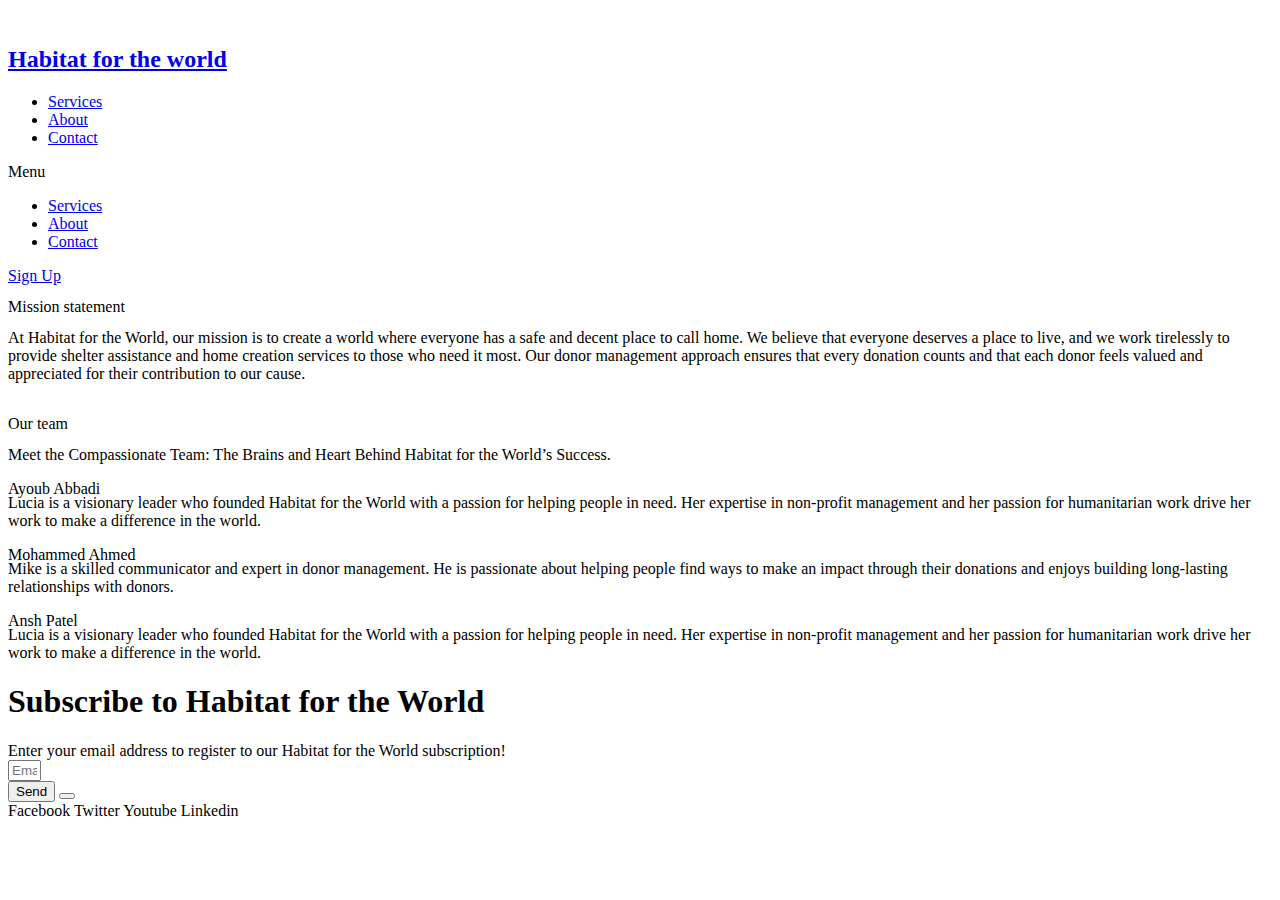
==== index.html @ 4fcbab32 "Add files via upload" ====
<!DOCTYPE html>
<html lang="en-US" class="twbb">
<head>
  <meta charset="UTF-8">
  <meta name="viewport" content="width=device-width, initial-scale=1.0"/>
			<title>About</title>
<meta name='robots' content='max-image-preview:large' />
      <!-- Google Tag Manager -->
      <script>(function (w, d, s, l, i) {
              w[l] = w[l] || [];
              w[l].push({
                  'gtm.start':
                      new Date().getTime(), event: 'gtm.js'
              });
              var f = d.getElementsByTagName(s)[0],
                  j = d.createElement(s), dl = l != 'dataLayer' ? '&l=' + l : '';
              j.async = true;
              j.src =
                  'https://metrics.10web-site.ai/gtm.js?id=' + i + dl;
              f.parentNode.insertBefore(j, f);
          })(window, document, 'script', 'dataLayer', 'GTM-M6GPZ95');</script>
      <!-- End Google Tag Manager -->
    <link rel='dns-prefetch' href='//fonts.googleapis.com' />
<link rel="alternate" type="application/rss+xml" title=" &raquo; Feed" href="https://10web-site.ai/67/feed/" />
<link rel="alternate" type="application/rss+xml" title=" &raquo; Comments Feed" href="https://10web-site.ai/67/comments/feed/" />
<script type="text/javascript">
/* <![CDATA[ */
window._wpemojiSettings = {"baseUrl":"https:\/\/s.w.org\/images\/core\/emoji\/14.0.0\/72x72\/","ext":".png","svgUrl":"https:\/\/s.w.org\/images\/core\/emoji\/14.0.0\/svg\/","svgExt":".svg","source":{"concatemoji":"https:\/\/10web-site.ai\/67\/wp-includes\/js\/wp-emoji-release.min.js?ver=6.4.3"}};
/*! This file is auto-generated */
!function(i,n){var o,s,e;function c(e){try{var t={supportTests:e,timestamp:(new Date).valueOf()};sessionStorage.setItem(o,JSON.stringify(t))}catch(e){}}function p(e,t,n){e.clearRect(0,0,e.canvas.width,e.canvas.height),e.fillText(t,0,0);var t=new Uint32Array(e.getImageData(0,0,e.canvas.width,e.canvas.height).data),r=(e.clearRect(0,0,e.canvas.width,e.canvas.height),e.fillText(n,0,0),new Uint32Array(e.getImageData(0,0,e.canvas.width,e.canvas.height).data));return t.every(function(e,t){return e===r[t]})}function u(e,t,n){switch(t){case"flag":return n(e,"\ud83c\udff3\ufe0f\u200d\u26a7\ufe0f","\ud83c\udff3\ufe0f\u200b\u26a7\ufe0f")?!1:!n(e,"\ud83c\uddfa\ud83c\uddf3","\ud83c\uddfa\u200b\ud83c\uddf3")&&!n(e,"\ud83c\udff4\udb40\udc67\udb40\udc62\udb40\udc65\udb40\udc6e\udb40\udc67\udb40\udc7f","\ud83c\udff4\u200b\udb40\udc67\u200b\udb40\udc62\u200b\udb40\udc65\u200b\udb40\udc6e\u200b\udb40\udc67\u200b\udb40\udc7f");case"emoji":return!n(e,"\ud83e\udef1\ud83c\udffb\u200d\ud83e\udef2\ud83c\udfff","\ud83e\udef1\ud83c\udffb\u200b\ud83e\udef2\ud83c\udfff")}return!1}function f(e,t,n){var r="undefined"!=typeof WorkerGlobalScope&&self instanceof WorkerGlobalScope?new OffscreenCanvas(300,150):i.createElement("canvas"),a=r.getContext("2d",{willReadFrequently:!0}),o=(a.textBaseline="top",a.font="600 32px Arial",{});return e.forEach(function(e){o[e]=t(a,e,n)}),o}function t(e){var t=i.createElement("script");t.src=e,t.defer=!0,i.head.appendChild(t)}"undefined"!=typeof Promise&&(o="wpEmojiSettingsSupports",s=["flag","emoji"],n.supports={everything:!0,everythingExceptFlag:!0},e=new Promise(function(e){i.addEventListener("DOMContentLoaded",e,{once:!0})}),new Promise(function(t){var n=function(){try{var e=JSON.parse(sessionStorage.getItem(o));if("object"==typeof e&&"number"==typeof e.timestamp&&(new Date).valueOf()<e.timestamp+604800&&"object"==typeof e.supportTests)return e.supportTests}catch(e){}return null}();if(!n){if("undefined"!=typeof Worker&&"undefined"!=typeof OffscreenCanvas&&"undefined"!=typeof URL&&URL.createObjectURL&&"undefined"!=typeof Blob)try{var e="postMessage("+f.toString()+"("+[JSON.stringify(s),u.toString(),p.toString()].join(",")+"));",r=new Blob([e],{type:"text/javascript"}),a=new Worker(URL.createObjectURL(r),{name:"wpTestEmojiSupports"});return void(a.onmessage=function(e){c(n=e.data),a.terminate(),t(n)})}catch(e){}c(n=f(s,u,p))}t(n)}).then(function(e){for(var t in e)n.supports[t]=e[t],n.supports.everything=n.supports.everything&&n.supports[t],"flag"!==t&&(n.supports.everythingExceptFlag=n.supports.everythingExceptFlag&&n.supports[t]);n.supports.everythingExceptFlag=n.supports.everythingExceptFlag&&!n.supports.flag,n.DOMReady=!1,n.readyCallback=function(){n.DOMReady=!0}}).then(function(){return e}).then(function(){var e;n.supports.everything||(n.readyCallback(),(e=n.source||{}).concatemoji?t(e.concatemoji):e.wpemoji&&e.twemoji&&(t(e.twemoji),t(e.wpemoji)))}))}((window,document),window._wpemojiSettings);
/* ]]> */
</script>
<link rel='stylesheet' id='elementor-frontend-legacy-css' href='https://10web-site.ai/67/wp-content/plugins/elementor/assets/css/frontend-legacy.min.css?ver=3.17.3' type='text/css' media='all' />
<link rel='stylesheet' id='elementor-frontend-css' href='https://10web-site.ai/67/wp-content/plugins/elementor/assets/css/frontend.min.css?ver=3.17.3' type='text/css' media='all' />
<link rel='stylesheet' id='twbb-frontend-styles-css' href='https://10web-site.ai/67/wp-content/plugins/tenweb-builder/assets/frontend/css/frontend.css?ver=1.14.6' type='text/css' media='all' />
<link rel='stylesheet' id='twbb-frontend-global-styles-css' href='https://10web-site.ai/67/wp-content/plugins/tenweb-builder/assets/frontend/css/global_frontend.css?ver=1.14.6' type='text/css' media='all' />
<style id='wp-emoji-styles-inline-css' type='text/css'>

	img.wp-smiley, img.emoji {
		display: inline !important;
		border: none !important;
		box-shadow: none !important;
		height: 1em !important;
		width: 1em !important;
		margin: 0 0.07em !important;
		vertical-align: -0.1em !important;
		background: none !important;
		padding: 0 !important;
	}
</style>
<link rel='stylesheet' id='wp-block-library-css' href='https://10web-site.ai/67/wp-includes/css/dist/block-library/style.min.css?ver=6.4.3' type='text/css' media='all' />
<style id='classic-theme-styles-inline-css' type='text/css'>
/*! This file is auto-generated */
.wp-block-button__link{color:#fff;background-color:#32373c;border-radius:9999px;box-shadow:none;text-decoration:none;padding:calc(.667em + 2px) calc(1.333em + 2px);font-size:1.125em}.wp-block-file__button{background:#32373c;color:#fff;text-decoration:none}
</style>
<style id='global-styles-inline-css' type='text/css'>
body{--wp--preset--color--black: #000000;--wp--preset--color--cyan-bluish-gray: #abb8c3;--wp--preset--color--white: #ffffff;--wp--preset--color--pale-pink: #f78da7;--wp--preset--color--vivid-red: #cf2e2e;--wp--preset--color--luminous-vivid-orange: #ff6900;--wp--preset--color--luminous-vivid-amber: #fcb900;--wp--preset--color--light-green-cyan: #7bdcb5;--wp--preset--color--vivid-green-cyan: #00d084;--wp--preset--color--pale-cyan-blue: #8ed1fc;--wp--preset--color--vivid-cyan-blue: #0693e3;--wp--preset--color--vivid-purple: #9b51e0;--wp--preset--gradient--vivid-cyan-blue-to-vivid-purple: linear-gradient(135deg,rgba(6,147,227,1) 0%,rgb(155,81,224) 100%);--wp--preset--gradient--light-green-cyan-to-vivid-green-cyan: linear-gradient(135deg,rgb(122,220,180) 0%,rgb(0,208,130) 100%);--wp--preset--gradient--luminous-vivid-amber-to-luminous-vivid-orange: linear-gradient(135deg,rgba(252,185,0,1) 0%,rgba(255,105,0,1) 100%);--wp--preset--gradient--luminous-vivid-orange-to-vivid-red: linear-gradient(135deg,rgba(255,105,0,1) 0%,rgb(207,46,46) 100%);--wp--preset--gradient--very-light-gray-to-cyan-bluish-gray: linear-gradient(135deg,rgb(238,238,238) 0%,rgb(169,184,195) 100%);--wp--preset--gradient--cool-to-warm-spectrum: linear-gradient(135deg,rgb(74,234,220) 0%,rgb(151,120,209) 20%,rgb(207,42,186) 40%,rgb(238,44,130) 60%,rgb(251,105,98) 80%,rgb(254,248,76) 100%);--wp--preset--gradient--blush-light-purple: linear-gradient(135deg,rgb(255,206,236) 0%,rgb(152,150,240) 100%);--wp--preset--gradient--blush-bordeaux: linear-gradient(135deg,rgb(254,205,165) 0%,rgb(254,45,45) 50%,rgb(107,0,62) 100%);--wp--preset--gradient--luminous-dusk: linear-gradient(135deg,rgb(255,203,112) 0%,rgb(199,81,192) 50%,rgb(65,88,208) 100%);--wp--preset--gradient--pale-ocean: linear-gradient(135deg,rgb(255,245,203) 0%,rgb(182,227,212) 50%,rgb(51,167,181) 100%);--wp--preset--gradient--electric-grass: linear-gradient(135deg,rgb(202,248,128) 0%,rgb(113,206,126) 100%);--wp--preset--gradient--midnight: linear-gradient(135deg,rgb(2,3,129) 0%,rgb(40,116,252) 100%);--wp--preset--font-size--small: 13px;--wp--preset--font-size--medium: 20px;--wp--preset--font-size--large: 36px;--wp--preset--font-size--x-large: 42px;--wp--preset--spacing--20: 0.44rem;--wp--preset--spacing--30: 0.67rem;--wp--preset--spacing--40: 1rem;--wp--preset--spacing--50: 1.5rem;--wp--preset--spacing--60: 2.25rem;--wp--preset--spacing--70: 3.38rem;--wp--preset--spacing--80: 5.06rem;--wp--preset--shadow--natural: 6px 6px 9px rgba(0, 0, 0, 0.2);--wp--preset--shadow--deep: 12px 12px 50px rgba(0, 0, 0, 0.4);--wp--preset--shadow--sharp: 6px 6px 0px rgba(0, 0, 0, 0.2);--wp--preset--shadow--outlined: 6px 6px 0px -3px rgba(255, 255, 255, 1), 6px 6px rgba(0, 0, 0, 1);--wp--preset--shadow--crisp: 6px 6px 0px rgba(0, 0, 0, 1);}:where(.is-layout-flex){gap: 0.5em;}:where(.is-layout-grid){gap: 0.5em;}body .is-layout-flow > .alignleft{float: left;margin-inline-start: 0;margin-inline-end: 2em;}body .is-layout-flow > .alignright{float: right;margin-inline-start: 2em;margin-inline-end: 0;}body .is-layout-flow > .aligncenter{margin-left: auto !important;margin-right: auto !important;}body .is-layout-constrained > .alignleft{float: left;margin-inline-start: 0;margin-inline-end: 2em;}body .is-layout-constrained > .alignright{float: right;margin-inline-start: 2em;margin-inline-end: 0;}body .is-layout-constrained > .aligncenter{margin-left: auto !important;margin-right: auto !important;}body .is-layout-constrained > :where(:not(.alignleft):not(.alignright):not(.alignfull)){max-width: var(--wp--style--global--content-size);margin-left: auto !important;margin-right: auto !important;}body .is-layout-constrained > .alignwide{max-width: var(--wp--style--global--wide-size);}body .is-layout-flex{display: flex;}body .is-layout-flex{flex-wrap: wrap;align-items: center;}body .is-layout-flex > *{margin: 0;}body .is-layout-grid{display: grid;}body .is-layout-grid > *{margin: 0;}:where(.wp-block-columns.is-layout-flex){gap: 2em;}:where(.wp-block-columns.is-layout-grid){gap: 2em;}:where(.wp-block-post-template.is-layout-flex){gap: 1.25em;}:where(.wp-block-post-template.is-layout-grid){gap: 1.25em;}.has-black-color{color: var(--wp--preset--color--black) !important;}.has-cyan-bluish-gray-color{color: var(--wp--preset--color--cyan-bluish-gray) !important;}.has-white-color{color: var(--wp--preset--color--white) !important;}.has-pale-pink-color{color: var(--wp--preset--color--pale-pink) !important;}.has-vivid-red-color{color: var(--wp--preset--color--vivid-red) !important;}.has-luminous-vivid-orange-color{color: var(--wp--preset--color--luminous-vivid-orange) !important;}.has-luminous-vivid-amber-color{color: var(--wp--preset--color--luminous-vivid-amber) !important;}.has-light-green-cyan-color{color: var(--wp--preset--color--light-green-cyan) !important;}.has-vivid-green-cyan-color{color: var(--wp--preset--color--vivid-green-cyan) !important;}.has-pale-cyan-blue-color{color: var(--wp--preset--color--pale-cyan-blue) !important;}.has-vivid-cyan-blue-color{color: var(--wp--preset--color--vivid-cyan-blue) !important;}.has-vivid-purple-color{color: var(--wp--preset--color--vivid-purple) !important;}.has-black-background-color{background-color: var(--wp--preset--color--black) !important;}.has-cyan-bluish-gray-background-color{background-color: var(--wp--preset--color--cyan-bluish-gray) !important;}.has-white-background-color{background-color: var(--wp--preset--color--white) !important;}.has-pale-pink-background-color{background-color: var(--wp--preset--color--pale-pink) !important;}.has-vivid-red-background-color{background-color: var(--wp--preset--color--vivid-red) !important;}.has-luminous-vivid-orange-background-color{background-color: var(--wp--preset--color--luminous-vivid-orange) !important;}.has-luminous-vivid-amber-background-color{background-color: var(--wp--preset--color--luminous-vivid-amber) !important;}.has-light-green-cyan-background-color{background-color: var(--wp--preset--color--light-green-cyan) !important;}.has-vivid-green-cyan-background-color{background-color: var(--wp--preset--color--vivid-green-cyan) !important;}.has-pale-cyan-blue-background-color{background-color: var(--wp--preset--color--pale-cyan-blue) !important;}.has-vivid-cyan-blue-background-color{background-color: var(--wp--preset--color--vivid-cyan-blue) !important;}.has-vivid-purple-background-color{background-color: var(--wp--preset--color--vivid-purple) !important;}.has-black-border-color{border-color: var(--wp--preset--color--black) !important;}.has-cyan-bluish-gray-border-color{border-color: var(--wp--preset--color--cyan-bluish-gray) !important;}.has-white-border-color{border-color: var(--wp--preset--color--white) !important;}.has-pale-pink-border-color{border-color: var(--wp--preset--color--pale-pink) !important;}.has-vivid-red-border-color{border-color: var(--wp--preset--color--vivid-red) !important;}.has-luminous-vivid-orange-border-color{border-color: var(--wp--preset--color--luminous-vivid-orange) !important;}.has-luminous-vivid-amber-border-color{border-color: var(--wp--preset--color--luminous-vivid-amber) !important;}.has-light-green-cyan-border-color{border-color: var(--wp--preset--color--light-green-cyan) !important;}.has-vivid-green-cyan-border-color{border-color: var(--wp--preset--color--vivid-green-cyan) !important;}.has-pale-cyan-blue-border-color{border-color: var(--wp--preset--color--pale-cyan-blue) !important;}.has-vivid-cyan-blue-border-color{border-color: var(--wp--preset--color--vivid-cyan-blue) !important;}.has-vivid-purple-border-color{border-color: var(--wp--preset--color--vivid-purple) !important;}.has-vivid-cyan-blue-to-vivid-purple-gradient-background{background: var(--wp--preset--gradient--vivid-cyan-blue-to-vivid-purple) !important;}.has-light-green-cyan-to-vivid-green-cyan-gradient-background{background: var(--wp--preset--gradient--light-green-cyan-to-vivid-green-cyan) !important;}.has-luminous-vivid-amber-to-luminous-vivid-orange-gradient-background{background: var(--wp--preset--gradient--luminous-vivid-amber-to-luminous-vivid-orange) !important;}.has-luminous-vivid-orange-to-vivid-red-gradient-background{background: var(--wp--preset--gradient--luminous-vivid-orange-to-vivid-red) !important;}.has-very-light-gray-to-cyan-bluish-gray-gradient-background{background: var(--wp--preset--gradient--very-light-gray-to-cyan-bluish-gray) !important;}.has-cool-to-warm-spectrum-gradient-background{background: var(--wp--preset--gradient--cool-to-warm-spectrum) !important;}.has-blush-light-purple-gradient-background{background: var(--wp--preset--gradient--blush-light-purple) !important;}.has-blush-bordeaux-gradient-background{background: var(--wp--preset--gradient--blush-bordeaux) !important;}.has-luminous-dusk-gradient-background{background: var(--wp--preset--gradient--luminous-dusk) !important;}.has-pale-ocean-gradient-background{background: var(--wp--preset--gradient--pale-ocean) !important;}.has-electric-grass-gradient-background{background: var(--wp--preset--gradient--electric-grass) !important;}.has-midnight-gradient-background{background: var(--wp--preset--gradient--midnight) !important;}.has-small-font-size{font-size: var(--wp--preset--font-size--small) !important;}.has-medium-font-size{font-size: var(--wp--preset--font-size--medium) !important;}.has-large-font-size{font-size: var(--wp--preset--font-size--large) !important;}.has-x-large-font-size{font-size: var(--wp--preset--font-size--x-large) !important;}
.wp-block-navigation a:where(:not(.wp-element-button)){color: inherit;}
:where(.wp-block-post-template.is-layout-flex){gap: 1.25em;}:where(.wp-block-post-template.is-layout-grid){gap: 1.25em;}
:where(.wp-block-columns.is-layout-flex){gap: 2em;}:where(.wp-block-columns.is-layout-grid){gap: 2em;}
.wp-block-pullquote{font-size: 1.5em;line-height: 1.6;}
</style>
<link rel='stylesheet' id='tbdemo-open-sans-css' href='https://fonts.googleapis.com/css?family=Open+Sans%3A300%2C400%2C500%2C600%2C700%2C800&#038;display=swap&#038;ver=6.4.3' type='text/css' media='all' />
<link rel='stylesheet' id='tbdemo-fakeEditor-css' href='https://10web-site.ai/67/wp-content/plugins/ai-builder-demo-plugin/assets/css/fakeEditor.css?ver=1.5.4' type='text/css' media='all' />
<link rel='stylesheet' id='tbdemo-ai-css-css' href='https://10web-site.ai/67/wp-content/plugins/ai-builder-demo-plugin/ai/assets/style.css?ver=1.5.4' type='text/css' media='all' />
<link rel='stylesheet' id='dashicons-css' href='https://10web-site.ai/67/wp-includes/css/dashicons.min.css?ver=6.4.3' type='text/css' media='all' />
<link rel='stylesheet' id='woocommerce-layout-css' href='https://10web-site.ai/67/wp-content/plugins/woocommerce/assets/css/woocommerce-layout.css?ver=8.5.2' type='text/css' media='all' />
<link rel='stylesheet' id='woocommerce-smallscreen-css' href='https://10web-site.ai/67/wp-content/plugins/woocommerce/assets/css/woocommerce-smallscreen.css?ver=8.5.2' type='text/css' media='only screen and (max-width: 768px)' />
<style id='woocommerce-inline-inline-css' type='text/css'>
.woocommerce form .form-row .required { visibility: visible; }
</style>
<link rel='stylesheet' id='elementor-post-424351-css' href='https://10web-site.ai/67/wp-content/uploads/sites/80/elementor/css/post-424351.css?ver=1712305610' type='text/css' media='all' />
<link rel='stylesheet' id='tenweb-website-builder-open-sanse-css' href='https://fonts.googleapis.com/css2?family=Open+Sans%3Awght%40300%3B400%3B600%3B700%3B800&#038;display=swap&#038;ver=2.1.10' type='text/css' media='all' />
<link rel='stylesheet' id='tenweb-website-builder-theme-style-css' href='https://10web-site.ai/67/wp-content/themes/tenweb-website-builder-theme/assets/css/styles-wc.min.css?ver=2.1.10' type='text/css' media='all' />
<link rel='stylesheet' id='tenweb-website-builder-theme-checkout-style-css' href='https://10web-site.ai/67/wp-content/themes/tenweb-website-builder-theme/woo/assets/checkout.css?ver=2.1.10' type='text/css' media='all' />
<link rel='stylesheet' id='tenweb-website-builder-theme-cart-style-css' href='https://10web-site.ai/67/wp-content/themes/tenweb-website-builder-theme/woo/assets/cart.css?ver=2.1.10' type='text/css' media='all' />
<link rel='stylesheet' id='elementor-icons-css' href='https://10web-site.ai/67/wp-content/plugins/elementor/assets/lib/eicons/css/elementor-icons.min.css?ver=5.23.0' type='text/css' media='all' />
<link rel='stylesheet' id='swiper-css' href='https://10web-site.ai/67/wp-content/plugins/elementor/assets/lib/swiper/v8/css/swiper.min.css?ver=8.4.5' type='text/css' media='all' />
<link rel='stylesheet' id='elementor-post-424352-css' href='https://10web-site.ai/67/wp-content/uploads/sites/80/elementor/css/post-424352.css?ver=1712305610' type='text/css' media='all' />
<link rel='stylesheet' id='twbb-pro-features-css' href='https://10web-site.ai/67/wp-content/plugins/tenweb-builder/pro-features/assets/css/frontend.css?ver=1.14.6' type='text/css' media='all' />
<link rel='stylesheet' id='elementor-global-css' href='https://10web-site.ai/67/wp-content/uploads/sites/80/elementor/css/global.css?ver=1700831563' type='text/css' media='all' />
<link rel='stylesheet' id='elementor-post-424335-css' href='https://10web-site.ai/67/wp-content/uploads/sites/80/elementor/css/post-424335.css?ver=1712305647' type='text/css' media='all' />
<link rel='stylesheet' id='google-fonts-1-css' href='https://fonts.googleapis.com/css?family=Poppins%3A100%2C100italic%2C200%2C200italic%2C300%2C300italic%2C400%2C400italic%2C500%2C500italic%2C600%2C600italic%2C700%2C700italic%2C800%2C800italic%2C900%2C900italic&#038;display=block&#038;ver=6.4.3' type='text/css' media='all' />
<link rel="preconnect" href="https://fonts.gstatic.com/" crossorigin><script type="text/javascript" src="https://10web-site.ai/67/wp-includes/js/jquery/jquery.min.js?ver=3.7.1" id="jquery-core-js"></script>
<script type="text/javascript" src="https://10web-site.ai/67/wp-includes/js/jquery/jquery-migrate.min.js?ver=3.4.1" id="jquery-migrate-js"></script>
<script type="text/javascript" src="https://10web-site.ai/67/wp-content/plugins/woocommerce/assets/js/jquery-blockui/jquery.blockUI.min.js?ver=2.7.0-wc.8.5.2" id="jquery-blockui-js" defer="defer" data-wp-strategy="defer"></script>
<script type="text/javascript" id="wc-add-to-cart-js-extra">
/* <![CDATA[ */
var wc_add_to_cart_params = {"ajax_url":"\/67\/wp-admin\/admin-ajax.php","wc_ajax_url":"\/67\/?wc-ajax=%%endpoint%%","i18n_view_cart":"View cart","cart_url":"https:\/\/10web-site.ai\/67\/saving-seasnail\/\/cart\/","is_cart":"","cart_redirect_after_add":"no"};
/* ]]> */
</script>
<script type="text/javascript" src="https://10web-site.ai/67/wp-content/plugins/woocommerce/assets/js/frontend/add-to-cart.min.js?ver=8.5.2" id="wc-add-to-cart-js" defer="defer" data-wp-strategy="defer"></script>
<script type="text/javascript" src="https://10web-site.ai/67/wp-content/plugins/woocommerce/assets/js/js-cookie/js.cookie.min.js?ver=2.1.4-wc.8.5.2" id="js-cookie-js" defer="defer" data-wp-strategy="defer"></script>
<script type="text/javascript" id="woocommerce-js-extra">
/* <![CDATA[ */
var woocommerce_params = {"ajax_url":"\/67\/wp-admin\/admin-ajax.php","wc_ajax_url":"\/67\/?wc-ajax=%%endpoint%%"};
/* ]]> */
</script>
<script type="text/javascript" src="https://10web-site.ai/67/wp-content/plugins/woocommerce/assets/js/frontend/woocommerce.min.js?ver=8.5.2" id="woocommerce-js" defer="defer" data-wp-strategy="defer"></script>
<script type="text/javascript" src="https://10web-site.ai/67/wp-content/themes/tenweb-website-builder-theme/assets/js/scripts.min.js?ver=2.1.10" id="tenweb-website-builder-theme-script-js"></script>
<script type="text/javascript" src="https://10web-site.ai/67/wp-content/themes/tenweb-website-builder-theme/woo/assets/checkout.js?ver=2.1.10" id="tenweb-website-builder-theme-checkout-script-js"></script>
<link rel="https://api.w.org/" href="https://10web-site.ai/67/wp-json/" /><link rel="alternate" type="application/json" href="https://10web-site.ai/67/wp-json/wp/v2/pages/424335" /><link rel="EditURI" type="application/rsd+xml" title="RSD" href="https://10web-site.ai/67/xmlrpc.php?rsd" />
<meta name="generator" content="WordPress 6.4.3" />
<meta name="generator" content="WooCommerce 8.5.2" />
<link rel="canonical" href="https://10web-site.ai/67/saving-seasnail/about/" />
<link rel='shortlink' href='https://10web-site.ai/67/?p=424335' />
<link rel="alternate" type="application/json+oembed" href="https://10web-site.ai/67/wp-json/oembed/1.0/embed?url=https%3A%2F%2F10web-site.ai%2F67%2Fsaving-seasnail%2Fabout%2F" />
<link rel="alternate" type="text/xml+oembed" href="https://10web-site.ai/67/wp-json/oembed/1.0/embed?url=https%3A%2F%2F10web-site.ai%2F67%2Fsaving-seasnail%2Fabout%2F&#038;format=xml" />
    <title>10Web AI Builder</title>
    <meta property="og:title" content="10Web AI Builder" />
    <meta property="og:type" content="website" />
    <meta property="og:site_name" content="10Web AI Builder"/>
    <meta property="og:url" content="" />
    <meta property="og:description" content="AI created this website in minutes! Try it yourself now." />
    <meta property="og:image" content="https://10web-site.ai/67/wp-content/plugins/ai-builder-demo-plugin/assets/images/share_banner.png" alt="It took me less than a minute to build this website with @10Web’s %23AI Website Builder.%0AHow awesome is that%3F🤯" />
    <meta property="og:image:secure_url" content="https://10web-site.ai/67/wp-content/plugins/ai-builder-demo-plugin/assets/images/share_banner.png" />
    <meta property="og:image:type" content="image/png" />
    <meta property="og:image:width" content="1624" />
    <meta property="og:image:height" content="876" />
    <meta name="twitter:card" content="summary_large_image" />
    <meta name="twitter:image" content="https://10web-site.ai/67/wp-content/plugins/ai-builder-demo-plugin/assets/images/share_banner.png" />
    <meta name="twitter:title" content="It took me less than a minute to build this website with @10Web’s %23AI Website Builder.%0AHow awesome is that%3F🤯" />
    <meta name="twitter:description" content="AI created this website in minutes! Try it yourself now." />
    	<noscript><style>.woocommerce-product-gallery{ opacity: 1 !important; }</style></noscript>
	<meta name="generator" content="Elementor 3.17.3; settings: css_print_method-external, google_font-enabled, font_display-block">
</head>
<body class="page-template-default page page-id-424335 page-child parent-pageid-424330 theme-tenweb-website-builder-theme woocommerce-no-js elementor-default elementor-kit-424352 elementor-page elementor-page-424335">
    <div class="tbdemo-sharebar-container tbdemo-owner" style="display: none">
            <!--<div class="tbdemo-circle-icon-border" data-tooltip="Try AI Builder Pro for free">-->
      <div class="tbdemo-circle-icon-border" data-tooltip="Upgrade to 10Web Pro">
        <div class="tbdemo-circle-icon tbdemo-pro"></div>
      </div>
              <div class="tbdemo-circle-icon-border" data-tooltip="Make a quick customization">
        <div class="tbdemo-circle-icon tbdemo-customize"></div>
        <div class="tbdemo-circle-icon tbdemo-customize-close tbdemo-close-circle" style="display: none;"></div>
      </div>
              <div class="tbdemo-circle-icon-border tbdemo-edit-icon" data-tooltip="Edit your website with 10Web Builder">
        <div class="tbdemo-circle-icon tbdemo-edit"></div>
        <div class="tbdemo-circle-icon tbdemo-edit-close tbdemo-close-circle" style="display: none;"></div>
      </div>
            </div>
          <div class="twbb-pu-bar twbb-pu-bottom-bar" style="display: none;">
        <div>
          <span>Edit your website with 10Web editor based on Elementor.</span>
          <button class="twbb-pu-button twbb-button-blue">Edit</button>
        </div>
      </div>
          <div class="twbb-pu-upgrade-layout twbb-pu-hidden" style="display: none"></div>
        <div class="twbb-pu-upgrade-container twbb-pu-hidden" style="display: none">
      <span class="twbb-pu-upgrade-close"></span>
      <div class="twbb-pu-upgrade-left">
          <p class="twbb-pu-upgrade-title">Try AI Builder Pro for free for 7 days</p>
          <p class="twbb-pu-upgrade-descr">Edit your website, generate more content and images, and host a superfast website on 10Web. Own all the content and images you generate.</p>

          <!--        <p class="twbb-pu-upgrade-title">--><!--</p>-->
          <!--        <p class="twbb-pu-upgrade-descr">--><!--</p>-->
        <p class="twbb-pu-upgrade-subtitle">AI Builder</p>
        <ul class="twbb-pu-upgrade-videos">
                      <li class="twbb-pu-video-item twbb-pu-video-active" data-index="0" data-video_url="https://10web-site.ai/67/wp-content/plugins/tenweb-builder/includes/PreviewUpgrade/assets/images/drag_drop.mp4" data-video_duration="17">
              <span></span>
              <div class="twbb-pu-countdown twbb-pu-hidden">
                <svg>
                  <circle r="6" cx="9" cy="9"></circle>
                </svg>
              </div>

              Drag &amp; drop builder for effortless editing            </li>
                      <li class="twbb-pu-video-item" data-index="1" data-video_url="https://10web-site.ai/67/wp-content/plugins/tenweb-builder/includes/PreviewUpgrade/assets/images/mobile_desktop.mp4" data-video_duration="12">
              <span></span>
              <div class="twbb-pu-countdown twbb-pu-hidden">
                <svg>
                  <circle r="6" cx="9" cy="9"></circle>
                </svg>
              </div>

              Responsive design for any screen size            </li>
                      <li class="twbb-pu-video-item-text">
                <span></span>
                Regenerate website content with AI            </li>
            <li class="twbb-pu-video-item-text twbb-pu-item-text-domain">
                <span></span>
                Free custom domain up to $30            </li>
        </ul>
        <div class="twbb-pu-info-container">
          <p class="twbb-pu-upgrade-subtitle">Unlock all of 10Web</p>
          <p class="twbb-pu-upgrade-item"><span></span>Get a reliable Google Cloud Partner hosting</p>
          <p class="twbb-pu-upgrade-item"><span></span>Get 90+ PageSpeed with 10Web Booster</p>
          <p class="twbb-pu-upgrade-item"><span></span>Enable real-time automated backups</p>


          <p class="twbb-pu-upgrade-subdescr twbb-pu-cancel-row"><b>Cancel Anytime. </b>We will send you a reminder email 24 hours before the end of the period.</p>
        </div>
        <a  class="twbb-pu-upgrade-button twbb-pu-upgrade-button-desktop">TRY 10WEB PRO FOR 7 DAYS</a>
<!--        <a  class="twbb-pu-upgrade-button twbb-pu-upgrade-button-desktop">--><!--</a>-->
<!--        <div class="twbb-pu-upgrade-button-down-contianer twbb-pu-upgrade-button-down-contianer-desktop"><span class="twbb-pu-upgrade-button-down-text">--><!--</span></div>-->
      </div>
      <div class="twbb-pu-upgrade-right">
        <video width="740" height="600" muted>
          <source src="https://10web-site.ai/67/wp-content/plugins/tenweb-builder/includes/PreviewUpgrade/assets/images/drag_drop.mp4" type="video/mp4">
        </video>
        <div class="twbb-pu-info-container twbb-pu-info-container-mobile">
          <p class="twbb-pu-upgrade-subtitle">Unlock all of 10Web</p>
          <p class="twbb-pu-upgrade-item"><span></span>Get a reliable Google Cloud Partner hosting</p>
          <p class="twbb-pu-upgrade-item"><span></span>Get 90+ PageSpeed with 10Web Booster</p>
          <p class="twbb-pu-upgrade-item"><span></span>Enable real-time automated backups</p>

          <p class="twbb-pu-upgrade-subdescr twbb-pu-cancel-row"><b>Cancel Anytime. </b>We will send you a reminder email 24 hours before the end of the period.</p>
        </div>
        <a class="twbb-pu-upgrade-button twbb-pu-upgrade-button-mobile">TRY 10WEB PRO FOR 7 DAYS</a>
<!--        <a class="twbb-pu-upgrade-button twbb-pu-upgrade-button-mobile">--><!--</a>-->
<!--        <div class="twbb-pu-upgrade-button-down-contianer twbb-pu-upgrade-button-down-contianer-mobile"><span class="twbb-pu-upgrade-button-down-text">--><!--</span></div>-->
      </div>
    </div>
        <div class="tbdemo-popup tbdemo-big-popup" style="display: none;">
      <div class="tbdemo-popup-left">
        <div>
          <div class="tbdemo-popup-title">Get $20 credit by inviting your friends</div>
          <div class="tbdemo-popup-description">For every friend who upgrades to one of 10Web’s paid plans you will get a $20 credit. Help your community join the AI revolution.</div>
          <ul>
            <li>Become a part of AI revolution</li>
            <li>Share your AI generated website</li>
            <li>Get $20 credit for each paid user</li>
          </ul>
          <div class="tbdemo-popup-share">
            <div class="tbdemo-popup-share-cont">
              <div class="tbdemo-popup-share-text">Share this link via:</div>
              <div class="tbdemo-popup-share-buttons">
                <div class="tbdemo-popup-share-button">
                  <span class="tbdemo-popup-share-button-tooltip" style="display: none">Twitter</span>
                  <a data-buttontype="Twitter" rel="noopener noreferrer" href="https://twitter.com/intent/tweet?text=It took me less than a minute to build this website with @10Web’s %23AI Website Builder.%0AHow awesome is that%3F🤯" target="_blank">
                    <img data-buttontype="Twitter" src="https://10web-site.ai/67/wp-content/plugins/ai-builder-demo-plugin/assets/images/twitter.svg" />
                  </a>
                </div>
                <div class="tbdemo-popup-share-button">
                  <span class="tbdemo-popup-share-button-tooltip" style="display: none">Facebook</span>
                  <a data-buttontype="Facebook" rel="noopener noreferrer" href="https://www.facebook.com/sharer.php?u=" target="_blank">
                    <img data-buttontype="Facebook" src="https://10web-site.ai/67/wp-content/plugins/ai-builder-demo-plugin/assets/images/facebook.svg" />
                  </a>
                </div>
                <div class="tbdemo-popup-share-button">
                  <span class="tbdemo-popup-share-button-tooltip" style="display: none">LinkedIn</span>
                  <a data-buttontype="LinkedIn" href="https://www.linkedin.com/shareArticle?mini=true&#038;url=" target="_blank">
                    <img data-buttontype="LinkedIn" src="https://10web-site.ai/67/wp-content/plugins/ai-builder-demo-plugin/assets/images/linkedin.svg" />
                  </a>
                </div>
              </div>
            </div>
            <div class="tbdemo-popup-copy">
              <img class="tbdemo-popup-share-copy-icon" src="https://10web-site.ai/67/wp-content/plugins/ai-builder-demo-plugin/assets/images/link.svg" />
              <div class="tbdemo-popup-text-to-copy" data-text="It took me less than a minute to build this website with @10Web’s #AI Website Builder.
How awesome is that?🤯"></div>
              <div class="tbdemo-popup-copyied" data-loader="true">Copy</div>
            </div>
          </div>
        </div>
        <button class="tbdemo-button tbdemo-button-promo-got-it">
          <span class="tbdemo-button-text">Got it</span>
        </button>
      </div>
      <div class="tbdemo-popup-right"></div>
      <div class="tbdemo-popup-close tbdemo-big-popup-close"></div>
    </div>
    <div class="tbdemo-popup-overlay tbdemo-big-popup-overlay" style="display: none;"></div>
        <a href="https://10web.io/ai-website-builder/" target="_blank" class="tbdemo-madebar-border-container" style="display: none">
      <div class="tbdemo-madebar-container">
        <span>Habitat for the Humanity</span>
      </div>
    </a>
    <script type="text/template" id="tbdemo-ai-template">
    <div class="tbdemo-ai-front">
        <div class="tbdemo-ai-front-layout" style="display: none"></div>
        <div class="tbdemo-ai-front-button-layer"><span class="tbdemo-ai-front-button">Write with AI</span></div>
        <div  class='tbdemo-ai-front-action-cont'>
            <span class='tbdemo-ai-front-suggested-propmt tbdemo-ai-front-simplify_language tbdemo-ai-front-action-button' data-eventLabel="Simplify language">Simplify language</span>
            <span class='tbdemo-ai-front-suggested-propmt tbdemo-ai-front-make_it_longer tbdemo-ai-front-action-button' data-eventLabel="Make it longer">Make it longer</span>
            <span class='tbdemo-ai-front-suggested-propmt tbdemo-ai-front-make_it_shorter  tbdemo-ai-front-action-button' data-eventLabel="Make it shorter">Make it shorter</span>
            <span class='tbdemo-ai-front-suggested-propmt tbdemo-ai-front-fix_spelling tbdemo-ai-front-action-button' data-eventLabel="Fix spelling and grammar">Fix spelling &amp; grammar</span>
            <hr>
            <span class='tbdemo-ai-front-suggested-propmt tbdemo-ai-front-new_prompt tbdemo-ai-front-new-prompt-button'>New prompt</span>
        </div>
    </div>
</script>

<script type="text/template" id="tbdemo-ai-new_prompt-template">
    <div class="tbdemo-ai-front-new_prompt-container">
        <div class="tbdemo-ai-front-new_prompt-title">New prompt</div>
        <textarea class="tbdemo-ai-front-new_prompt-textarea" placeholder="Describe the text and tone you want to use…"></textarea>
        <div class="tbdemo-ai-front-new_prompt-action-button tbdemo-ai-front-button-disabled" data-action="new_prompt">
            <span class="tbdemo-ai-front-new_prompt-action-button-text">Generate Text</span>
        </div>
    </div>
</script>

    <script type="text/template" id="tbdemo-customize-template">
    <div class="tbdemo-customize-container">
      <p class="tbdemo-customize-descr">Choose the <span class="tbdemo-text-gradient">color palette and font</span> that best suit your brand.</p>
      <div class="tbdemo-customize-content">
                  <div class="tbdemo-theme-item tbdemo-classic" data-key="Classic">
            <div class="tbdemo-theme-item-info">
              <span class="tbdemo-theme-item-title">Classic</span>
              <span class="tbdemo-theme-item-descr">Embrace the simplicity</span>
            </div>
            <div class="tbdemo-color-item-cont">
              <span class="tbdemo-color-item" style="background-color: #212121"></span>
              <span class="tbdemo-color-item" style="background-color: #5E45CE"></span>
            </div>
          </div>
                    <div class="tbdemo-theme-item tbdemo-clean" data-key="Clean">
            <div class="tbdemo-theme-item-info">
              <span class="tbdemo-theme-item-title">Clean</span>
              <span class="tbdemo-theme-item-descr">Clasp the coldness</span>
            </div>
            <div class="tbdemo-color-item-cont">
              <span class="tbdemo-color-item" style="background-color: #673657"></span>
              <span class="tbdemo-color-item" style="background-color: #758CA9"></span>
            </div>
          </div>
                    <div class="tbdemo-theme-item tbdemo-energetic" data-key="Energetic">
            <div class="tbdemo-theme-item-info">
              <span class="tbdemo-theme-item-title">Energetic</span>
              <span class="tbdemo-theme-item-descr">Add some fun colors</span>
            </div>
            <div class="tbdemo-color-item-cont">
              <span class="tbdemo-color-item" style="background-color: #EE6043"></span>
              <span class="tbdemo-color-item" style="background-color: #212121"></span>
            </div>
          </div>
                    <div class="tbdemo-theme-item tbdemo-forest" data-key="Forest">
            <div class="tbdemo-theme-item-info">
              <span class="tbdemo-theme-item-title">Forest</span>
              <span class="tbdemo-theme-item-descr">Never too much green</span>
            </div>
            <div class="tbdemo-color-item-cont">
              <span class="tbdemo-color-item" style="background-color: #156F5B"></span>
              <span class="tbdemo-color-item" style="background-color: #F3BF6C"></span>
            </div>
          </div>
                    <div class="tbdemo-theme-item tbdemo-ocean" data-key="Ocean">
            <div class="tbdemo-theme-item-info">
              <span class="tbdemo-theme-item-title">Ocean</span>
              <span class="tbdemo-theme-item-descr">The ocean blue</span>
            </div>
            <div class="tbdemo-color-item-cont">
              <span class="tbdemo-color-item" style="background-color: #2270E2"></span>
              <span class="tbdemo-color-item" style="background-color: #49A078"></span>
            </div>
          </div>
                    <div class="tbdemo-theme-item tbdemo-safari" data-key="Safari">
            <div class="tbdemo-theme-item-info">
              <span class="tbdemo-theme-item-title">Safari</span>
              <span class="tbdemo-theme-item-descr">Colors of the desert</span>
            </div>
            <div class="tbdemo-color-item-cont">
              <span class="tbdemo-color-item" style="background-color: #D8AE5F"></span>
              <span class="tbdemo-color-item" style="background-color: #915050"></span>
            </div>
          </div>
                </div>
      <div class="tbdemo-customize-edit-button-cont">
        <a class="tbdemo-customize-edit-button">Save</a>
      </div>
    </div>
    </script>
    <!-- Google Tag Manager (noscript) --><noscript><iframe src="https://metrics.10web-site.ai/ns.html?id=GTM-M6GPZ95" height="0" width="0" style="display:none;visibility:hidden"></iframe></noscript><!-- End Google Tag Manager (noscript) -->        <script>
            function twdemo_clean_url(){
                let url, new_url;
                url = window.location.href;

                let tbdemo_url = new URL(url);
                let first_time = tbdemo_url.searchParams.get("first_time");
                if ( first_time != null ) {
                    /* To open the Customize panel until the first interaction. */
                    tbdemo_setCookie('tbdemo_first_time', 1);
                    if ( tbdemo_getCookie('tbdemo_theme') ) {
                        tbdemo_setCookie('tbdemo_theme', "");
                    }
                }

                new_url = url.split('?')[0];
                window.history.pushState({}, document.title, new_url);
            }
            function tbdemo_setCookie(cname, cvalue, exdays) {
                if ( typeof exdays == "undefined" ) {
                    var exdays = 3650;
                }
                var d = new Date();
                d.setTime(d.getTime() + (exdays*24*60*60*1000));
                var expires = "expires="+ d.toUTCString();
                document.cookie = cname + "=" + cvalue + ";" + expires + ";path=/";
            }

            function tbdemo_getCookie(cname) {
                let name = cname + "=";
                let decodedCookie = decodeURIComponent(document.cookie);
                let ca = decodedCookie.split(';');
                for(let i = 0; i <ca.length; i++) {
                    let c = ca[i];
                    while (c.charAt(0) == ' ') {
                        c = c.substring(1);
                    }
                    if (c.indexOf(name) == 0) {
                        return c.substring(name.length, c.length);
                    }
                }
                return "";
            }

            twdemo_clean_url();
        </script>

      		<div data-elementor-type="twbb_header" data-elementor-id="424351" class="elementor elementor-424351">
						<div class="elementor-inner">
				<div class="elementor-section-wrap">
							<div class="elementor-element elementor-element-e83393e e-flex e-con-boxed e-con e-parent" data-id="e83393e" data-element_type="container" data-settings="{&quot;background_background&quot;:&quot;classic&quot;,&quot;tenweb_sticky&quot;:&quot;top&quot;,&quot;tenweb_sticky_on&quot;:[&quot;desktop&quot;],&quot;content_width&quot;:&quot;boxed&quot;,&quot;tenweb_sticky_offset&quot;:0,&quot;tenweb_sticky_effects_offset&quot;:0}" data-core-v316-plus="true">
					<div class="e-con-inner">
		<div class="elementor-element elementor-element-6436ba6 e-con-full e-flex e-con e-parent" data-id="6436ba6" data-element_type="container" data-settings="{&quot;content_width&quot;:&quot;full&quot;}" data-core-v316-plus="true">
				<div class="elementor-element elementor-element-00b6bb6 elementor-widget elementor-widget-image" data-id="00b6bb6" data-element_type="widget" data-widget_type="image.default">
				<div class="elementor-widget-container">
								<div class="elementor-image">
												<img src="https://10web-site.ai/67/wp-content/uploads/sites/80/2023/12/logo-com-hr-logo-5636A4D2D5-seeklogo.com__LN9onard.webp" class="attachment-large size-large wp-image-304728" alt="" />														</div>
						</div>
				</div>
				</div>
		<div class="elementor-element elementor-element-b81de93 e-con-full e-flex e-con e-parent" data-id="b81de93" data-element_type="container" data-settings="{&quot;content_width&quot;:&quot;full&quot;}" data-core-v316-plus="true">
				<div class="elementor-element elementor-element-eab46f3 elementor-widget elementor-widget-heading" data-id="eab46f3" data-element_type="widget" data-widget_type="heading.default">
				<div class="elementor-widget-container">
			<h2 class="elementor-heading-title elementor-size-default"><a href="https://10web-site.ai/67/saving-seasnail/">Habitat for the world </a></h2>		</div>
				</div>
				</div>
		<div class="elementor-element elementor-element-cf524e4 e-con-full e-flex e-con e-parent" data-id="cf524e4" data-element_type="container" data-settings="{&quot;content_width&quot;:&quot;full&quot;}" data-core-v316-plus="true">
				<div class="elementor-element elementor-element-bdd1fbf twbb-nav-menu__align-right twbb-nav-menu__text-align-left twbb-nav-menu--indicator-classic twbb-nav-menu--toggle twbb-nav-menu--burger twbb-nav-menu--stretch yes twbb-nav-menu--dropdown-tablet elementor-widget elementor-widget-twbb-nav-menu" data-id="bdd1fbf" data-element_type="widget" data-settings="{&quot;layout&quot;:&quot;horizontal&quot;,&quot;toggle&quot;:&quot;burger&quot;,&quot;full_width&quot;:&quot; yes&quot;}" data-widget_type="twbb-nav-menu.default">
				<div class="elementor-widget-container">
			      <nav class="twbb-nav-menu--main twbb-nav-menu__container twbb-nav-menu--layout-horizontal e--pointer-none"><ul id="menu-1-bdd1fbf" class="twbb-nav-menu twbb-menu_term_id-31074"><li class="a:1:{i:0;s:0:&quot;&quot;;} menu-item menu-item-type-post_type menu-item-object-page menu-item-424338"><a href="https://10web-site.ai/67/saving-seasnail/services/" class="twbb-item">Services</a></li>
<li class="a:1:{i:0;s:0:&quot;&quot;;} menu-item menu-item-type-post_type menu-item-object-page current-menu-item page_item page-item-424335 current_page_item menu-item-424339"><a href="https://10web-site.ai/67/saving-seasnail/about/" aria-current="page" class="twbb-item  twbb-item-active">About</a></li>
<li class="a:1:{i:0;s:0:&quot;&quot;;} menu-item menu-item-type-post_type menu-item-object-page menu-item-424337"><a href="https://10web-site.ai/67/saving-seasnail/contact/" class="twbb-item">Contact</a></li>
</ul></nav>
            <div class="twbb-menu-toggle" role="button" tabindex="0" aria-label="Menu Toggle" aria-expanded="false">
            <i aria-hidden="true" role="presentation" class="twbb-menu-toggle__icon--open eicon-menu-bar"></i><i aria-hidden="true" role="presentation" class="twbb-menu-toggle__icon--close eicon-close"></i>            <span class="elementor-screen-only">Menu</span>
        </div>
            <nav class="twbb-nav-menu--dropdown twbb-nav-menu__container"><ul id="menu-2-bdd1fbf" class="twbb-nav-menu twbb-menu_term_id-31074"><li class="a:1:{i:0;s:0:&quot;&quot;;} menu-item menu-item-type-post_type menu-item-object-page menu-item-424338"><a href="https://10web-site.ai/67/saving-seasnail/services/" class="twbb-item">Services</a></li>
<li class="a:1:{i:0;s:0:&quot;&quot;;} menu-item menu-item-type-post_type menu-item-object-page current-menu-item page_item page-item-424335 current_page_item menu-item-424339"><a href="https://10web-site.ai/67/saving-seasnail/about/" aria-current="page" class="twbb-item  twbb-item-active">About</a></li>
<li class="a:1:{i:0;s:0:&quot;&quot;;} menu-item menu-item-type-post_type menu-item-object-page menu-item-424337"><a href="https://10web-site.ai/67/saving-seasnail/contact/" class="twbb-item">Contact</a></li>
</ul></nav>
          <style>
          .twbb-nav-menu ul {display: none;}      </style>
    		</div>
				</div>
				</div>
		<div class="elementor-element elementor-element-119d50c elementor-hidden-mobile e-con-full e-flex e-con e-parent" data-id="119d50c" data-element_type="container" data-settings="{&quot;content_width&quot;:&quot;full&quot;}" data-core-v316-plus="true">
				<div class="elementor-element elementor-element-11e4257 elementor-align-right elementor-widget elementor-widget-button" data-id="11e4257" data-element_type="widget" data-widget_type="button.default">
				<div class="elementor-widget-container">
					<div class="elementor-button-wrapper">
			<a class="elementor-button elementor-button-link elementor-size-sm" href="#">
						<span class="elementor-button-content-wrapper">
						<span class="elementor-button-text">Sign Up</span>
		</span>
					</a>
		</div>
				</div>
				</div>
				</div>
					</div>
				</div>
									</div>
			</div>
					</div>
				<div data-elementor-type="wp-page" data-elementor-id="424335" class="elementor elementor-424335">
						<div class="elementor-inner">
				<div class="elementor-section-wrap">
									<section class="elementor-section elementor-top-section elementor-element elementor-element-7f979378 elementor-section-full_width elementor-section-stretched elementor-section-height-default elementor-section-height-default" data-id="7f979378" data-element_type="section" data-settings="{&quot;stretch_section&quot;:&quot;section-stretched&quot;}">
						<div class="elementor-container elementor-column-gap-no">
							<div class="elementor-row">
					<div class="elementor-column elementor-col-100 elementor-top-column elementor-element elementor-element-74a2142f" data-id="74a2142f" data-element_type="column">
			<div class="elementor-column-wrap elementor-element-populated">
							<div class="elementor-widget-wrap">
						<div class="elementor-element elementor-element-79286357 elementor-widget elementor-widget-twbbpost-content" data-id="79286357" data-element_type="widget" data-widget_type="twbbpost-content.default">
				<div class="elementor-widget-container">
			<style>.elementor-424335 .elementor-element.elementor-element-ac7742f{--display:flex;--flex-direction:row;--container-widget-width:calc( ( 1 - var( --container-widget-flex-grow ) ) * 100% );--container-widget-height:100%;--container-widget-flex-grow:1;--container-widget-align-self:stretch;--align-items:stretch;--gap:10px 10px;--background-transition:0.3s;--padding-block-start:30px;--padding-block-end:30px;--padding-inline-start:0px;--padding-inline-end:0px;}.elementor-424335 .elementor-element.elementor-element-ced3d81{--display:flex;--justify-content:center;--background-transition:0.3s;--padding-block-start:0px;--padding-block-end:0px;--padding-inline-start:0px;--padding-inline-end:0px;}.elementor-424335 .elementor-element.elementor-element-a90cf59{--display:flex;--flex-direction:row;--container-widget-width:calc( ( 1 - var( --container-widget-flex-grow ) ) * 100% );--container-widget-height:100%;--container-widget-flex-grow:1;--container-widget-align-self:stretch;--align-items:stretch;--gap:10px 10px;--background-transition:0.3s;}.elementor-424335 .elementor-element.elementor-element-339fdaa{--display:flex;--background-transition:0.3s;--padding-block-start:0px;--padding-block-end:0px;--padding-inline-start:0px;--padding-inline-end:0px;}.elementor-424335 .elementor-element.elementor-element-2047dd7 .elementor-heading-title{color:var( --e-global-color-primary );font-family:var( --e-global-typography-secondary-font-family ), Sans-serif;font-size:var( --e-global-typography-secondary-font-size );font-weight:var( --e-global-typography-secondary-font-weight );line-height:var( --e-global-typography-secondary-line-height );letter-spacing:var( --e-global-typography-secondary-letter-spacing );word-spacing:var( --e-global-typography-secondary-word-spacing );}.elementor-424335 .elementor-element.elementor-element-2047dd7 > .elementor-widget-container{padding:0px 0px 0px 0px;}.elementor-424335 .elementor-element.elementor-element-0d94003{color:var( --e-global-color-text );font-family:var( --e-global-typography-text-font-family ), Sans-serif;font-size:var( --e-global-typography-text-font-size );font-weight:var( --e-global-typography-text-font-weight );line-height:var( --e-global-typography-text-line-height );letter-spacing:var( --e-global-typography-text-letter-spacing );word-spacing:var( --e-global-typography-text-word-spacing );}.elementor-424335 .elementor-element.elementor-element-0d94003 > .elementor-widget-container{margin:0px 0px 0px 0px;}.elementor-424335 .elementor-element.elementor-element-0cb0924{--display:flex;--background-transition:0.3s;}.elementor-424335 .elementor-element.elementor-element-47822c8 img{border-radius:6px 6px 6px 6px;}.elementor-424335 .elementor-element.elementor-element-19e442d6{--display:flex;--flex-direction:row;--container-widget-width:calc( ( 1 - var( --container-widget-flex-grow ) ) * 100% );--container-widget-height:100%;--container-widget-flex-grow:1;--container-widget-align-self:stretch;--align-items:stretch;--gap:10px 10px;--background-transition:0.3s;--padding-block-start:070px;--padding-block-end:0px;--padding-inline-start:0px;--padding-inline-end:0px;}.elementor-424335 .elementor-element.elementor-element-19e442d6:not(.elementor-motion-effects-element-type-background), .elementor-424335 .elementor-element.elementor-element-19e442d6 > .elementor-motion-effects-container > .elementor-motion-effects-layer{background-color:var( --e-global-color-95d2432 );}.elementor-424335 .elementor-element.elementor-element-19e442d6, .elementor-424335 .elementor-element.elementor-element-19e442d6::before{--border-transition:0.3s;}.elementor-424335 .elementor-element.elementor-element-15f84a42{--display:flex;--background-transition:0.3s;--margin-block-start:0px;--margin-block-end:0px;--margin-inline-start:0px;--margin-inline-end:0px;--padding-block-start:0px;--padding-block-end:0px;--padding-inline-start:0px;--padding-inline-end:0px;}.elementor-424335 .elementor-element.elementor-element-6d1b7c44 .elementor-heading-title{color:var( --e-global-color-primary );font-family:var( --e-global-typography-secondary-font-family ), Sans-serif;font-size:var( --e-global-typography-secondary-font-size );font-weight:var( --e-global-typography-secondary-font-weight );line-height:var( --e-global-typography-secondary-line-height );letter-spacing:var( --e-global-typography-secondary-letter-spacing );word-spacing:var( --e-global-typography-secondary-word-spacing );}.elementor-424335 .elementor-element.elementor-element-67c459d1{color:var( --e-global-color-text );font-family:var( --e-global-typography-text-font-family ), Sans-serif;font-size:var( --e-global-typography-text-font-size );font-weight:var( --e-global-typography-text-font-weight );line-height:var( --e-global-typography-text-line-height );letter-spacing:var( --e-global-typography-text-letter-spacing );word-spacing:var( --e-global-typography-text-word-spacing );}.elementor-424335 .elementor-element.elementor-element-67c459d1 > .elementor-widget-container{margin:0px 0px 0px 0px;}.elementor-424335 .elementor-element.elementor-element-3e70b12c{--display:flex;--flex-direction:row;--container-widget-width:calc( ( 1 - var( --container-widget-flex-grow ) ) * 100% );--container-widget-height:100%;--container-widget-flex-grow:1;--container-widget-align-self:stretch;--align-items:stretch;--gap:10px 10px;--background-transition:0.3s;--margin-block-start:0px;--margin-block-end:0px;--margin-inline-start:0px;--margin-inline-end:0px;--padding-block-start:70px;--padding-block-end:70px;--padding-inline-start:0px;--padding-inline-end:0px;}.elementor-424335 .elementor-element.elementor-element-3e70b12c:not(.elementor-motion-effects-element-type-background), .elementor-424335 .elementor-element.elementor-element-3e70b12c > .elementor-motion-effects-container > .elementor-motion-effects-layer{background-color:var( --e-global-color-95d2432 );}.elementor-424335 .elementor-element.elementor-element-3e70b12c, .elementor-424335 .elementor-element.elementor-element-3e70b12c::before{--border-transition:0.3s;}.elementor-424335 .elementor-element.elementor-element-3e8cf194{--display:flex;--min-height:0px;--flex-direction:row;--container-widget-width:calc( ( 1 - var( --container-widget-flex-grow ) ) * 100% );--container-widget-height:100%;--container-widget-flex-grow:1;--container-widget-align-self:stretch;--align-items:center;--background-transition:0.3s;--margin-block-start:0px;--margin-block-end:0px;--margin-inline-start:0px;--margin-inline-end:0px;--padding-block-start:0px;--padding-block-end:0px;--padding-inline-start:0px;--padding-inline-end:0px;}.elementor-424335 .elementor-element.elementor-element-4d74505f{--display:flex;--flex-direction:row;--container-widget-width:calc( ( 1 - var( --container-widget-flex-grow ) ) * 100% );--container-widget-height:100%;--container-widget-flex-grow:1;--container-widget-align-self:stretch;--align-items:stretch;--gap:10px 10px;--background-transition:0.3s;--margin-block-start:0px;--margin-block-end:0px;--margin-inline-start:0px;--margin-inline-end:0px;--padding-block-start:0px;--padding-block-end:0px;--padding-inline-start:0px;--padding-inline-end:0px;}.elementor-424335 .elementor-element.elementor-element-48903386{--display:flex;--background-transition:0.3s;--margin-block-start:0px;--margin-block-end:0px;--margin-inline-start:0px;--margin-inline-end:-44px;--padding-block-start:0px;--padding-block-end:0px;--padding-inline-start:0px;--padding-inline-end:0px;}.elementor-424335 .elementor-element.elementor-element-41a2f629{text-align:left;width:var( --container-widget-width, 77% );max-width:77%;--container-widget-width:77%;--container-widget-flex-grow:0;}.elementor-424335 .elementor-element.elementor-element-41a2f629 img{border-radius:6px 6px 6px 6px;}.elementor-424335 .elementor-element.elementor-element-41a2f629 > .elementor-widget-container{margin:0px 0px 0px 0px;padding:0px 0px 0px 0px;}.elementor-424335 .elementor-element.elementor-element-24af6c53{--display:flex;--justify-content:center;--background-transition:0.3s;--margin-block-start:0px;--margin-block-end:0px;--margin-inline-start:0px;--margin-inline-end:0px;--padding-block-start:0px;--padding-block-end:0px;--padding-inline-start:0px;--padding-inline-end:0px;}.elementor-424335 .elementor-element.elementor-element-2ed8c3e5 .elementor-heading-title{color:var( --e-global-color-primary );font-family:var( --e-global-typography-0e838b8-font-family ), Sans-serif;font-size:var( --e-global-typography-0e838b8-font-size );font-weight:var( --e-global-typography-0e838b8-font-weight );line-height:var( --e-global-typography-0e838b8-line-height );letter-spacing:var( --e-global-typography-0e838b8-letter-spacing );word-spacing:var( --e-global-typography-0e838b8-word-spacing );}.elementor-424335 .elementor-element.elementor-element-2ed8c3e5 > .elementor-widget-container{margin:0px 0px 0px 0px;padding:0px 0px 0px 0px;}.elementor-424335 .elementor-element.elementor-element-75779688{color:var( --e-global-color-fab3c72 );font-size:18px;font-weight:400;line-height:1.6em;width:var( --container-widget-width, 121.429% );max-width:121.429%;--container-widget-width:121.429%;--container-widget-flex-grow:0;}.elementor-424335 .elementor-element.elementor-element-75779688 > .elementor-widget-container{margin:-20px 0px 0px 0px;padding:0px 0px 0px 0px;}.elementor-424335 .elementor-element.elementor-element-57ed93b0{color:var( --e-global-color-text );font-family:var( --e-global-typography-text-font-family ), Sans-serif;font-size:var( --e-global-typography-text-font-size );font-weight:var( --e-global-typography-text-font-weight );line-height:var( --e-global-typography-text-line-height );letter-spacing:var( --e-global-typography-text-letter-spacing );word-spacing:var( --e-global-typography-text-word-spacing );width:var( --container-widget-width, 100% );max-width:100%;--container-widget-width:100%;--container-widget-flex-grow:0;}.elementor-424335 .elementor-element.elementor-element-57ed93b0 > .elementor-widget-container{margin:0px 0px 0px 0px;padding:0px 0px 0px 0px;}.elementor-424335 .elementor-element.elementor-element-5f5e0e6b{--display:flex;--justify-content:center;--background-transition:0.3s;--margin-block-start:0px;--margin-block-end:0px;--margin-inline-start:0px;--margin-inline-end:0px;--padding-block-start:0px;--padding-block-end:0px;--padding-inline-start:30px;--padding-inline-end:0px;}.elementor-424335 .elementor-element.elementor-element-62d8c473{--display:flex;--flex-direction:row;--container-widget-width:calc( ( 1 - var( --container-widget-flex-grow ) ) * 100% );--container-widget-height:100%;--container-widget-flex-grow:1;--container-widget-align-self:stretch;--align-items:stretch;--gap:10px 10px;--background-transition:0.3s;--margin-block-start:0px;--margin-block-end:0px;--margin-inline-start:0px;--margin-inline-end:0px;--padding-block-start:0px;--padding-block-end:0px;--padding-inline-start:0px;--padding-inline-end:0px;}.elementor-424335 .elementor-element.elementor-element-480de116{--display:flex;--background-transition:0.3s;--margin-block-start:0px;--margin-block-end:0px;--margin-inline-start:0px;--margin-inline-end:-44px;--padding-block-start:0px;--padding-block-end:0px;--padding-inline-start:0px;--padding-inline-end:0px;}.elementor-424335 .elementor-element.elementor-element-4879a66{text-align:left;width:var( --container-widget-width, 77% );max-width:77%;--container-widget-width:77%;--container-widget-flex-grow:0;}.elementor-424335 .elementor-element.elementor-element-4879a66 img{border-radius:6px 6px 6px 6px;}.elementor-424335 .elementor-element.elementor-element-5ad56c94{--display:flex;--justify-content:center;--background-transition:0.3s;--padding-block-start:0px;--padding-block-end:0px;--padding-inline-start:0px;--padding-inline-end:0px;}.elementor-424335 .elementor-element.elementor-element-5b276bef .elementor-heading-title{color:var( --e-global-color-primary );font-family:var( --e-global-typography-0e838b8-font-family ), Sans-serif;font-size:var( --e-global-typography-0e838b8-font-size );font-weight:var( --e-global-typography-0e838b8-font-weight );line-height:var( --e-global-typography-0e838b8-line-height );letter-spacing:var( --e-global-typography-0e838b8-letter-spacing );word-spacing:var( --e-global-typography-0e838b8-word-spacing );}.elementor-424335 .elementor-element.elementor-element-2ce9cd82{color:var( --e-global-color-fab3c72 );font-size:18px;font-weight:400;line-height:1.6em;}.elementor-424335 .elementor-element.elementor-element-2ce9cd82 > .elementor-widget-container{margin:-20px 0px 0px 0px;padding:0px 0px 0px 0px;}.elementor-424335 .elementor-element.elementor-element-196e7c15{color:var( --e-global-color-text );font-family:var( --e-global-typography-text-font-family ), Sans-serif;font-size:var( --e-global-typography-text-font-size );font-weight:var( --e-global-typography-text-font-weight );line-height:var( --e-global-typography-text-line-height );letter-spacing:var( --e-global-typography-text-letter-spacing );word-spacing:var( --e-global-typography-text-word-spacing );}.elementor-424335 .elementor-element.elementor-element-5a1fa8c7{--display:flex;--background-transition:0.3s;--margin-block-start:0px;--margin-block-end:0px;--margin-inline-start:0px;--margin-inline-end:0px;--padding-block-start:80px;--padding-block-end:80px;--padding-inline-start:20px;--padding-inline-end:20px;}.elementor-424335 .elementor-element.elementor-element-247b075a{--display:flex;--background-transition:0.3s;--margin-block-start:0px;--margin-block-end:0px;--margin-inline-start:0px;--margin-inline-end:0px;--padding-block-start:0px;--padding-block-end:0px;--padding-inline-start:0px;--padding-inline-end:0px;}.elementor-424335 .elementor-element.elementor-element-4a68f2cc .elementor-heading-title{color:var( --e-global-color-primary );font-family:var( --e-global-typography-secondary-font-family ), Sans-serif;font-size:var( --e-global-typography-secondary-font-size );font-weight:var( --e-global-typography-secondary-font-weight );line-height:var( --e-global-typography-secondary-line-height );letter-spacing:var( --e-global-typography-secondary-letter-spacing );word-spacing:var( --e-global-typography-secondary-word-spacing );}.elementor-424335 .elementor-element.elementor-element-14d25b69{color:var( --e-global-color-text );font-family:var( --e-global-typography-text-font-family ), Sans-serif;font-size:var( --e-global-typography-text-font-size );font-weight:var( --e-global-typography-text-font-weight );line-height:var( --e-global-typography-text-line-height );letter-spacing:var( --e-global-typography-text-letter-spacing );word-spacing:var( --e-global-typography-text-word-spacing );}.elementor-424335 .elementor-element.elementor-element-14d25b69 > .elementor-widget-container{margin:0px 0px 0px 0px;padding:0px 0px 50px 0px;}.elementor-424335 .elementor-element.elementor-element-1693a217{--display:flex;--flex-direction:row;--container-widget-width:calc( ( 1 - var( --container-widget-flex-grow ) ) * 100% );--container-widget-height:100%;--container-widget-flex-grow:1;--container-widget-align-self:stretch;--align-items:stretch;--gap:10px 10px;--background-transition:0.3s;--margin-block-start:0px;--margin-block-end:0px;--margin-inline-start:0px;--margin-inline-end:0px;--padding-block-start:0px;--padding-block-end:0px;--padding-inline-start:0px;--padding-inline-end:0px;}.elementor-424335 .elementor-element.elementor-element-b7d2411{--display:flex;--background-transition:0.3s;--margin-block-start:0px;--margin-block-end:0px;--margin-inline-start:0px;--margin-inline-end:0px;--padding-block-start:0px;--padding-block-end:0px;--padding-inline-start:0px;--padding-inline-end:0px;}.elementor-424335 .elementor-element.elementor-element-783cc25b .elementor-star-rating i:before{color:var( --e-global-color-fab3c72 );}.elementor-424335 .elementor-element.elementor-element-783cc25b > .elementor-widget-container{margin:0px 0px 0px 0px;padding:0px 0px 0px 0px;}.elementor-424335 .elementor-element.elementor-element-2e666c3f .elementor-testimonial-wrapper{text-align:left;}.elementor-424335 .elementor-element.elementor-element-2e666c3f .elementor-testimonial-content{color:var( --e-global-color-primary );font-family:var( --e-global-typography-text-font-family ), Sans-serif;font-size:var( --e-global-typography-text-font-size );font-weight:var( --e-global-typography-text-font-weight );line-height:var( --e-global-typography-text-line-height );letter-spacing:var( --e-global-typography-text-letter-spacing );word-spacing:var( --e-global-typography-text-word-spacing );}.elementor-424335 .elementor-element.elementor-element-2e666c3f .elementor-testimonial-wrapper .elementor-testimonial-image img{width:33px;height:33px;}.elementor-424335 .elementor-element.elementor-element-2e666c3f .elementor-testimonial-name{color:var( --e-global-color-accent );font-size:18px;font-weight:500;line-height:1.6em;}.elementor-424335 .elementor-element.elementor-element-2e666c3f .elementor-testimonial-job{color:var( --e-global-color-accent );}.elementor-424335 .elementor-element.elementor-element-79b231fb{--display:flex;--background-transition:0.3s;--margin-block-start:0px;--margin-block-end:0px;--margin-inline-start:20px;--margin-inline-end:0px;--padding-block-start:0px;--padding-block-end:0px;--padding-inline-start:0px;--padding-inline-end:0px;}.elementor-424335 .elementor-element.elementor-element-513e1ad .elementor-star-rating i:before{color:var( --e-global-color-fab3c72 );}.elementor-424335 .elementor-element.elementor-element-513e1ad > .elementor-widget-container{margin:0px 0px 0px 0px;padding:0px 0px 0px 0px;}.elementor-424335 .elementor-element.elementor-element-3552f0da .elementor-testimonial-wrapper{text-align:left;}.elementor-424335 .elementor-element.elementor-element-3552f0da .elementor-testimonial-content{color:var( --e-global-color-primary );font-family:var( --e-global-typography-text-font-family ), Sans-serif;font-size:var( --e-global-typography-text-font-size );font-weight:var( --e-global-typography-text-font-weight );line-height:var( --e-global-typography-text-line-height );letter-spacing:var( --e-global-typography-text-letter-spacing );word-spacing:var( --e-global-typography-text-word-spacing );}.elementor-424335 .elementor-element.elementor-element-3552f0da .elementor-testimonial-wrapper .elementor-testimonial-image img{width:33px;height:33px;}.elementor-424335 .elementor-element.elementor-element-3552f0da .elementor-testimonial-name{color:var( --e-global-color-primary );font-size:18px;font-weight:500;line-height:1.6em;}.elementor-424335 .elementor-element.elementor-element-57fd6af3{--display:flex;--flex-direction:row;--container-widget-width:calc( ( 1 - var( --container-widget-flex-grow ) ) * 100% );--container-widget-height:100%;--container-widget-flex-grow:1;--container-widget-align-self:stretch;--align-items:stretch;--gap:10px 10px;--background-transition:0.3s;--margin-block-start:0px;--margin-block-end:0px;--margin-inline-start:0px;--margin-inline-end:0px;--padding-block-start:030px;--padding-block-end:0px;--padding-inline-start:0px;--padding-inline-end:0px;}.elementor-424335 .elementor-element.elementor-element-4c529bd1{--display:flex;--background-transition:0.3s;--margin-block-start:0px;--margin-block-end:0px;--margin-inline-start:0px;--margin-inline-end:0px;--padding-block-start:0px;--padding-block-end:0px;--padding-inline-start:0px;--padding-inline-end:0px;}.elementor-424335 .elementor-element.elementor-element-6c2e6b9c .elementor-star-rating i:before{color:var( --e-global-color-fab3c72 );}.elementor-424335 .elementor-element.elementor-element-9464f09 .elementor-testimonial-wrapper{text-align:left;}.elementor-424335 .elementor-element.elementor-element-9464f09 .elementor-testimonial-content{color:var( --e-global-color-text );font-family:var( --e-global-typography-text-font-family ), Sans-serif;font-size:var( --e-global-typography-text-font-size );font-weight:var( --e-global-typography-text-font-weight );line-height:var( --e-global-typography-text-line-height );letter-spacing:var( --e-global-typography-text-letter-spacing );word-spacing:var( --e-global-typography-text-word-spacing );}.elementor-424335 .elementor-element.elementor-element-9464f09 .elementor-testimonial-wrapper .elementor-testimonial-image img{width:33px;height:33px;}.elementor-424335 .elementor-element.elementor-element-9464f09 .elementor-testimonial-name{color:var( --e-global-color-primary );font-size:18px;font-weight:500;line-height:1.6em;}.elementor-424335 .elementor-element.elementor-element-5e8ba024{--display:flex;--background-transition:0.3s;--margin-block-start:0px;--margin-block-end:0px;--margin-inline-start:20px;--margin-inline-end:0px;--padding-block-start:0px;--padding-block-end:0px;--padding-inline-start:0px;--padding-inline-end:0px;}.elementor-424335 .elementor-element.elementor-element-4cdbefe .elementor-star-rating i:before{color:var( --e-global-color-fab3c72 );}.elementor-424335 .elementor-element.elementor-element-211a542c .elementor-testimonial-wrapper{text-align:left;}.elementor-424335 .elementor-element.elementor-element-211a542c .elementor-testimonial-content{color:var( --e-global-color-primary );font-family:var( --e-global-typography-text-font-family ), Sans-serif;font-size:var( --e-global-typography-text-font-size );font-weight:var( --e-global-typography-text-font-weight );line-height:var( --e-global-typography-text-line-height );letter-spacing:var( --e-global-typography-text-letter-spacing );word-spacing:var( --e-global-typography-text-word-spacing );}.elementor-424335 .elementor-element.elementor-element-211a542c .elementor-testimonial-wrapper .elementor-testimonial-image img{width:33px;height:33px;}.elementor-424335 .elementor-element.elementor-element-211a542c .elementor-testimonial-name{color:var( --e-global-color-primary );font-size:18px;font-weight:500;line-height:1.6em;}:root{--page-title-display:none;}@media(min-width:768px){.elementor-424335 .elementor-element.elementor-element-48903386{--width:80%;}.elementor-424335 .elementor-element.elementor-element-480de116{--width:80%;}}@media(max-width:1024px){.elementor-424335 .elementor-element.elementor-element-2047dd7 .elementor-heading-title{font-size:var( --e-global-typography-secondary-font-size );line-height:var( --e-global-typography-secondary-line-height );letter-spacing:var( --e-global-typography-secondary-letter-spacing );word-spacing:var( --e-global-typography-secondary-word-spacing );}.elementor-424335 .elementor-element.elementor-element-0d94003{font-size:var( --e-global-typography-text-font-size );line-height:var( --e-global-typography-text-line-height );letter-spacing:var( --e-global-typography-text-letter-spacing );word-spacing:var( --e-global-typography-text-word-spacing );}.elementor-424335 .elementor-element.elementor-element-6d1b7c44 .elementor-heading-title{font-size:var( --e-global-typography-secondary-font-size );line-height:var( --e-global-typography-secondary-line-height );letter-spacing:var( --e-global-typography-secondary-letter-spacing );word-spacing:var( --e-global-typography-secondary-word-spacing );}.elementor-424335 .elementor-element.elementor-element-67c459d1{font-size:var( --e-global-typography-text-font-size );line-height:var( --e-global-typography-text-line-height );letter-spacing:var( --e-global-typography-text-letter-spacing );word-spacing:var( --e-global-typography-text-word-spacing );}.elementor-424335 .elementor-element.elementor-element-2ed8c3e5 .elementor-heading-title{font-size:var( --e-global-typography-0e838b8-font-size );line-height:var( --e-global-typography-0e838b8-line-height );letter-spacing:var( --e-global-typography-0e838b8-letter-spacing );word-spacing:var( --e-global-typography-0e838b8-word-spacing );}.elementor-424335 .elementor-element.elementor-element-57ed93b0{font-size:var( --e-global-typography-text-font-size );line-height:var( --e-global-typography-text-line-height );letter-spacing:var( --e-global-typography-text-letter-spacing );word-spacing:var( --e-global-typography-text-word-spacing );}.elementor-424335 .elementor-element.elementor-element-5b276bef .elementor-heading-title{font-size:var( --e-global-typography-0e838b8-font-size );line-height:var( --e-global-typography-0e838b8-line-height );letter-spacing:var( --e-global-typography-0e838b8-letter-spacing );word-spacing:var( --e-global-typography-0e838b8-word-spacing );}.elementor-424335 .elementor-element.elementor-element-196e7c15{font-size:var( --e-global-typography-text-font-size );line-height:var( --e-global-typography-text-line-height );letter-spacing:var( --e-global-typography-text-letter-spacing );word-spacing:var( --e-global-typography-text-word-spacing );}.elementor-424335 .elementor-element.elementor-element-4a68f2cc .elementor-heading-title{font-size:var( --e-global-typography-secondary-font-size );line-height:var( --e-global-typography-secondary-line-height );letter-spacing:var( --e-global-typography-secondary-letter-spacing );word-spacing:var( --e-global-typography-secondary-word-spacing );}.elementor-424335 .elementor-element.elementor-element-14d25b69{font-size:var( --e-global-typography-text-font-size );line-height:var( --e-global-typography-text-line-height );letter-spacing:var( --e-global-typography-text-letter-spacing );word-spacing:var( --e-global-typography-text-word-spacing );}.elementor-424335 .elementor-element.elementor-element-1693a217{--padding-block-start:0px;--padding-block-end:0px;--padding-inline-start:0px;--padding-inline-end:0px;}.elementor-424335 .elementor-element.elementor-element-b7d2411{--padding-block-start:0px;--padding-block-end:0px;--padding-inline-start:0px;--padding-inline-end:0px;}.elementor-424335 .elementor-element.elementor-element-2e666c3f .elementor-testimonial-content{font-size:var( --e-global-typography-text-font-size );line-height:var( --e-global-typography-text-line-height );letter-spacing:var( --e-global-typography-text-letter-spacing );word-spacing:var( --e-global-typography-text-word-spacing );}.elementor-424335 .elementor-element.elementor-element-79b231fb{--padding-block-start:0px;--padding-block-end:0px;--padding-inline-start:0px;--padding-inline-end:0px;}.elementor-424335 .elementor-element.elementor-element-3552f0da .elementor-testimonial-content{font-size:var( --e-global-typography-text-font-size );line-height:var( --e-global-typography-text-line-height );letter-spacing:var( --e-global-typography-text-letter-spacing );word-spacing:var( --e-global-typography-text-word-spacing );}.elementor-424335 .elementor-element.elementor-element-57fd6af3{--padding-block-start:0px;--padding-block-end:0px;--padding-inline-start:0px;--padding-inline-end:0px;}.elementor-424335 .elementor-element.elementor-element-9464f09 .elementor-testimonial-content{font-size:var( --e-global-typography-text-font-size );line-height:var( --e-global-typography-text-line-height );letter-spacing:var( --e-global-typography-text-letter-spacing );word-spacing:var( --e-global-typography-text-word-spacing );}.elementor-424335 .elementor-element.elementor-element-5e8ba024{--padding-block-start:0px;--padding-block-end:0px;--padding-inline-start:0px;--padding-inline-end:0px;}.elementor-424335 .elementor-element.elementor-element-211a542c .elementor-testimonial-content{font-size:var( --e-global-typography-text-font-size );line-height:var( --e-global-typography-text-line-height );letter-spacing:var( --e-global-typography-text-letter-spacing );word-spacing:var( --e-global-typography-text-word-spacing );}}@media(max-width:767px){.elementor-424335 .elementor-element.elementor-element-2047dd7{text-align:center;}.elementor-424335 .elementor-element.elementor-element-2047dd7 .elementor-heading-title{font-size:var( --e-global-typography-secondary-font-size );line-height:var( --e-global-typography-secondary-line-height );letter-spacing:var( --e-global-typography-secondary-letter-spacing );word-spacing:var( --e-global-typography-secondary-word-spacing );}.elementor-424335 .elementor-element.elementor-element-0d94003{text-align:center;font-size:var( --e-global-typography-text-font-size );line-height:var( --e-global-typography-text-line-height );letter-spacing:var( --e-global-typography-text-letter-spacing );word-spacing:var( --e-global-typography-text-word-spacing );}.elementor-424335 .elementor-element.elementor-element-47822c8 > .elementor-widget-container{padding:30px 0px 0px 0px;}.elementor-424335 .elementor-element.elementor-element-19e442d6{--padding-block-start:070px;--padding-block-end:0px;--padding-inline-start:010px;--padding-inline-end:010px;}.elementor-424335 .elementor-element.elementor-element-15f84a42{--padding-block-start:0px;--padding-block-end:0px;--padding-inline-start:10px;--padding-inline-end:0px;}.elementor-424335 .elementor-element.elementor-element-6d1b7c44{text-align:left;}.elementor-424335 .elementor-element.elementor-element-6d1b7c44 .elementor-heading-title{font-size:var( --e-global-typography-secondary-font-size );line-height:var( --e-global-typography-secondary-line-height );letter-spacing:var( --e-global-typography-secondary-letter-spacing );word-spacing:var( --e-global-typography-secondary-word-spacing );}.elementor-424335 .elementor-element.elementor-element-67c459d1{text-align:left;font-size:var( --e-global-typography-text-font-size );line-height:var( --e-global-typography-text-line-height );letter-spacing:var( --e-global-typography-text-letter-spacing );word-spacing:var( --e-global-typography-text-word-spacing );}.elementor-424335 .elementor-element.elementor-element-67c459d1 > .elementor-widget-container{margin:0px 0px 0px 0px;padding:0px 0px 0px 0px;}.elementor-424335 .elementor-element.elementor-element-3e70b12c{--flex-direction:row;--container-widget-width:calc( ( 1 - var( --container-widget-flex-grow ) ) * 100% );--container-widget-height:100%;--container-widget-flex-grow:1;--container-widget-align-self:stretch;--justify-content:center;--align-items:center;--padding-block-start:50px;--padding-block-end:50px;--padding-inline-start:20px;--padding-inline-end:20px;}.elementor-424335 .elementor-element.elementor-element-3e8cf194{--width:100%;--padding-block-start:0px;--padding-block-end:0px;--padding-inline-start:0px;--padding-inline-end:0px;}.elementor-424335 .elementor-element.elementor-element-48903386{--margin-block-start:0px;--margin-block-end:0px;--margin-inline-start:0px;--margin-inline-end:0px;--padding-block-start:0px;--padding-block-end:0px;--padding-inline-start:0px;--padding-inline-end:0px;}.elementor-424335 .elementor-element.elementor-element-41a2f629{text-align:left;}.elementor-424335 .elementor-element.elementor-element-41a2f629 img{width:72%;}.elementor-424335 .elementor-element.elementor-element-24af6c53{--padding-block-start:5px;--padding-block-end:0px;--padding-inline-start:0px;--padding-inline-end:0px;}.elementor-424335 .elementor-element.elementor-element-2ed8c3e5 .elementor-heading-title{font-size:var( --e-global-typography-0e838b8-font-size );line-height:var( --e-global-typography-0e838b8-line-height );letter-spacing:var( --e-global-typography-0e838b8-letter-spacing );word-spacing:var( --e-global-typography-0e838b8-word-spacing );}.elementor-424335 .elementor-element.elementor-element-2ed8c3e5 > .elementor-widget-container{margin:0px 0px 0px 0px;padding:0px 0px 0px 0px;}.elementor-424335 .elementor-element.elementor-element-75779688{font-size:15px;line-height:1.6em;}.elementor-424335 .elementor-element.elementor-element-75779688 > .elementor-widget-container{margin:-10px 0px 0px 0px;}.elementor-424335 .elementor-element.elementor-element-57ed93b0{font-size:var( --e-global-typography-text-font-size );line-height:var( --e-global-typography-text-line-height );letter-spacing:var( --e-global-typography-text-letter-spacing );word-spacing:var( --e-global-typography-text-word-spacing );}.elementor-424335 .elementor-element.elementor-element-57ed93b0 > .elementor-widget-container{margin:-10px 0px 0px 0px;}.elementor-424335 .elementor-element.elementor-element-5f5e0e6b{--width:100%;--padding-block-start:0px;--padding-block-end:0px;--padding-inline-start:0px;--padding-inline-end:0px;}.elementor-424335 .elementor-element.elementor-element-480de116{--margin-block-start:40px;--margin-block-end:0px;--margin-inline-start:0px;--margin-inline-end:0px;--padding-block-start:0px;--padding-block-end:0px;--padding-inline-start:0px;--padding-inline-end:0px;}.elementor-424335 .elementor-element.elementor-element-4879a66{text-align:left;}.elementor-424335 .elementor-element.elementor-element-4879a66 img{width:72%;}.elementor-424335 .elementor-element.elementor-element-5ad56c94{--padding-block-start:5px;--padding-block-end:0px;--padding-inline-start:0px;--padding-inline-end:0px;}.elementor-424335 .elementor-element.elementor-element-5b276bef .elementor-heading-title{font-size:var( --e-global-typography-0e838b8-font-size );line-height:var( --e-global-typography-0e838b8-line-height );letter-spacing:var( --e-global-typography-0e838b8-letter-spacing );word-spacing:var( --e-global-typography-0e838b8-word-spacing );}.elementor-424335 .elementor-element.elementor-element-5b276bef > .elementor-widget-container{margin:0px 0px 0px 0px;padding:0px 0px 0px 0px;}.elementor-424335 .elementor-element.elementor-element-2ce9cd82{font-size:15px;line-height:1.6em;}.elementor-424335 .elementor-element.elementor-element-2ce9cd82 > .elementor-widget-container{margin:-10px 0px 0px 0px;}.elementor-424335 .elementor-element.elementor-element-196e7c15{font-size:var( --e-global-typography-text-font-size );line-height:var( --e-global-typography-text-line-height );letter-spacing:var( --e-global-typography-text-letter-spacing );word-spacing:var( --e-global-typography-text-word-spacing );}.elementor-424335 .elementor-element.elementor-element-196e7c15 > .elementor-widget-container{margin:-10px 0px 0px 0px;}.elementor-424335 .elementor-element.elementor-element-5a1fa8c7{--margin-block-start:0px;--margin-block-end:0px;--margin-inline-start:0px;--margin-inline-end:0px;--padding-block-start:0px;--padding-block-end:0px;--padding-inline-start:20px;--padding-inline-end:20px;}.elementor-424335 .elementor-element.elementor-element-247b075a{--margin-block-start:0px;--margin-block-end:0px;--margin-inline-start:0px;--margin-inline-end:0px;--padding-block-start:0px;--padding-block-end:0px;--padding-inline-start:0px;--padding-inline-end:0px;}.elementor-424335 .elementor-element.elementor-element-4a68f2cc{text-align:left;}.elementor-424335 .elementor-element.elementor-element-4a68f2cc .elementor-heading-title{font-size:var( --e-global-typography-secondary-font-size );line-height:var( --e-global-typography-secondary-line-height );letter-spacing:var( --e-global-typography-secondary-letter-spacing );word-spacing:var( --e-global-typography-secondary-word-spacing );}.elementor-424335 .elementor-element.elementor-element-4a68f2cc > .elementor-widget-container{margin:0px 0px 0px 0px;padding:20px 0px 0px 0px;}.elementor-424335 .elementor-element.elementor-element-14d25b69{text-align:left;font-size:var( --e-global-typography-text-font-size );line-height:var( --e-global-typography-text-line-height );letter-spacing:var( --e-global-typography-text-letter-spacing );word-spacing:var( --e-global-typography-text-word-spacing );}.elementor-424335 .elementor-element.elementor-element-14d25b69 > .elementor-widget-container{padding:0px 0px 20px 0px;}.elementor-424335 .elementor-element.elementor-element-1693a217{--padding-block-start:0px;--padding-block-end:0px;--padding-inline-start:0px;--padding-inline-end:0px;}.elementor-424335 .elementor-element.elementor-element-b7d2411{--margin-block-start:0px;--margin-block-end:0px;--margin-inline-start:0px;--margin-inline-end:0px;--padding-block-start:0px;--padding-block-end:0px;--padding-inline-start:0px;--padding-inline-end:0px;}.elementor-424335 .elementor-element.elementor-element-2e666c3f .elementor-testimonial-content{font-size:var( --e-global-typography-text-font-size );line-height:var( --e-global-typography-text-line-height );letter-spacing:var( --e-global-typography-text-letter-spacing );word-spacing:var( --e-global-typography-text-word-spacing );}.elementor-424335 .elementor-element.elementor-element-2e666c3f .elementor-testimonial-name{font-size:15px;line-height:1.6em;}.elementor-424335 .elementor-element.elementor-element-79b231fb{--margin-block-start:0px;--margin-block-end:0px;--margin-inline-start:0px;--margin-inline-end:0px;--padding-block-start:20px;--padding-block-end:0px;--padding-inline-start:0px;--padding-inline-end:0px;}.elementor-424335 .elementor-element.elementor-element-3552f0da .elementor-testimonial-content{font-size:var( --e-global-typography-text-font-size );line-height:var( --e-global-typography-text-line-height );letter-spacing:var( --e-global-typography-text-letter-spacing );word-spacing:var( --e-global-typography-text-word-spacing );}.elementor-424335 .elementor-element.elementor-element-3552f0da .elementor-testimonial-name{font-size:15px;line-height:1.6em;}.elementor-424335 .elementor-element.elementor-element-4c529bd1{--padding-block-start:20px;--padding-block-end:0px;--padding-inline-start:0px;--padding-inline-end:0px;}.elementor-424335 .elementor-element.elementor-element-9464f09 .elementor-testimonial-content{font-size:var( --e-global-typography-text-font-size );line-height:var( --e-global-typography-text-line-height );letter-spacing:var( --e-global-typography-text-letter-spacing );word-spacing:var( --e-global-typography-text-word-spacing );}.elementor-424335 .elementor-element.elementor-element-9464f09 .elementor-testimonial-name{font-size:15px;line-height:1.6em;}.elementor-424335 .elementor-element.elementor-element-5e8ba024{--margin-block-start:0px;--margin-block-end:0px;--margin-inline-start:0px;--margin-inline-end:0px;--padding-block-start:20px;--padding-block-end:0px;--padding-inline-start:0px;--padding-inline-end:0px;}.elementor-424335 .elementor-element.elementor-element-211a542c .elementor-testimonial-content{font-size:var( --e-global-typography-text-font-size );line-height:var( --e-global-typography-text-line-height );letter-spacing:var( --e-global-typography-text-letter-spacing );word-spacing:var( --e-global-typography-text-word-spacing );}.elementor-424335 .elementor-element.elementor-element-211a542c .elementor-testimonial-name{font-size:15px;line-height:1.6em;}}@media(max-width:1024px) and (min-width:768px){.elementor-424335 .elementor-element.elementor-element-3e8cf194{--width:100%;}.elementor-424335 .elementor-element.elementor-element-5f5e0e6b{--width:100%;}}</style>		<div data-elementor-type="wp-page" data-elementor-id="424335" class="elementor elementor-424335">
						<div class="elementor-inner">
				<div class="elementor-section-wrap">
							<div class="elementor-element elementor-element-ac7742f e-flex e-con-boxed e-con e-parent" data-id="ac7742f" data-element_type="container" data-settings="{&quot;content_width&quot;:&quot;boxed&quot;}" data-core-v316-plus="true">
					<div class="e-con-inner">
		<div class="elementor-element elementor-element-ced3d81 e-con-full e-flex e-con e-parent" data-id="ced3d81" data-element_type="container" data-settings="{&quot;content_width&quot;:&quot;full&quot;}" data-core-v316-plus="true">
		<div class="elementor-element elementor-element-a90cf59 e-con-full e-flex e-con e-parent" data-id="a90cf59" data-element_type="container" data-settings="{&quot;content_width&quot;:&quot;full&quot;}" data-core-v316-plus="true">
		<div class="elementor-element elementor-element-339fdaa e-con-full e-flex e-con e-parent" data-id="339fdaa" data-element_type="container" data-settings="{&quot;content_width&quot;:&quot;full&quot;}" data-core-v316-plus="true">
				<div class="elementor-element elementor-element-2047dd7 elementor-widget elementor-widget-heading" data-id="2047dd7" data-element_type="widget" data-widget_type="heading.default">
				<div class="elementor-widget-container">
			<h2 class="elementor-heading-title elementor-size-default">Mission statement</h2>		</div>
				</div>
				<div class="elementor-element elementor-element-0d94003 elementor-widget elementor-widget-text-editor" data-id="0d94003" data-element_type="widget" data-widget_type="text-editor.default">
				<div class="elementor-widget-container">
								<div class="elementor-text-editor elementor-clearfix">
				At Habitat for the World, our mission is to create a world where everyone has a safe and decent place to call home. We believe that everyone deserves a place to live, and we work tirelessly to provide shelter assistance and home creation services to those who need it most. Our donor management approach ensures that every donation counts and that each donor feels valued and appreciated for their contribution to our cause.					</div>
						</div>
				</div>
				</div>
				</div>
				</div>
		<div class="elementor-element elementor-element-0cb0924 e-con-full e-flex e-con e-parent" data-id="0cb0924" data-element_type="container" data-settings="{&quot;content_width&quot;:&quot;full&quot;}" data-core-v316-plus="true">
				<div class="elementor-element elementor-element-47822c8 elementor-widget elementor-widget-image" data-id="47822c8" data-element_type="widget" data-widget_type="image.default">
				<div class="elementor-widget-container">
								<div class="elementor-image">
												<img src="https://10web-site.ai/67/wp-content/uploads/sites/80/2024/04/israel-andrade-YI_9SivVt_s-unsplash-scaled_kPP1HsIr.webp" class="attachment-full size-full wp-image-424326" alt="" />														</div>
						</div>
				</div>
				</div>
					</div>
				</div>
		<div class="elementor-element elementor-element-19e442d6 e-flex e-con-boxed e-con e-parent" data-id="19e442d6" data-element_type="container" data-settings="{&quot;background_background&quot;:&quot;classic&quot;,&quot;content_width&quot;:&quot;boxed&quot;}" data-core-v316-plus="true">
					<div class="e-con-inner">
		<div class="elementor-element elementor-element-15f84a42 e-con-full e-flex e-con e-parent" data-id="15f84a42" data-element_type="container" data-settings="{&quot;content_width&quot;:&quot;full&quot;}" data-core-v316-plus="true">
				<div class="elementor-element elementor-element-6d1b7c44 elementor-widget elementor-widget-heading" data-id="6d1b7c44" data-element_type="widget" data-widget_type="heading.default">
				<div class="elementor-widget-container">
			<h2 class="elementor-heading-title elementor-size-default">Our team</h2>		</div>
				</div>
				<div class="elementor-element elementor-element-67c459d1 elementor-widget elementor-widget-text-editor" data-id="67c459d1" data-element_type="widget" data-widget_type="text-editor.default">
				<div class="elementor-widget-container">
								<div class="elementor-text-editor elementor-clearfix">
				Meet the Compassionate Team: The Brains and Heart Behind Habitat for the World&#8217;s Success.					</div>
						</div>
				</div>
				</div>
					</div>
				</div>
		<div class="elementor-element elementor-element-3e70b12c e-flex e-con-boxed e-con e-parent" data-id="3e70b12c" data-element_type="container" data-settings="{&quot;background_background&quot;:&quot;classic&quot;,&quot;content_width&quot;:&quot;boxed&quot;}" data-core-v316-plus="true">
					<div class="e-con-inner">
		<div class="elementor-element elementor-element-3e8cf194 e-con-full e-flex e-con e-parent" data-id="3e8cf194" data-element_type="container" data-settings="{&quot;content_width&quot;:&quot;full&quot;}" data-core-v316-plus="true">
		<div class="elementor-element elementor-element-4d74505f e-con-full e-flex e-con e-parent" data-id="4d74505f" data-element_type="container" data-settings="{&quot;content_width&quot;:&quot;full&quot;}" data-core-v316-plus="true">
		<div class="elementor-element elementor-element-48903386 e-con-full e-flex e-con e-parent" data-id="48903386" data-element_type="container" data-settings="{&quot;content_width&quot;:&quot;full&quot;}" data-core-v316-plus="true">
				<div class="elementor-element elementor-element-41a2f629 elementor-widget__width-initial elementor-widget elementor-widget-image" data-id="41a2f629" data-element_type="widget" data-widget_type="image.default">
				<div class="elementor-widget-container">
							
				</div>
				</div>
		<div class="elementor-element elementor-element-24af6c53 e-con-full e-flex e-con e-parent" data-id="24af6c53" data-element_type="container" data-settings="{&quot;content_width&quot;:&quot;full&quot;}" data-core-v316-plus="true">
				<div class="elementor-element elementor-element-2ed8c3e5 elementor-widget elementor-widget-heading" data-id="2ed8c3e5" data-element_type="widget" data-widget_type="heading.default">
				<div class="elementor-widget-container">
			<h3 class="elementor-heading-title elementor-size-default">Ayoub Abbadi</h3>		</div>
				</div>
				<div class="elementor-element elementor-element-75779688 elementor-widget__width-initial elementor-widget elementor-widget-text-editor" data-id="75779688" data-element_type="widget" data-widget_type="text-editor.default">
				<div class="elementor-widget-container">
								
						</div>
				</div>
				<div class="elementor-element elementor-element-57ed93b0 elementor-widget__width-initial elementor-widget elementor-widget-text-editor" data-id="57ed93b0" data-element_type="widget" data-widget_type="text-editor.default">
				<div class="elementor-widget-container">
								<div class="elementor-text-editor elementor-clearfix">
				Lucia is a visionary leader who founded Habitat for the World with a passion for helping people in need. Her expertise in non-profit management and her passion for humanitarian work drive her work to make a difference in the world.					</div>
						</div>
				</div>
				</div>
				</div>
				</div>
		<div class="elementor-element elementor-element-5f5e0e6b e-con-full e-flex e-con e-parent" data-id="5f5e0e6b" data-element_type="container" data-settings="{&quot;content_width&quot;:&quot;full&quot;}" data-core-v316-plus="true">
		<div class="elementor-element elementor-element-62d8c473 e-con-full e-flex e-con e-parent" data-id="62d8c473" data-element_type="container" data-settings="{&quot;content_width&quot;:&quot;full&quot;}" data-core-v316-plus="true">
		<div class="elementor-element elementor-element-480de116 e-con-full e-flex e-con e-parent" data-id="480de116" data-element_type="container" data-settings="{&quot;content_width&quot;:&quot;full&quot;}" data-core-v316-plus="true">
				<div class="elementor-element elementor-element-4879a66 elementor-widget__width-initial elementor-widget elementor-widget-image" data-id="4879a66" data-element_type="widget" data-widget_type="image.default">
				<div class="elementor-widget-container">
						
				</div>
				</div>
		<div class="elementor-element elementor-element-5ad56c94 e-con-full e-flex e-con e-parent" data-id="5ad56c94" data-element_type="container" data-settings="{&quot;content_width&quot;:&quot;full&quot;}" data-core-v316-plus="true">
				<div class="elementor-element elementor-element-5b276bef elementor-widget elementor-widget-heading" data-id="5b276bef" data-element_type="widget" data-widget_type="heading.default">
				<div class="elementor-widget-container">
			<h3 class="elementor-heading-title elementor-size-default">Mohammed Ahmed</h3>		</div>
				</div>
				<div class="elementor-element elementor-element-2ce9cd82 elementor-widget elementor-widget-text-editor" data-id="2ce9cd82" data-element_type="widget" data-widget_type="text-editor.default">
				<div class="elementor-widget-container">
								
						</div>
				</div>
				<div class="elementor-element elementor-element-196e7c15 elementor-widget elementor-widget-text-editor" data-id="196e7c15" data-element_type="widget" data-widget_type="text-editor.default">
				<div class="elementor-widget-container">
								<div class="elementor-text-editor elementor-clearfix">
				Mike is a skilled communicator and expert in donor management. He is passionate about helping people find ways to make an impact through their donations and enjoys building long-lasting relationships with donors.					</div>
						</div>
				</div>
				</div>
				</div>
				</div>
				<div class="elementor-element elementor-element-3e8cf194 e-con-full e-flex e-con e-parent" data-id="3e8cf194" data-element_type="container" data-settings="{&quot;content_width&quot;:&quot;full&quot;}" data-core-v316-plus="true">
		<div class="elementor-element elementor-element-4d74505f e-con-full e-flex e-con e-parent" data-id="4d74505f" data-element_type="container" data-settings="{&quot;content_width&quot;:&quot;full&quot;}" data-core-v316-plus="true">
		<div class="elementor-element elementor-element-48903386 e-con-full e-flex e-con e-parent" data-id="48903386" data-element_type="container" data-settings="{&quot;content_width&quot;:&quot;full&quot;}" data-core-v316-plus="true">
				<div class="elementor-element elementor-element-41a2f629 elementor-widget__width-initial elementor-widget elementor-widget-image" data-id="41a2f629" data-element_type="widget" data-widget_type="image.default">
				<div class="elementor-widget-container">
								
				</div>
				</div>
		<div class="elementor-element elementor-element-24af6c53 e-con-full e-flex e-con e-parent" data-id="24af6c53" data-element_type="container" data-settings="{&quot;content_width&quot;:&quot;full&quot;}" data-core-v316-plus="true">
				<div class="elementor-element elementor-element-2ed8c3e5 elementor-widget elementor-widget-heading" data-id="2ed8c3e5" data-element_type="widget" data-widget_type="heading.default">
				<div class="elementor-widget-container">
			<h3 class="elementor-heading-title elementor-size-default">Ansh Patel</h3>		</div>
				</div>
				<div class="elementor-element elementor-element-75779688 elementor-widget__width-initial elementor-widget elementor-widget-text-editor" data-id="75779688" data-element_type="widget" data-widget_type="text-editor.default">
				<div class="elementor-widget-container">
								
						</div>
				</div>
				<div class="elementor-element elementor-element-57ed93b0 elementor-widget__width-initial elementor-widget elementor-widget-text-editor" data-id="57ed93b0" data-element_type="widget" data-widget_type="text-editor.default">
				<div class="elementor-widget-container">
								<div class="elementor-text-editor elementor-clearfix">
				Lucia is a visionary leader who founded Habitat for the World with a passion for helping people in need. Her expertise in non-profit management and her passion for humanitarian work drive her work to make a difference in the world.					</div>
						</div>
				</div>
				</div>
				</div>
				</div>
		<div class="elementor-element elementor-element-5f5e0e6b e-con-full e-flex e-con e-parent" data-id="5f5e0e6b" data-element_type="container" data-settings="{&quot;content_width&quot;:&quot;full&quot;}" data-core-v316-plus="true">
		<div class="elementor-element elementor-element-62d8c473 e-con-full e-flex e-con e-parent" data-id="62d8c473" data-element_type="container" data-settings="{&quot;content_width&quot;:&quot;full&quot;}" data-core-v316-plus="true">
		<div class="elementor-element elementor-element-480de116 e-con-full e-flex e-con e-parent" data-id="480de116" data-element_type="container" data-settings="{&quot;content_width&quot;:&quot;full&quot;}" data-core-v316-plus="true">
				<div class="elementor-element elementor-element-4879a66 elementor-widget__width-initial elementor-widget elementor-widget-image" data-id="4879a66" data-element_type="widget" data-widget_type="image.default">
				<div class="elementor-widget-container">
								
				</div>
				</div>
					</div>
				</div>

		</section>
						
			</div>
					</div>
				<div data-elementor-type="twbb_footer" data-elementor-id="424350" class="elementor elementor-424350">
						<div class="elementor-inner">
				<div class="elementor-section-wrap">
							<div class="elementor-element elementor-element-4fd4bed e-flex e-con-boxed e-con e-parent" data-id="4fd4bed" data-element_type="container" data-settings="{&quot;background_background&quot;:&quot;classic&quot;,&quot;content_width&quot;:&quot;boxed&quot;}" data-core-v316-plus="true">
					<div class="e-con-inner">
		<div class="elementor-element elementor-element-c3fdf5d e-con-full e-flex e-con e-parent" data-id="c3fdf5d" data-element_type="container" data-settings="{&quot;content_width&quot;:&quot;full&quot;}" data-core-v316-plus="true">
				<div class="elementor-element elementor-element-97d1ea3 animated-slow elementor-widget elementor-widget-heading" data-id="97d1ea3" data-element_type="widget" data-settings="{&quot;_animation&quot;:&quot;none&quot;}" data-widget_type="heading.default">
				<div class="elementor-widget-container">
			<h1 class="elementor-heading-title elementor-size-default">Subscribe to Habitat for the World</h1>		</div>
				</div>
				<div class="elementor-element elementor-element-36034ec elementor-widget elementor-widget-text-editor" data-id="36034ec" data-element_type="widget" data-widget_type="text-editor.default">
				<div class="elementor-widget-container">
								<div class="elementor-text-editor elementor-clearfix">
				Enter your email address to register to our Habitat for the  World subscription!					</div>
						</div>
				</div>
				<div class="elementor-element elementor-element-abf8841 elementor-button-align-center elementor-widget elementor-widget-twbb_form" data-id="abf8841" data-element_type="widget" data-settings="{&quot;step_next_label&quot;:&quot;Next&quot;,&quot;step_previous_label&quot;:&quot;Previous&quot;,&quot;button_width&quot;:&quot;100&quot;,&quot;step_type&quot;:&quot;number_text&quot;,&quot;step_icon_shape&quot;:&quot;circle&quot;}" data-widget_type="twbb_form.default">
				<div class="elementor-widget-container">
					<form class="elementor-form" method="post" name="New Form">
			<input type="hidden" name="post_id" value="424350"/>
			<input type="hidden" name="form_id" value="abf8841"/>
			<input type="hidden" name="referer_title" value="About" />

							<input type="hidden" name="queried_id" value="424335"/>
			
			<div class="elementor-form-fields-wrapper elementor-labels-">
								<div class="elementor-field-type-email elementor-field-group elementor-column elementor-field-group-email elementor-col-100 elementor-field-required">
													<input size="1" type="email" name="form_fields[email]" id="form-field-email" class="elementor-field elementor-size-sm  elementor-field-textual" placeholder="Email Address" required="required" aria-required="true">
											</div>
								<div class="elementor-field-group elementor-column elementor-field-type-submit elementor-col-100 e-form__buttons">
					<button type="submit" class="elementor-button elementor-size-sm">
						<span >
															<span class=" elementor-button-icon">
																										</span>
																						<span class="elementor-button-text">Send</span>
													</span>
					</button>
          <button type="reset" class="elementor-button elementor-hidden elementor-size-sm">
						<span >
							              						</span>
          </button>
				</div>
            			</div>
		</form>
				</div>
				</div>
				</div>
					</div>
				</div>
		<div class="elementor-element elementor-element-b7dbde5 e-flex e-con-boxed e-con e-parent" data-id="b7dbde5" data-element_type="container" data-settings="{&quot;background_background&quot;:&quot;classic&quot;,&quot;content_width&quot;:&quot;boxed&quot;}" data-core-v316-plus="true">
					<div class="e-con-inner">
		<div class="elementor-element elementor-element-666b5af e-con-full e-flex e-con e-parent" data-id="666b5af" data-element_type="container" data-settings="{&quot;content_width&quot;:&quot;full&quot;}" data-core-v316-plus="true">
				<div class="elementor-element elementor-element-04390ba elementor-shape-circle e-grid-align-left e-grid-align-mobile-center elementor-grid-0 elementor-widget elementor-widget-social-icons" data-id="04390ba" data-element_type="widget" data-widget_type="social-icons.default">
				<div class="elementor-widget-container">
					<div class="elementor-social-icons-wrapper elementor-grid">
							<span class="elementor-grid-item">
					<a class="elementor-icon elementor-social-icon elementor-social-icon-facebook elementor-repeater-item-ad94ca0" target="_blank">
						<span class="elementor-screen-only">Facebook</span>
						<i class="fab fa-facebook"></i>					</a>
				</span>
							<span class="elementor-grid-item">
					<a class="elementor-icon elementor-social-icon elementor-social-icon-twitter elementor-repeater-item-9aadc7b" target="_blank">
						<span class="elementor-screen-only">Twitter</span>
						<i class="fab fa-twitter"></i>					</a>
				</span>
							<span class="elementor-grid-item">
					<a class="elementor-icon elementor-social-icon elementor-social-icon-youtube elementor-repeater-item-49c158f" target="_blank">
						<span class="elementor-screen-only">Youtube</span>
						<i class="fab fa-youtube"></i>					</a>
				</span>
							<span class="elementor-grid-item">
					<a class="elementor-icon elementor-social-icon elementor-social-icon-linkedin elementor-repeater-item-f3f6b8b" target="_blank">
						<span class="elementor-screen-only">Linkedin</span>
						<i class="fab fa-linkedin"></i>					</a>
				</span>
					</div>
				</div>
				</div>
				</div>
		<div class="elementor-element elementor-element-f848431 e-con-full e-flex e-con e-parent" data-id="f848431" data-element_type="container" data-settings="{&quot;content_width&quot;:&quot;full&quot;}" data-core-v316-plus="true">
				</div>
					</div>
				</div>
									</div>
			</div>
					</div>
			<script type='text/javascript'>
		(function () {
			var c = document.body.className;
			c = c.replace(/woocommerce-no-js/, 'woocommerce-js');
			document.body.className = c;
		})();
	</script>
	<link rel='stylesheet' id='twbb-domain-connect-style-css' href='https://10web-site.ai/67/wp-content/plugins/tenweb-builder/includes/PreviewUpgrade/assets/style/domain_connect.css?ver=1.14.6' type='text/css' media='all' />
<link rel='stylesheet' id='tbdemo-main-css' href='https://10web-site.ai/67/wp-content/plugins/ai-builder-demo-plugin/assets/css/main.css?ver=1.5.4' type='text/css' media='all' />
<link rel='stylesheet' id='wc-blocks-style-css' href='https://10web-site.ai/67/wp-content/plugins/woocommerce/assets/client/blocks/wc-blocks.css?ver=11.8.0-dev' type='text/css' media='all' />
<link rel='stylesheet' id='twbb-preview-upgrade-style-css' href='https://10web-site.ai/67/wp-content/plugins/tenweb-builder/includes/PreviewUpgrade/assets/style/preview_upgrade.css?ver=1.14.6' type='text/css' media='all' />
<link rel='stylesheet' id='tbdemo-kit-css' href='https://10web-site.ai/67/wp-content/plugins/ai-builder-demo-plugin/PreviewKit/assets/style/style.css?ver=1.5.4' type='text/css' media='all' />
<style id='tbdemo-kit-inline-css' type='text/css'>

                @font-face {
        font-family: 'Futura';
        font-style: normal;
        font-weight: normal;
        font-display: auto;
        src: url('https://10web-site.ai/67/wp-content/plugins/tenweb-builder/assets/fonts/futura_medium_font.eot');
        src: url('https://10web-site.ai/67/wp-content/plugins/tenweb-builder/assets/fonts/futura_medium_font.eot?#iefix') format('embedded-opentype'),
        url('https://10web-site.ai/67/wp-content/plugins/tenweb-builder/assets/fonts/futura_medium_font.woff2') format('woff2'),
        url('https://10web-site.ai/67/wp-content/plugins/tenweb-builder/assets/fonts/futura_medium_font.woff') format('woff'),
        url('https://10web-site.ai/67/wp-content/plugins/tenweb-builder/assets/fonts/futura_medium_font.ttf') format('truetype'),
        url('https://10web-site.ai/67/wp-content/plugins/tenweb-builder/assets/fonts/futura_medium_font.otf') format('opentype');
      } .tbdemo-classic { background-color:#F7F5FD; } .tbdemo-clean { background-color:#F7F4F6; } .tbdemo-energetic { background-color:#FFF7F6; } .tbdemo-forest { background-color:#F3F8F7; } .tbdemo-ocean { background-color:#F4F8FD; } .tbdemo-safari { background-color:#FDFBF7; }
</style>
<link rel='stylesheet' id='font-awesome-5-all-css' href='https://10web-site.ai/67/wp-content/plugins/elementor/assets/lib/font-awesome/css/all.min.css?ver=3.17.3' type='text/css' media='all' />
<link rel='stylesheet' id='font-awesome-4-shim-css' href='https://10web-site.ai/67/wp-content/plugins/elementor/assets/lib/font-awesome/css/v4-shims.min.css?ver=3.17.3' type='text/css' media='all' />
<link rel='stylesheet' id='elementor-post-424350-css' href='https://10web-site.ai/67/wp-content/uploads/sites/80/elementor/css/post-424350.css?ver=1712305611' type='text/css' media='all' />
<link rel='stylesheet' id='e-animations-css' href='https://10web-site.ai/67/wp-content/plugins/elementor/assets/lib/animations/animations.min.css?ver=3.17.3' type='text/css' media='all' />
<link rel='stylesheet' id='elementor-icons-shared-0-css' href='https://10web-site.ai/67/wp-content/plugins/elementor/assets/lib/font-awesome/css/fontawesome.min.css?ver=5.15.3' type='text/css' media='all' />
<link rel='stylesheet' id='elementor-icons-fa-brands-css' href='https://10web-site.ai/67/wp-content/plugins/elementor/assets/lib/font-awesome/css/brands.min.css?ver=5.15.3' type='text/css' media='all' />
<script type="text/javascript" src="https://10web-site.ai/67/wp-content/plugins/woocommerce/assets/js/sourcebuster/sourcebuster.min.js?ver=8.5.2" id="sourcebuster-js-js"></script>
<script type="text/javascript" id="wc-order-attribution-js-extra">
/* <![CDATA[ */
var wc_order_attribution = {"params":{"lifetime":1.0000000000000001e-5,"session":30,"ajaxurl":"https:\/\/10web-site.ai\/67\/wp-admin\/admin-ajax.php","prefix":"wc_order_attribution_","allowTracking":"yes"}};
/* ]]> */
</script>
<script type="text/javascript" src="https://10web-site.ai/67/wp-content/plugins/woocommerce/assets/js/frontend/order-attribution.min.js?ver=8.5.2" id="wc-order-attribution-js"></script>
<script type="text/javascript" src="https://10web-site.ai/67/wp-includes/js/dist/vendor/wp-polyfill-inert.min.js?ver=3.1.2" id="wp-polyfill-inert-js"></script>
<script type="text/javascript" src="https://10web-site.ai/67/wp-includes/js/dist/vendor/regenerator-runtime.min.js?ver=0.14.0" id="regenerator-runtime-js"></script>
<script type="text/javascript" src="https://10web-site.ai/67/wp-includes/js/dist/vendor/wp-polyfill.min.js?ver=3.15.0" id="wp-polyfill-js"></script>
<script type="text/javascript" src="https://10web-site.ai/67/wp-includes/js/dist/vendor/react.min.js?ver=18.2.0" id="react-js"></script>
<script type="text/javascript" src="https://10web-site.ai/67/wp-includes/js/dist/hooks.min.js?ver=c6aec9a8d4e5a5d543a1" id="wp-hooks-js"></script>
<script type="text/javascript" src="https://10web-site.ai/67/wp-includes/js/dist/deprecated.min.js?ver=73ad3591e7bc95f4777a" id="wp-deprecated-js"></script>
<script type="text/javascript" src="https://10web-site.ai/67/wp-includes/js/dist/dom.min.js?ver=49ff2869626fbeaacc23" id="wp-dom-js"></script>
<script type="text/javascript" src="https://10web-site.ai/67/wp-includes/js/dist/vendor/react-dom.min.js?ver=18.2.0" id="react-dom-js"></script>
<script type="text/javascript" src="https://10web-site.ai/67/wp-includes/js/dist/escape-html.min.js?ver=03e27a7b6ae14f7afaa6" id="wp-escape-html-js"></script>
<script type="text/javascript" src="https://10web-site.ai/67/wp-includes/js/dist/element.min.js?ver=ed1c7604880e8b574b40" id="wp-element-js"></script>
<script type="text/javascript" src="https://10web-site.ai/67/wp-includes/js/dist/is-shallow-equal.min.js?ver=20c2b06ecf04afb14fee" id="wp-is-shallow-equal-js"></script>
<script type="text/javascript" src="https://10web-site.ai/67/wp-includes/js/dist/i18n.min.js?ver=7701b0c3857f914212ef" id="wp-i18n-js"></script>
<script type="text/javascript" id="wp-i18n-js-after">
/* <![CDATA[ */
wp.i18n.setLocaleData( { 'text direction\u0004ltr': [ 'ltr' ] } );
/* ]]> */
</script>
<script type="text/javascript" src="https://10web-site.ai/67/wp-includes/js/dist/keycodes.min.js?ver=3460bd0fac9859d6886c" id="wp-keycodes-js"></script>
<script type="text/javascript" src="https://10web-site.ai/67/wp-includes/js/dist/priority-queue.min.js?ver=422e19e9d48b269c5219" id="wp-priority-queue-js"></script>
<script type="text/javascript" src="https://10web-site.ai/67/wp-includes/js/dist/compose.min.js?ver=3189b344ff39fef940b7" id="wp-compose-js"></script>
<script type="text/javascript" src="https://10web-site.ai/67/wp-includes/js/dist/private-apis.min.js?ver=11cb2ebaa70a9f1f0ab5" id="wp-private-apis-js"></script>
<script type="text/javascript" src="https://10web-site.ai/67/wp-includes/js/dist/redux-routine.min.js?ver=0be1b2a6a79703e28531" id="wp-redux-routine-js"></script>
<script type="text/javascript" src="https://10web-site.ai/67/wp-includes/js/dist/data.min.js?ver=dc5f255634f3da29c8d5" id="wp-data-js"></script>
<script type="text/javascript" id="wp-data-js-after">
/* <![CDATA[ */
( function() {
	var userId = 0;
	var storageKey = "WP_DATA_USER_" + userId;
	wp.data
		.use( wp.data.plugins.persistence, { storageKey: storageKey } );
} )();
/* ]]> */
</script>
<script type="text/javascript" src="https://10web-site.ai/67/wp-includes/js/dist/vendor/lodash.min.js?ver=4.17.19" id="lodash-js"></script>
<script type="text/javascript" id="lodash-js-after">
/* <![CDATA[ */
window.lodash = _.noConflict();
/* ]]> */
</script>
<script type="text/javascript" src="https://10web-site.ai/67/wp-content/plugins/woocommerce/assets/client/blocks/wc-blocks-registry.js?ver=1c879273bd5c193cad0a" id="wc-blocks-registry-js"></script>
<script type="text/javascript" src="https://10web-site.ai/67/wp-includes/js/dist/url.min.js?ver=b4979979018b684be209" id="wp-url-js"></script>
<script type="text/javascript" src="https://10web-site.ai/67/wp-includes/js/dist/api-fetch.min.js?ver=0fa4dabf8bf2c7adf21a" id="wp-api-fetch-js"></script>
<script type="text/javascript" id="wp-api-fetch-js-after">
/* <![CDATA[ */
wp.apiFetch.use( wp.apiFetch.createRootURLMiddleware( "https://10web-site.ai/67/wp-json/" ) );
wp.apiFetch.nonceMiddleware = wp.apiFetch.createNonceMiddleware( "3ec314d338" );
wp.apiFetch.use( wp.apiFetch.nonceMiddleware );
wp.apiFetch.use( wp.apiFetch.mediaUploadMiddleware );
wp.apiFetch.nonceEndpoint = "https://10web-site.ai/67/wp-admin/admin-ajax.php?action=rest-nonce";
/* ]]> */
</script>
<script type="text/javascript" id="wc-settings-js-before">
/* <![CDATA[ */
var wcSettings = wcSettings || JSON.parse( decodeURIComponent( '%7B%22shippingCostRequiresAddress%22%3Afalse%2C%22adminUrl%22%3A%22https%3A%5C%2F%5C%2F10web-site.ai%5C%2F67%5C%2Fwp-admin%5C%2F%22%2C%22countries%22%3A%7B%22AF%22%3A%22Afghanistan%22%2C%22AX%22%3A%22%5Cu00c5land%20Islands%22%2C%22AL%22%3A%22Albania%22%2C%22DZ%22%3A%22Algeria%22%2C%22AS%22%3A%22American%20Samoa%22%2C%22AD%22%3A%22Andorra%22%2C%22AO%22%3A%22Angola%22%2C%22AI%22%3A%22Anguilla%22%2C%22AQ%22%3A%22Antarctica%22%2C%22AG%22%3A%22Antigua%20and%20Barbuda%22%2C%22AR%22%3A%22Argentina%22%2C%22AM%22%3A%22Armenia%22%2C%22AW%22%3A%22Aruba%22%2C%22AU%22%3A%22Australia%22%2C%22AT%22%3A%22Austria%22%2C%22AZ%22%3A%22Azerbaijan%22%2C%22BS%22%3A%22Bahamas%22%2C%22BH%22%3A%22Bahrain%22%2C%22BD%22%3A%22Bangladesh%22%2C%22BB%22%3A%22Barbados%22%2C%22BY%22%3A%22Belarus%22%2C%22PW%22%3A%22Belau%22%2C%22BE%22%3A%22Belgium%22%2C%22BZ%22%3A%22Belize%22%2C%22BJ%22%3A%22Benin%22%2C%22BM%22%3A%22Bermuda%22%2C%22BT%22%3A%22Bhutan%22%2C%22BO%22%3A%22Bolivia%22%2C%22BQ%22%3A%22Bonaire%2C%20Saint%20Eustatius%20and%20Saba%22%2C%22BA%22%3A%22Bosnia%20and%20Herzegovina%22%2C%22BW%22%3A%22Botswana%22%2C%22BV%22%3A%22Bouvet%20Island%22%2C%22BR%22%3A%22Brazil%22%2C%22IO%22%3A%22British%20Indian%20Ocean%20Territory%22%2C%22BN%22%3A%22Brunei%22%2C%22BG%22%3A%22Bulgaria%22%2C%22BF%22%3A%22Burkina%20Faso%22%2C%22BI%22%3A%22Burundi%22%2C%22KH%22%3A%22Cambodia%22%2C%22CM%22%3A%22Cameroon%22%2C%22CA%22%3A%22Canada%22%2C%22CV%22%3A%22Cape%20Verde%22%2C%22KY%22%3A%22Cayman%20Islands%22%2C%22CF%22%3A%22Central%20African%20Republic%22%2C%22TD%22%3A%22Chad%22%2C%22CL%22%3A%22Chile%22%2C%22CN%22%3A%22China%22%2C%22CX%22%3A%22Christmas%20Island%22%2C%22CC%22%3A%22Cocos%20%28Keeling%29%20Islands%22%2C%22CO%22%3A%22Colombia%22%2C%22KM%22%3A%22Comoros%22%2C%22CG%22%3A%22Congo%20%28Brazzaville%29%22%2C%22CD%22%3A%22Congo%20%28Kinshasa%29%22%2C%22CK%22%3A%22Cook%20Islands%22%2C%22CR%22%3A%22Costa%20Rica%22%2C%22HR%22%3A%22Croatia%22%2C%22CU%22%3A%22Cuba%22%2C%22CW%22%3A%22Cura%26ccedil%3Bao%22%2C%22CY%22%3A%22Cyprus%22%2C%22CZ%22%3A%22Czech%20Republic%22%2C%22DK%22%3A%22Denmark%22%2C%22DJ%22%3A%22Djibouti%22%2C%22DM%22%3A%22Dominica%22%2C%22DO%22%3A%22Dominican%20Republic%22%2C%22EC%22%3A%22Ecuador%22%2C%22EG%22%3A%22Egypt%22%2C%22SV%22%3A%22El%20Salvador%22%2C%22GQ%22%3A%22Equatorial%20Guinea%22%2C%22ER%22%3A%22Eritrea%22%2C%22EE%22%3A%22Estonia%22%2C%22SZ%22%3A%22Eswatini%22%2C%22ET%22%3A%22Ethiopia%22%2C%22FK%22%3A%22Falkland%20Islands%22%2C%22FO%22%3A%22Faroe%20Islands%22%2C%22FJ%22%3A%22Fiji%22%2C%22FI%22%3A%22Finland%22%2C%22FR%22%3A%22France%22%2C%22GF%22%3A%22French%20Guiana%22%2C%22PF%22%3A%22French%20Polynesia%22%2C%22TF%22%3A%22French%20Southern%20Territories%22%2C%22GA%22%3A%22Gabon%22%2C%22GM%22%3A%22Gambia%22%2C%22GE%22%3A%22Georgia%22%2C%22DE%22%3A%22Germany%22%2C%22GH%22%3A%22Ghana%22%2C%22GI%22%3A%22Gibraltar%22%2C%22GR%22%3A%22Greece%22%2C%22GL%22%3A%22Greenland%22%2C%22GD%22%3A%22Grenada%22%2C%22GP%22%3A%22Guadeloupe%22%2C%22GU%22%3A%22Guam%22%2C%22GT%22%3A%22Guatemala%22%2C%22GG%22%3A%22Guernsey%22%2C%22GN%22%3A%22Guinea%22%2C%22GW%22%3A%22Guinea-Bissau%22%2C%22GY%22%3A%22Guyana%22%2C%22HT%22%3A%22Haiti%22%2C%22HM%22%3A%22Heard%20Island%20and%20McDonald%20Islands%22%2C%22HN%22%3A%22Honduras%22%2C%22HK%22%3A%22Hong%20Kong%22%2C%22HU%22%3A%22Hungary%22%2C%22IS%22%3A%22Iceland%22%2C%22IN%22%3A%22India%22%2C%22ID%22%3A%22Indonesia%22%2C%22IR%22%3A%22Iran%22%2C%22IQ%22%3A%22Iraq%22%2C%22IE%22%3A%22Ireland%22%2C%22IM%22%3A%22Isle%20of%20Man%22%2C%22IL%22%3A%22Israel%22%2C%22IT%22%3A%22Italy%22%2C%22CI%22%3A%22Ivory%20Coast%22%2C%22JM%22%3A%22Jamaica%22%2C%22JP%22%3A%22Japan%22%2C%22JE%22%3A%22Jersey%22%2C%22JO%22%3A%22Jordan%22%2C%22KZ%22%3A%22Kazakhstan%22%2C%22KE%22%3A%22Kenya%22%2C%22KI%22%3A%22Kiribati%22%2C%22KW%22%3A%22Kuwait%22%2C%22KG%22%3A%22Kyrgyzstan%22%2C%22LA%22%3A%22Laos%22%2C%22LV%22%3A%22Latvia%22%2C%22LB%22%3A%22Lebanon%22%2C%22LS%22%3A%22Lesotho%22%2C%22LR%22%3A%22Liberia%22%2C%22LY%22%3A%22Libya%22%2C%22LI%22%3A%22Liechtenstein%22%2C%22LT%22%3A%22Lithuania%22%2C%22LU%22%3A%22Luxembourg%22%2C%22MO%22%3A%22Macao%22%2C%22MG%22%3A%22Madagascar%22%2C%22MW%22%3A%22Malawi%22%2C%22MY%22%3A%22Malaysia%22%2C%22MV%22%3A%22Maldives%22%2C%22ML%22%3A%22Mali%22%2C%22MT%22%3A%22Malta%22%2C%22MH%22%3A%22Marshall%20Islands%22%2C%22MQ%22%3A%22Martinique%22%2C%22MR%22%3A%22Mauritania%22%2C%22MU%22%3A%22Mauritius%22%2C%22YT%22%3A%22Mayotte%22%2C%22MX%22%3A%22Mexico%22%2C%22FM%22%3A%22Micronesia%22%2C%22MD%22%3A%22Moldova%22%2C%22MC%22%3A%22Monaco%22%2C%22MN%22%3A%22Mongolia%22%2C%22ME%22%3A%22Montenegro%22%2C%22MS%22%3A%22Montserrat%22%2C%22MA%22%3A%22Morocco%22%2C%22MZ%22%3A%22Mozambique%22%2C%22MM%22%3A%22Myanmar%22%2C%22NA%22%3A%22Namibia%22%2C%22NR%22%3A%22Nauru%22%2C%22NP%22%3A%22Nepal%22%2C%22NL%22%3A%22Netherlands%22%2C%22NC%22%3A%22New%20Caledonia%22%2C%22NZ%22%3A%22New%20Zealand%22%2C%22NI%22%3A%22Nicaragua%22%2C%22NE%22%3A%22Niger%22%2C%22NG%22%3A%22Nigeria%22%2C%22NU%22%3A%22Niue%22%2C%22NF%22%3A%22Norfolk%20Island%22%2C%22KP%22%3A%22North%20Korea%22%2C%22MK%22%3A%22North%20Macedonia%22%2C%22MP%22%3A%22Northern%20Mariana%20Islands%22%2C%22NO%22%3A%22Norway%22%2C%22OM%22%3A%22Oman%22%2C%22PK%22%3A%22Pakistan%22%2C%22PS%22%3A%22Palestinian%20Territory%22%2C%22PA%22%3A%22Panama%22%2C%22PG%22%3A%22Papua%20New%20Guinea%22%2C%22PY%22%3A%22Paraguay%22%2C%22PE%22%3A%22Peru%22%2C%22PH%22%3A%22Philippines%22%2C%22PN%22%3A%22Pitcairn%22%2C%22PL%22%3A%22Poland%22%2C%22PT%22%3A%22Portugal%22%2C%22PR%22%3A%22Puerto%20Rico%22%2C%22QA%22%3A%22Qatar%22%2C%22RE%22%3A%22Reunion%22%2C%22RO%22%3A%22Romania%22%2C%22RU%22%3A%22Russia%22%2C%22RW%22%3A%22Rwanda%22%2C%22ST%22%3A%22S%26atilde%3Bo%20Tom%26eacute%3B%20and%20Pr%26iacute%3Bncipe%22%2C%22BL%22%3A%22Saint%20Barth%26eacute%3Blemy%22%2C%22SH%22%3A%22Saint%20Helena%22%2C%22KN%22%3A%22Saint%20Kitts%20and%20Nevis%22%2C%22LC%22%3A%22Saint%20Lucia%22%2C%22SX%22%3A%22Saint%20Martin%20%28Dutch%20part%29%22%2C%22MF%22%3A%22Saint%20Martin%20%28French%20part%29%22%2C%22PM%22%3A%22Saint%20Pierre%20and%20Miquelon%22%2C%22VC%22%3A%22Saint%20Vincent%20and%20the%20Grenadines%22%2C%22WS%22%3A%22Samoa%22%2C%22SM%22%3A%22San%20Marino%22%2C%22SA%22%3A%22Saudi%20Arabia%22%2C%22SN%22%3A%22Senegal%22%2C%22RS%22%3A%22Serbia%22%2C%22SC%22%3A%22Seychelles%22%2C%22SL%22%3A%22Sierra%20Leone%22%2C%22SG%22%3A%22Singapore%22%2C%22SK%22%3A%22Slovakia%22%2C%22SI%22%3A%22Slovenia%22%2C%22SB%22%3A%22Solomon%20Islands%22%2C%22SO%22%3A%22Somalia%22%2C%22ZA%22%3A%22South%20Africa%22%2C%22GS%22%3A%22South%20Georgia%5C%2FSandwich%20Islands%22%2C%22KR%22%3A%22South%20Korea%22%2C%22SS%22%3A%22South%20Sudan%22%2C%22ES%22%3A%22Spain%22%2C%22LK%22%3A%22Sri%20Lanka%22%2C%22SD%22%3A%22Sudan%22%2C%22SR%22%3A%22Suriname%22%2C%22SJ%22%3A%22Svalbard%20and%20Jan%20Mayen%22%2C%22SE%22%3A%22Sweden%22%2C%22CH%22%3A%22Switzerland%22%2C%22SY%22%3A%22Syria%22%2C%22TW%22%3A%22Taiwan%22%2C%22TJ%22%3A%22Tajikistan%22%2C%22TZ%22%3A%22Tanzania%22%2C%22TH%22%3A%22Thailand%22%2C%22TL%22%3A%22Timor-Leste%22%2C%22TG%22%3A%22Togo%22%2C%22TK%22%3A%22Tokelau%22%2C%22TO%22%3A%22Tonga%22%2C%22TT%22%3A%22Trinidad%20and%20Tobago%22%2C%22TN%22%3A%22Tunisia%22%2C%22TR%22%3A%22Turkey%22%2C%22TM%22%3A%22Turkmenistan%22%2C%22TC%22%3A%22Turks%20and%20Caicos%20Islands%22%2C%22TV%22%3A%22Tuvalu%22%2C%22UG%22%3A%22Uganda%22%2C%22UA%22%3A%22Ukraine%22%2C%22AE%22%3A%22United%20Arab%20Emirates%22%2C%22GB%22%3A%22United%20Kingdom%20%28UK%29%22%2C%22US%22%3A%22United%20States%20%28US%29%22%2C%22UM%22%3A%22United%20States%20%28US%29%20Minor%20Outlying%20Islands%22%2C%22UY%22%3A%22Uruguay%22%2C%22UZ%22%3A%22Uzbekistan%22%2C%22VU%22%3A%22Vanuatu%22%2C%22VA%22%3A%22Vatican%22%2C%22VE%22%3A%22Venezuela%22%2C%22VN%22%3A%22Vietnam%22%2C%22VG%22%3A%22Virgin%20Islands%20%28British%29%22%2C%22VI%22%3A%22Virgin%20Islands%20%28US%29%22%2C%22WF%22%3A%22Wallis%20and%20Futuna%22%2C%22EH%22%3A%22Western%20Sahara%22%2C%22YE%22%3A%22Yemen%22%2C%22ZM%22%3A%22Zambia%22%2C%22ZW%22%3A%22Zimbabwe%22%7D%2C%22currency%22%3A%7B%22code%22%3A%22USD%22%2C%22precision%22%3A2%2C%22symbol%22%3A%22%24%22%2C%22symbolPosition%22%3A%22left%22%2C%22decimalSeparator%22%3A%22.%22%2C%22thousandSeparator%22%3A%22%2C%22%2C%22priceFormat%22%3A%22%251%24s%252%24s%22%7D%2C%22currentUserId%22%3A0%2C%22currentUserIsAdmin%22%3Afalse%2C%22dateFormat%22%3A%22F%20j%2C%20Y%22%2C%22homeUrl%22%3A%22https%3A%5C%2F%5C%2F10web-site.ai%5C%2F67%5C%2F%22%2C%22locale%22%3A%7B%22siteLocale%22%3A%22en_US%22%2C%22userLocale%22%3A%22en_US%22%2C%22weekdaysShort%22%3A%5B%22Sun%22%2C%22Mon%22%2C%22Tue%22%2C%22Wed%22%2C%22Thu%22%2C%22Fri%22%2C%22Sat%22%5D%7D%2C%22dashboardUrl%22%3A%22https%3A%5C%2F%5C%2F10web-site.ai%5C%2F67%5C%2Fmy-account%5C%2F%22%2C%22orderStatuses%22%3A%7B%22pending%22%3A%22Pending%20payment%22%2C%22processing%22%3A%22Processing%22%2C%22on-hold%22%3A%22On%20hold%22%2C%22completed%22%3A%22Completed%22%2C%22cancelled%22%3A%22Cancelled%22%2C%22refunded%22%3A%22Refunded%22%2C%22failed%22%3A%22Failed%22%2C%22checkout-draft%22%3A%22Draft%22%7D%2C%22placeholderImgSrc%22%3A%22https%3A%5C%2F%5C%2F10web-site.ai%5C%2F67%5C%2Fwp-content%5C%2Fuploads%5C%2Fsites%5C%2F80%5C%2Fwoocommerce-placeholder.png%22%2C%22productsSettings%22%3A%7B%22cartRedirectAfterAdd%22%3Afalse%7D%2C%22siteTitle%22%3A%22%22%2C%22storePages%22%3A%7B%22myaccount%22%3A%7B%22id%22%3A165580%2C%22title%22%3A%22My%20account%22%2C%22permalink%22%3A%22https%3A%5C%2F%5C%2F10web-site.ai%5C%2F67%5C%2Fmy-account%5C%2F%22%7D%2C%22shop%22%3A%7B%22id%22%3A165577%2C%22title%22%3A%22Shop%22%2C%22permalink%22%3A%22https%3A%5C%2F%5C%2F10web-site.ai%5C%2F67%5C%2Fshop%5C%2F%22%7D%2C%22cart%22%3A%7B%22id%22%3A165578%2C%22title%22%3A%22Cart%22%2C%22permalink%22%3A%22https%3A%5C%2F%5C%2F10web-site.ai%5C%2F67%5C%2Fcart%5C%2F%22%7D%2C%22checkout%22%3A%7B%22id%22%3A165579%2C%22title%22%3A%22Checkout%22%2C%22permalink%22%3A%22https%3A%5C%2F%5C%2F10web-site.ai%5C%2F67%5C%2Fcheckout%5C%2F%22%7D%2C%22privacy%22%3A%7B%22id%22%3A0%2C%22title%22%3A%22%22%2C%22permalink%22%3Afalse%7D%2C%22terms%22%3A%7B%22id%22%3A0%2C%22title%22%3A%22%22%2C%22permalink%22%3Afalse%7D%7D%2C%22wcAssetUrl%22%3A%22https%3A%5C%2F%5C%2F10web-site.ai%5C%2F67%5C%2Fwp-content%5C%2Fplugins%5C%2Fwoocommerce%5C%2Fassets%5C%2F%22%2C%22wcVersion%22%3A%228.5.2%22%2C%22wpLoginUrl%22%3A%22https%3A%5C%2F%5C%2F10web-site.ai%5C%2F67%5C%2Fwp-login.php%22%2C%22wpVersion%22%3A%226.4.3%22%2C%22collectableMethodIds%22%3A%5B%5D%2C%22admin%22%3A%7B%22wccomHelper%22%3A%7B%22isConnected%22%3Afalse%2C%22connectURL%22%3A%22https%3A%5C%2F%5C%2F10web-site.ai%5C%2F67%5C%2Fwp-admin%5C%2Fadmin.php%3Fpage%3Dwc-addons%26section%3Dhelper%26wc-helper-connect%3D1%26wc-helper-nonce%3D405e8c6045%22%2C%22userEmail%22%3A%22%22%2C%22userAvatar%22%3A%22https%3A%5C%2F%5C%2Fsecure.gravatar.com%5C%2Favatar%5C%2F%3Fs%3D48%26d%3Dmm%26r%3Dg%22%2C%22storeCountry%22%3A%22US%22%2C%22inAppPurchaseURLParams%22%3A%7B%22wccom-site%22%3A%22https%3A%5C%2F%5C%2F10web-site.ai%5C%2F67%22%2C%22wccom-back%22%3A%22%252F67%252Fsaving-seasnail%252Fabout%252F%22%2C%22wccom-woo-version%22%3A%228.5.2%22%2C%22wccom-connect-nonce%22%3A%22405e8c6045%22%7D%7D%2C%22_feature_nonce%22%3A%226520b32a37%22%2C%22alertCount%22%3A%220%22%2C%22visibleTaskListIds%22%3A%5B%22setup%22%5D%7D%7D' ) );
/* ]]> */
</script>
<script type="text/javascript" src="https://10web-site.ai/67/wp-content/plugins/woocommerce/assets/client/blocks/wc-settings.js?ver=07c2f0675ddd247d2325" id="wc-settings-js"></script>
<script type="text/javascript" src="https://10web-site.ai/67/wp-includes/js/dist/data-controls.min.js?ver=fe4ccc8a1782ea8e2cb1" id="wp-data-controls-js"></script>
<script type="text/javascript" src="https://10web-site.ai/67/wp-includes/js/dist/html-entities.min.js?ver=36a4a255da7dd2e1bf8e" id="wp-html-entities-js"></script>
<script type="text/javascript" src="https://10web-site.ai/67/wp-includes/js/dist/notices.min.js?ver=38e88f4b627cf873edd0" id="wp-notices-js"></script>
<script type="text/javascript" id="wc-blocks-middleware-js-before">
/* <![CDATA[ */
			var wcBlocksMiddlewareConfig = {
				storeApiNonce: 'f21ff9892f',
				wcStoreApiNonceTimestamp: '1712305647'
			};
			
/* ]]> */
</script>
<script type="text/javascript" src="https://10web-site.ai/67/wp-content/plugins/woocommerce/assets/client/blocks/wc-blocks-middleware.js?ver=ca04183222edaf8a26be" id="wc-blocks-middleware-js"></script>
<script type="text/javascript" src="https://10web-site.ai/67/wp-content/plugins/woocommerce/assets/client/blocks/wc-blocks-data.js?ver=c96aba0171b12e03b8a6" id="wc-blocks-data-store-js"></script>
<script type="text/javascript" src="https://10web-site.ai/67/wp-includes/js/dist/dom-ready.min.js?ver=392bdd43726760d1f3ca" id="wp-dom-ready-js"></script>
<script type="text/javascript" src="https://10web-site.ai/67/wp-includes/js/dist/a11y.min.js?ver=7032343a947cfccf5608" id="wp-a11y-js"></script>
<script type="text/javascript" src="https://10web-site.ai/67/wp-includes/js/dist/primitives.min.js?ver=6984e6eb5d6157c4fe44" id="wp-primitives-js"></script>
<script type="text/javascript" src="https://10web-site.ai/67/wp-includes/js/dist/warning.min.js?ver=122829a085511691f14d" id="wp-warning-js"></script>
<script type="text/javascript" src="https://10web-site.ai/67/wp-content/plugins/woocommerce/assets/client/blocks/blocks-components.js?ver=b165bb2bd213326d7f31" id="wc-blocks-components-js"></script>
<script type="text/javascript" src="https://10web-site.ai/67/wp-content/plugins/woocommerce/assets/client/blocks/blocks-checkout.js?ver=9f469ef17beaf7c51576" id="wc-blocks-checkout-js"></script>
<script type="text/javascript" src="https://10web-site.ai/67/wp-content/plugins/woocommerce/assets/js/frontend/order-attribution-blocks.min.js?ver=8.5.2" id="wc-order-attribution-blocks-js"></script>
<script type="text/javascript" src="https://10web-site.ai/67/wp-content/plugins/tenweb-builder/includes/PreviewUpgrade/assets/script/domain_connect.js?ver=1.14.6" id="twbb-domain-connect-script-js"></script>
<script type="text/javascript" id="tbdemo-main-js-extra">
/* <![CDATA[ */
var taa = {"is_home":"0","billed_annually":"Billed annually","billed_monthly":"Billed monthly","home_page_id":"424330","home_permalink":"https:\/\/10web-site.ai\/67\/saving-seasnail\/","upgrade_popup_customize_title":"Save the customization you have made","upgrade_popup_customize_descr":"Get 7 day free trial of 10Web Pro to edit your website, generate more content and images, and launch your superfast website on 10Web.","dashboard_website_id":"308386"};
/* ]]> */
</script>
<script type="text/javascript" src="https://10web-site.ai/67/wp-content/plugins/ai-builder-demo-plugin/assets/js/main.js?ver=1.5.4" id="tbdemo-main-js"></script>
<script type="text/javascript" src="https://10web-site.ai/67/wp-content/plugins/ai-builder-demo-plugin/assets/js/device.js?ver=1.5.4" id="tbdemo-device-js"></script>
<script type="text/javascript" id="twbb-preview-upgrade-script-js-extra">
/* <![CDATA[ */
var twbb_sidebar_vars = {"nonce":"fcd8fa7784","ajax_url":"https:\/\/10web-site.ai\/67\/wp-admin\/admin-ajax.php","upgrade_url":"https:\/\/my.10web.io\/websites\/308386\/ai-builder?showUpgradePopup=1&step=2&referrer=%2F67%2Fsaving-seasnail%2Fabout%2F"};
/* ]]> */
</script>
<script type="text/javascript" src="https://10web-site.ai/67/wp-content/plugins/tenweb-builder/includes/PreviewUpgrade/assets/script/preview_upgrade.js?ver=1.14.6" id="twbb-preview-upgrade-script-js"></script>
<script type="text/javascript" id="tbdemo-kit-js-extra">
/* <![CDATA[ */
var tbdemo = {"kitSettings":{"Classic":{"system_colors":[{"_id":"accent","title":"Accent","color":"#212121"},{"_id":"secondary","title":"Secondary","color":"#FFFFFF"},{"_id":"primary","title":"Title dark","color":"#212121"},{"_id":"text","title":"Description text dark","color":"#4D4D4D"}],"system_typography":[{"_id":"primary","title":"Heading 1","typography_typography":"custom","typography_font_family":"Roboto","typography_font_weight":"600","typography_font_size":{"unit":"px","size":60,"sizes":[]},"typography_line_height":{"unit":"em","size":1.1000000000000001,"sizes":[]},"typography_font_size_mobile":{"unit":"px","size":28,"sizes":[]},"typography_line_height_mobile":{"unit":"em","size":1,"sizes":[]},"typography_font_size_tablet":{"unit":"px","size":"","sizes":[]},"typography_text_transform":"","typography_font_style":"","typography_text_decoration":"","typography_line_height_tablet":{"unit":"em","size":"","sizes":[]},"typography_letter_spacing":{"unit":"px","size":"","sizes":[]},"typography_letter_spacing_tablet":{"unit":"px","size":"","sizes":[]},"typography_letter_spacing_mobile":{"unit":"px","size":"","sizes":[]},"typography_word_spacing":{"unit":"em","size":"","sizes":[]},"typography_word_spacing_tablet":{"unit":"em","size":"","sizes":[]},"typography_word_spacing_mobile":{"unit":"em","size":"","sizes":[]}},{"_id":"secondary","title":"Heading 2","typography_typography":"custom","typography_font_family":"Roboto","typography_font_weight":"500","typography_font_size":{"unit":"px","size":45,"sizes":[]},"typography_line_height":{"unit":"em","size":1.1000000000000001,"sizes":[]},"typography_font_size_mobile":{"unit":"px","size":22,"sizes":[]},"typography_font_size_tablet":{"unit":"px","size":"","sizes":[]},"typography_text_transform":"","typography_font_style":"","typography_text_decoration":"","typography_line_height_tablet":{"unit":"em","size":"","sizes":[]},"typography_line_height_mobile":{"unit":"em","size":"","sizes":[]},"typography_letter_spacing":{"unit":"px","size":"","sizes":[]},"typography_letter_spacing_tablet":{"unit":"px","size":"","sizes":[]},"typography_letter_spacing_mobile":{"unit":"px","size":"","sizes":[]},"typography_word_spacing":{"unit":"em","size":"","sizes":[]},"typography_word_spacing_tablet":{"unit":"em","size":"","sizes":[]},"typography_word_spacing_mobile":{"unit":"em","size":"","sizes":[]}},{"_id":"text","title":"Text","typography_typography":"custom","typography_font_family":"Roboto","typography_font_weight":"300","typography_font_size":{"unit":"px","size":18,"sizes":[]},"typography_line_height":{"unit":"em","size":1.6000000000000001,"sizes":[]},"typography_font_size_mobile":{"unit":"px","size":15,"sizes":[]},"typography_line_height_mobile":{"unit":"em","size":1.6000000000000001,"sizes":[]},"typography_letter_spacing":{"unit":"em","size":"","sizes":[]},"typography_font_size_tablet":{"unit":"px","size":"","sizes":[]},"typography_text_transform":"","typography_font_style":"","typography_text_decoration":"","typography_line_height_tablet":{"unit":"em","size":"","sizes":[]},"typography_letter_spacing_tablet":{"unit":"px","size":"","sizes":[]},"typography_letter_spacing_mobile":{"unit":"px","size":"","sizes":[]},"typography_word_spacing":{"unit":"em","size":"","sizes":[]},"typography_word_spacing_tablet":{"unit":"em","size":"","sizes":[]},"typography_word_spacing_mobile":{"unit":"em","size":"","sizes":[]}},{"_id":"accent","title":"Button","typography_typography":"custom","typography_font_family":"Roboto","typography_font_weight":"400","typography_font_size":{"unit":"px","size":14,"sizes":[]},"typography_font_size_tablet":{"unit":"px","size":"","sizes":[]},"typography_font_size_mobile":{"unit":"px","size":"","sizes":[]},"typography_text_transform":"","typography_font_style":"","typography_text_decoration":"","typography_line_height":{"unit":"em","size":"","sizes":[]},"typography_line_height_tablet":{"unit":"em","size":"","sizes":[]},"typography_line_height_mobile":{"unit":"em","size":"","sizes":[]},"typography_letter_spacing":{"unit":"px","size":"","sizes":[]},"typography_letter_spacing_tablet":{"unit":"px","size":"","sizes":[]},"typography_letter_spacing_mobile":{"unit":"px","size":"","sizes":[]},"typography_word_spacing":{"unit":"em","size":"","sizes":[]},"typography_word_spacing_tablet":{"unit":"em","size":"","sizes":[]},"typography_word_spacing_mobile":{"unit":"em","size":"","sizes":[]}}],"custom_colors":[{"_id":"c742624","title":"Title light","color":"#FFFFFF"},{"_id":"e0b99f2","title":"Description text light","color":"#FFFFFF"},{"_id":"45d598c","title":"Button text light","color":"#FFFFFF"},{"_id":"40b28bc","title":"Button text dark","color":"#000000"},{"_id":"95d2432","title":"Background color 1","color":"#F7F5FD"},{"_id":"0bbe810","title":"Background color 2","color":"#F3F4F6"},{"_id":"cfcb5bb","title":"Background color 3","color":"#222222"},{"_id":"fab3c72","title":"Icons","color":"#5E45CE"}],"custom_typography":[{"_id":"0e838b8","title":"Heading 3","typography_typography":"custom","typography_font_family":"Roboto","typography_font_size":{"unit":"px","size":30,"sizes":[]},"typography_font_weight":"500","typography_line_height":{"unit":"px","size":36,"sizes":[]},"typography_font_size_mobile":{"unit":"px","size":24,"sizes":[]},"typography_line_height_mobile":{"unit":"em","size":1.3,"sizes":[]},"typography_font_size_tablet":{"unit":"px","size":"","sizes":[]},"typography_text_transform":"","typography_font_style":"","typography_text_decoration":"","typography_line_height_tablet":{"unit":"em","size":"","sizes":[]},"typography_letter_spacing":{"unit":"px","size":"","sizes":[]},"typography_letter_spacing_tablet":{"unit":"px","size":"","sizes":[]},"typography_letter_spacing_mobile":{"unit":"px","size":"","sizes":[]},"typography_word_spacing":{"unit":"em","size":"","sizes":[]},"typography_word_spacing_tablet":{"unit":"em","size":"","sizes":[]},"typography_word_spacing_mobile":{"unit":"em","size":"","sizes":[]}},{"_id":"48643ca","title":"Heading 4","typography_typography":"custom","typography_font_family":"Roboto","typography_font_size":{"unit":"px","size":18,"sizes":[]},"typography_font_weight":"500","typography_line_height":{"unit":"em","size":1,"sizes":[]},"typography_font_size_mobile":{"unit":"px","size":18,"sizes":[]},"typography_line_height_mobile":{"unit":"em","size":1.1000000000000001,"sizes":[]},"typography_font_size_tablet":{"unit":"px","size":"","sizes":[]},"typography_text_transform":"","typography_font_style":"","typography_text_decoration":"","typography_line_height_tablet":{"unit":"em","size":"","sizes":[]},"typography_letter_spacing":{"unit":"px","size":"","sizes":[]},"typography_letter_spacing_tablet":{"unit":"px","size":"","sizes":[]},"typography_letter_spacing_mobile":{"unit":"px","size":"","sizes":[]},"typography_word_spacing":{"unit":"em","size":"","sizes":[]},"typography_word_spacing_tablet":{"unit":"em","size":"","sizes":[]},"typography_word_spacing_mobile":{"unit":"em","size":"","sizes":[]}}],"front_data":{"id":"Classic","title":"Classic","description":"Embrace the simplicity","colors":{"bg_color":"#F7F5FD","btn_color":"#212121","icon_color":"#5E45CE"},"font_family":"Roboto","is_dark":false}},"Clean":{"system_colors":[{"_id":"accent","title":"Accent","color":"#673657"},{"_id":"secondary","title":"Secondary","color":"#FFFFFF"},{"_id":"primary","title":"Title dark","color":"#212121"},{"_id":"text","title":"Description text dark","color":"#4D4D4D"}],"system_typography":[{"_id":"primary","title":"Heading 1","typography_typography":"custom","typography_font_family":"Noto Serif","typography_font_weight":"600","typography_font_size":{"unit":"px","size":60,"sizes":[]},"typography_line_height":{"unit":"em","size":1.1000000000000001,"sizes":[]},"typography_font_size_mobile":{"unit":"px","size":28,"sizes":[]},"typography_line_height_mobile":{"unit":"em","size":1,"sizes":[]},"typography_font_size_tablet":{"unit":"px","size":"","sizes":[]},"typography_text_transform":"","typography_font_style":"","typography_text_decoration":"","typography_line_height_tablet":{"unit":"em","size":"","sizes":[]},"typography_letter_spacing":{"unit":"px","size":"","sizes":[]},"typography_letter_spacing_tablet":{"unit":"px","size":"","sizes":[]},"typography_letter_spacing_mobile":{"unit":"px","size":"","sizes":[]},"typography_word_spacing":{"unit":"em","size":"","sizes":[]},"typography_word_spacing_tablet":{"unit":"em","size":"","sizes":[]},"typography_word_spacing_mobile":{"unit":"em","size":"","sizes":[]}},{"_id":"secondary","title":"Heading 2","typography_typography":"custom","typography_font_family":"Noto Serif","typography_font_weight":"500","typography_font_size":{"unit":"px","size":45,"sizes":[]},"typography_line_height":{"unit":"em","size":1.1000000000000001,"sizes":[]},"typography_font_size_mobile":{"unit":"px","size":22,"sizes":[]},"typography_font_size_tablet":{"unit":"px","size":"","sizes":[]},"typography_text_transform":"","typography_font_style":"","typography_text_decoration":"","typography_line_height_tablet":{"unit":"em","size":"","sizes":[]},"typography_line_height_mobile":{"unit":"em","size":"","sizes":[]},"typography_letter_spacing":{"unit":"px","size":"","sizes":[]},"typography_letter_spacing_tablet":{"unit":"px","size":"","sizes":[]},"typography_letter_spacing_mobile":{"unit":"px","size":"","sizes":[]},"typography_word_spacing":{"unit":"em","size":"","sizes":[]},"typography_word_spacing_tablet":{"unit":"em","size":"","sizes":[]},"typography_word_spacing_mobile":{"unit":"em","size":"","sizes":[]}},{"_id":"text","title":"Text","typography_typography":"custom","typography_font_family":"Noto Serif","typography_font_weight":"300","typography_font_size":{"unit":"px","size":18,"sizes":[]},"typography_line_height":{"unit":"em","size":1.6000000000000001,"sizes":[]},"typography_font_size_mobile":{"unit":"px","size":15,"sizes":[]},"typography_line_height_mobile":{"unit":"em","size":1.6000000000000001,"sizes":[]},"typography_letter_spacing":{"unit":"em","size":"","sizes":[]},"typography_font_size_tablet":{"unit":"px","size":"","sizes":[]},"typography_text_transform":"","typography_font_style":"","typography_text_decoration":"","typography_line_height_tablet":{"unit":"em","size":"","sizes":[]},"typography_letter_spacing_tablet":{"unit":"px","size":"","sizes":[]},"typography_letter_spacing_mobile":{"unit":"px","size":"","sizes":[]},"typography_word_spacing":{"unit":"em","size":"","sizes":[]},"typography_word_spacing_tablet":{"unit":"em","size":"","sizes":[]},"typography_word_spacing_mobile":{"unit":"em","size":"","sizes":[]}},{"_id":"accent","title":"Button","typography_typography":"custom","typography_font_family":"Noto Serif","typography_font_weight":"400","typography_font_size":{"unit":"px","size":14,"sizes":[]},"typography_font_size_tablet":{"unit":"px","size":"","sizes":[]},"typography_font_size_mobile":{"unit":"px","size":"","sizes":[]},"typography_text_transform":"","typography_font_style":"","typography_text_decoration":"","typography_line_height":{"unit":"em","size":"","sizes":[]},"typography_line_height_tablet":{"unit":"em","size":"","sizes":[]},"typography_line_height_mobile":{"unit":"em","size":"","sizes":[]},"typography_letter_spacing":{"unit":"px","size":"","sizes":[]},"typography_letter_spacing_tablet":{"unit":"px","size":"","sizes":[]},"typography_letter_spacing_mobile":{"unit":"px","size":"","sizes":[]},"typography_word_spacing":{"unit":"em","size":"","sizes":[]},"typography_word_spacing_tablet":{"unit":"em","size":"","sizes":[]},"typography_word_spacing_mobile":{"unit":"em","size":"","sizes":[]}}],"custom_colors":[{"_id":"c742624","title":"Title light","color":"#FFFFFF"},{"_id":"e0b99f2","title":"Description text light","color":"#FFFFFF"},{"_id":"45d598c","title":"Button text light","color":"#FFFFFF"},{"_id":"40b28bc","title":"Button text dark","color":"#000000"},{"_id":"95d2432","title":"Background color 1","color":"#F7F4F6"},{"_id":"0bbe810","title":"Background color 2","color":"#F3F4F6"},{"_id":"cfcb5bb","title":"Background color 3","color":"#222222"},{"_id":"fab3c72","title":"Icons","color":"#758CA9"}],"custom_typography":[{"_id":"0e838b8","title":"Heading 3","typography_typography":"custom","typography_font_family":"Noto Serif","typography_font_size":{"unit":"px","size":30,"sizes":[]},"typography_font_weight":"500","typography_line_height":{"unit":"px","size":36,"sizes":[]},"typography_font_size_mobile":{"unit":"px","size":24,"sizes":[]},"typography_line_height_mobile":{"unit":"em","size":1.3,"sizes":[]},"typography_font_size_tablet":{"unit":"px","size":"","sizes":[]},"typography_text_transform":"","typography_font_style":"","typography_text_decoration":"","typography_line_height_tablet":{"unit":"em","size":"","sizes":[]},"typography_letter_spacing":{"unit":"px","size":"","sizes":[]},"typography_letter_spacing_tablet":{"unit":"px","size":"","sizes":[]},"typography_letter_spacing_mobile":{"unit":"px","size":"","sizes":[]},"typography_word_spacing":{"unit":"em","size":"","sizes":[]},"typography_word_spacing_tablet":{"unit":"em","size":"","sizes":[]},"typography_word_spacing_mobile":{"unit":"em","size":"","sizes":[]}},{"_id":"48643ca","title":"Heading 4","typography_typography":"custom","typography_font_family":"Noto Serif","typography_font_size":{"unit":"px","size":18,"sizes":[]},"typography_font_weight":"500","typography_line_height":{"unit":"em","size":1,"sizes":[]},"typography_font_size_mobile":{"unit":"px","size":18,"sizes":[]},"typography_line_height_mobile":{"unit":"em","size":1.1000000000000001,"sizes":[]},"typography_font_size_tablet":{"unit":"px","size":"","sizes":[]},"typography_text_transform":"","typography_font_style":"","typography_text_decoration":"","typography_line_height_tablet":{"unit":"em","size":"","sizes":[]},"typography_letter_spacing":{"unit":"px","size":"","sizes":[]},"typography_letter_spacing_tablet":{"unit":"px","size":"","sizes":[]},"typography_letter_spacing_mobile":{"unit":"px","size":"","sizes":[]},"typography_word_spacing":{"unit":"em","size":"","sizes":[]},"typography_word_spacing_tablet":{"unit":"em","size":"","sizes":[]},"typography_word_spacing_mobile":{"unit":"em","size":"","sizes":[]}}],"front_data":{"id":"Clean","title":"Clean","description":"Clasp the coldness","colors":{"bg_color":"#F7F4F6","btn_color":"#673657","icon_color":"#758CA9"},"font_family":"Noto Serif","is_dark":false}},"Energetic":{"system_colors":[{"_id":"accent","title":"Accent","color":"#EE6043"},{"_id":"secondary","title":"Secondary","color":"#FFFFFF"},{"_id":"primary","title":"Title dark","color":"#212121"},{"_id":"text","title":"Description text dark","color":"#4D4D4D"}],"system_typography":[{"_id":"primary","title":"Heading 1","typography_typography":"custom","typography_font_family":"Montserrat","typography_font_weight":"600","typography_font_size":{"unit":"px","size":60,"sizes":[]},"typography_line_height":{"unit":"em","size":1.1000000000000001,"sizes":[]},"typography_font_size_mobile":{"unit":"px","size":28,"sizes":[]},"typography_line_height_mobile":{"unit":"em","size":1,"sizes":[]},"typography_font_size_tablet":{"unit":"px","size":"","sizes":[]},"typography_text_transform":"","typography_font_style":"","typography_text_decoration":"","typography_line_height_tablet":{"unit":"em","size":"","sizes":[]},"typography_letter_spacing":{"unit":"px","size":"","sizes":[]},"typography_letter_spacing_tablet":{"unit":"px","size":"","sizes":[]},"typography_letter_spacing_mobile":{"unit":"px","size":"","sizes":[]},"typography_word_spacing":{"unit":"em","size":"","sizes":[]},"typography_word_spacing_tablet":{"unit":"em","size":"","sizes":[]},"typography_word_spacing_mobile":{"unit":"em","size":"","sizes":[]}},{"_id":"secondary","title":"Heading 2","typography_typography":"custom","typography_font_family":"Montserrat","typography_font_weight":"500","typography_font_size":{"unit":"px","size":45,"sizes":[]},"typography_line_height":{"unit":"em","size":1.1000000000000001,"sizes":[]},"typography_font_size_mobile":{"unit":"px","size":22,"sizes":[]},"typography_font_size_tablet":{"unit":"px","size":"","sizes":[]},"typography_text_transform":"","typography_font_style":"","typography_text_decoration":"","typography_line_height_tablet":{"unit":"em","size":"","sizes":[]},"typography_line_height_mobile":{"unit":"em","size":"","sizes":[]},"typography_letter_spacing":{"unit":"px","size":"","sizes":[]},"typography_letter_spacing_tablet":{"unit":"px","size":"","sizes":[]},"typography_letter_spacing_mobile":{"unit":"px","size":"","sizes":[]},"typography_word_spacing":{"unit":"em","size":"","sizes":[]},"typography_word_spacing_tablet":{"unit":"em","size":"","sizes":[]},"typography_word_spacing_mobile":{"unit":"em","size":"","sizes":[]}},{"_id":"text","title":"Text","typography_typography":"custom","typography_font_family":"Montserrat","typography_font_weight":"300","typography_font_size":{"unit":"px","size":18,"sizes":[]},"typography_line_height":{"unit":"em","size":1.6000000000000001,"sizes":[]},"typography_font_size_mobile":{"unit":"px","size":15,"sizes":[]},"typography_line_height_mobile":{"unit":"em","size":1.6000000000000001,"sizes":[]},"typography_letter_spacing":{"unit":"em","size":"","sizes":[]},"typography_font_size_tablet":{"unit":"px","size":"","sizes":[]},"typography_text_transform":"","typography_font_style":"","typography_text_decoration":"","typography_line_height_tablet":{"unit":"em","size":"","sizes":[]},"typography_letter_spacing_tablet":{"unit":"px","size":"","sizes":[]},"typography_letter_spacing_mobile":{"unit":"px","size":"","sizes":[]},"typography_word_spacing":{"unit":"em","size":"","sizes":[]},"typography_word_spacing_tablet":{"unit":"em","size":"","sizes":[]},"typography_word_spacing_mobile":{"unit":"em","size":"","sizes":[]}},{"_id":"accent","title":"Button","typography_typography":"custom","typography_font_family":"Montserrat","typography_font_weight":"400","typography_font_size":{"unit":"px","size":14,"sizes":[]},"typography_font_size_tablet":{"unit":"px","size":"","sizes":[]},"typography_font_size_mobile":{"unit":"px","size":"","sizes":[]},"typography_text_transform":"","typography_font_style":"","typography_text_decoration":"","typography_line_height":{"unit":"em","size":"","sizes":[]},"typography_line_height_tablet":{"unit":"em","size":"","sizes":[]},"typography_line_height_mobile":{"unit":"em","size":"","sizes":[]},"typography_letter_spacing":{"unit":"px","size":"","sizes":[]},"typography_letter_spacing_tablet":{"unit":"px","size":"","sizes":[]},"typography_letter_spacing_mobile":{"unit":"px","size":"","sizes":[]},"typography_word_spacing":{"unit":"em","size":"","sizes":[]},"typography_word_spacing_tablet":{"unit":"em","size":"","sizes":[]},"typography_word_spacing_mobile":{"unit":"em","size":"","sizes":[]}}],"custom_colors":[{"_id":"c742624","title":"Title light","color":"#FFFFFF"},{"_id":"e0b99f2","title":"Description text light","color":"#FFFFFF"},{"_id":"45d598c","title":"Button text light","color":"#FFFFFF"},{"_id":"40b28bc","title":"Button text dark","color":"#000000"},{"_id":"95d2432","title":"Background color 1","color":"#FFF7F6"},{"_id":"0bbe810","title":"Background color 2","color":"#F3F4F6"},{"_id":"cfcb5bb","title":"Background color 3","color":"#222222"},{"_id":"fab3c72","title":"Icons","color":"#212121"}],"custom_typography":[{"_id":"0e838b8","title":"Heading 3","typography_typography":"custom","typography_font_family":"Montserrat","typography_font_size":{"unit":"px","size":30,"sizes":[]},"typography_font_weight":"500","typography_line_height":{"unit":"px","size":36,"sizes":[]},"typography_font_size_mobile":{"unit":"px","size":24,"sizes":[]},"typography_line_height_mobile":{"unit":"em","size":1.3,"sizes":[]},"typography_font_size_tablet":{"unit":"px","size":"","sizes":[]},"typography_text_transform":"","typography_font_style":"","typography_text_decoration":"","typography_line_height_tablet":{"unit":"em","size":"","sizes":[]},"typography_letter_spacing":{"unit":"px","size":"","sizes":[]},"typography_letter_spacing_tablet":{"unit":"px","size":"","sizes":[]},"typography_letter_spacing_mobile":{"unit":"px","size":"","sizes":[]},"typography_word_spacing":{"unit":"em","size":"","sizes":[]},"typography_word_spacing_tablet":{"unit":"em","size":"","sizes":[]},"typography_word_spacing_mobile":{"unit":"em","size":"","sizes":[]}},{"_id":"48643ca","title":"Heading 4","typography_typography":"custom","typography_font_family":"Montserrat","typography_font_size":{"unit":"px","size":18,"sizes":[]},"typography_font_weight":"500","typography_line_height":{"unit":"em","size":1,"sizes":[]},"typography_font_size_mobile":{"unit":"px","size":18,"sizes":[]},"typography_line_height_mobile":{"unit":"em","size":1.1000000000000001,"sizes":[]},"typography_font_size_tablet":{"unit":"px","size":"","sizes":[]},"typography_text_transform":"","typography_font_style":"","typography_text_decoration":"","typography_line_height_tablet":{"unit":"em","size":"","sizes":[]},"typography_letter_spacing":{"unit":"px","size":"","sizes":[]},"typography_letter_spacing_tablet":{"unit":"px","size":"","sizes":[]},"typography_letter_spacing_mobile":{"unit":"px","size":"","sizes":[]},"typography_word_spacing":{"unit":"em","size":"","sizes":[]},"typography_word_spacing_tablet":{"unit":"em","size":"","sizes":[]},"typography_word_spacing_mobile":{"unit":"em","size":"","sizes":[]}}],"front_data":{"id":"Energetic","title":"Energetic","description":"Add some fun colors","colors":{"bg_color":"#FFF7F6","btn_color":"#EE6043","icon_color":"#212121"},"font_family":"Montserrat","is_dark":false}},"Forest":{"system_colors":[{"_id":"accent","title":"Accent","color":"#156F5B"},{"_id":"secondary","title":"Secondary","color":"#FFFFFF"},{"_id":"primary","title":"Title dark","color":"#212121"},{"_id":"text","title":"Description text dark","color":"#4D4D4D"}],"system_typography":[{"_id":"primary","title":"Heading 1","typography_typography":"custom","typography_font_family":"Futura","typography_font_weight":"600","typography_font_size":{"unit":"px","size":60,"sizes":[]},"typography_line_height":{"unit":"em","size":1.1000000000000001,"sizes":[]},"typography_font_size_mobile":{"unit":"px","size":28,"sizes":[]},"typography_line_height_mobile":{"unit":"em","size":1,"sizes":[]},"typography_font_size_tablet":{"unit":"px","size":"","sizes":[]},"typography_text_transform":"","typography_font_style":"","typography_text_decoration":"","typography_line_height_tablet":{"unit":"em","size":"","sizes":[]},"typography_letter_spacing":{"unit":"px","size":"","sizes":[]},"typography_letter_spacing_tablet":{"unit":"px","size":"","sizes":[]},"typography_letter_spacing_mobile":{"unit":"px","size":"","sizes":[]},"typography_word_spacing":{"unit":"em","size":"","sizes":[]},"typography_word_spacing_tablet":{"unit":"em","size":"","sizes":[]},"typography_word_spacing_mobile":{"unit":"em","size":"","sizes":[]}},{"_id":"secondary","title":"Heading 2","typography_typography":"custom","typography_font_family":"Futura","typography_font_weight":"500","typography_font_size":{"unit":"px","size":45,"sizes":[]},"typography_line_height":{"unit":"em","size":1.1000000000000001,"sizes":[]},"typography_font_size_mobile":{"unit":"px","size":22,"sizes":[]},"typography_font_size_tablet":{"unit":"px","size":"","sizes":[]},"typography_text_transform":"","typography_font_style":"","typography_text_decoration":"","typography_line_height_tablet":{"unit":"em","size":"","sizes":[]},"typography_line_height_mobile":{"unit":"em","size":"","sizes":[]},"typography_letter_spacing":{"unit":"px","size":"","sizes":[]},"typography_letter_spacing_tablet":{"unit":"px","size":"","sizes":[]},"typography_letter_spacing_mobile":{"unit":"px","size":"","sizes":[]},"typography_word_spacing":{"unit":"em","size":"","sizes":[]},"typography_word_spacing_tablet":{"unit":"em","size":"","sizes":[]},"typography_word_spacing_mobile":{"unit":"em","size":"","sizes":[]}},{"_id":"text","title":"Text","typography_typography":"custom","typography_font_family":"Futura","typography_font_weight":"300","typography_font_size":{"unit":"px","size":18,"sizes":[]},"typography_line_height":{"unit":"em","size":1.6000000000000001,"sizes":[]},"typography_font_size_mobile":{"unit":"px","size":15,"sizes":[]},"typography_line_height_mobile":{"unit":"em","size":1.6000000000000001,"sizes":[]},"typography_letter_spacing":{"unit":"em","size":"","sizes":[]},"typography_font_size_tablet":{"unit":"px","size":"","sizes":[]},"typography_text_transform":"","typography_font_style":"","typography_text_decoration":"","typography_line_height_tablet":{"unit":"em","size":"","sizes":[]},"typography_letter_spacing_tablet":{"unit":"px","size":"","sizes":[]},"typography_letter_spacing_mobile":{"unit":"px","size":"","sizes":[]},"typography_word_spacing":{"unit":"em","size":"","sizes":[]},"typography_word_spacing_tablet":{"unit":"em","size":"","sizes":[]},"typography_word_spacing_mobile":{"unit":"em","size":"","sizes":[]}},{"_id":"accent","title":"Button","typography_typography":"custom","typography_font_family":"Futura","typography_font_weight":"400","typography_font_size":{"unit":"px","size":14,"sizes":[]},"typography_font_size_tablet":{"unit":"px","size":"","sizes":[]},"typography_font_size_mobile":{"unit":"px","size":"","sizes":[]},"typography_text_transform":"","typography_font_style":"","typography_text_decoration":"","typography_line_height":{"unit":"em","size":"","sizes":[]},"typography_line_height_tablet":{"unit":"em","size":"","sizes":[]},"typography_line_height_mobile":{"unit":"em","size":"","sizes":[]},"typography_letter_spacing":{"unit":"px","size":"","sizes":[]},"typography_letter_spacing_tablet":{"unit":"px","size":"","sizes":[]},"typography_letter_spacing_mobile":{"unit":"px","size":"","sizes":[]},"typography_word_spacing":{"unit":"em","size":"","sizes":[]},"typography_word_spacing_tablet":{"unit":"em","size":"","sizes":[]},"typography_word_spacing_mobile":{"unit":"em","size":"","sizes":[]}}],"custom_colors":[{"_id":"c742624","title":"Title light","color":"#FFFFFF"},{"_id":"e0b99f2","title":"Description text light","color":"#FFFFFF"},{"_id":"45d598c","title":"Button text light","color":"#FFFFFF"},{"_id":"40b28bc","title":"Button text dark","color":"#000000"},{"_id":"95d2432","title":"Background color 1","color":"#F3F8F7"},{"_id":"0bbe810","title":"Background color 2","color":"#F3F4F6"},{"_id":"cfcb5bb","title":"Background color 3","color":"#222222"},{"_id":"fab3c72","title":"Icons","color":"#F3BF6C"}],"custom_typography":[{"_id":"0e838b8","title":"Heading 3","typography_typography":"custom","typography_font_family":"Futura","typography_font_size":{"unit":"px","size":30,"sizes":[]},"typography_font_weight":"500","typography_line_height":{"unit":"px","size":36,"sizes":[]},"typography_font_size_mobile":{"unit":"px","size":24,"sizes":[]},"typography_line_height_mobile":{"unit":"em","size":1.3,"sizes":[]},"typography_font_size_tablet":{"unit":"px","size":"","sizes":[]},"typography_text_transform":"","typography_font_style":"","typography_text_decoration":"","typography_line_height_tablet":{"unit":"em","size":"","sizes":[]},"typography_letter_spacing":{"unit":"px","size":"","sizes":[]},"typography_letter_spacing_tablet":{"unit":"px","size":"","sizes":[]},"typography_letter_spacing_mobile":{"unit":"px","size":"","sizes":[]},"typography_word_spacing":{"unit":"em","size":"","sizes":[]},"typography_word_spacing_tablet":{"unit":"em","size":"","sizes":[]},"typography_word_spacing_mobile":{"unit":"em","size":"","sizes":[]}},{"_id":"48643ca","title":"Heading 4","typography_typography":"custom","typography_font_family":"Futura","typography_font_size":{"unit":"px","size":18,"sizes":[]},"typography_font_weight":"500","typography_line_height":{"unit":"em","size":1,"sizes":[]},"typography_font_size_mobile":{"unit":"px","size":18,"sizes":[]},"typography_line_height_mobile":{"unit":"em","size":1.1000000000000001,"sizes":[]},"typography_font_size_tablet":{"unit":"px","size":"","sizes":[]},"typography_text_transform":"","typography_font_style":"","typography_text_decoration":"","typography_line_height_tablet":{"unit":"em","size":"","sizes":[]},"typography_letter_spacing":{"unit":"px","size":"","sizes":[]},"typography_letter_spacing_tablet":{"unit":"px","size":"","sizes":[]},"typography_letter_spacing_mobile":{"unit":"px","size":"","sizes":[]},"typography_word_spacing":{"unit":"em","size":"","sizes":[]},"typography_word_spacing_tablet":{"unit":"em","size":"","sizes":[]},"typography_word_spacing_mobile":{"unit":"em","size":"","sizes":[]}}],"front_data":{"id":"Forest","title":"Forest","description":"Never too much green","colors":{"bg_color":"#F3F8F7","btn_color":"#156F5B","icon_color":"#F3BF6C"},"font_family":"Futura","is_dark":false}},"Ocean":{"system_colors":[{"_id":"accent","title":"Accent","color":"#2270E2"},{"_id":"secondary","title":"Secondary","color":"#FFFFFF"},{"_id":"primary","title":"Title dark","color":"#212121"},{"_id":"text","title":"Description text dark","color":"#4D4D4D"}],"system_typography":[{"_id":"primary","title":"Heading 1","typography_typography":"custom","typography_font_family":"Poppins","typography_font_weight":"600","typography_font_size":{"unit":"px","size":60,"sizes":[]},"typography_line_height":{"unit":"em","size":1.1000000000000001,"sizes":[]},"typography_font_size_mobile":{"unit":"px","size":28,"sizes":[]},"typography_line_height_mobile":{"unit":"em","size":1,"sizes":[]},"typography_font_size_tablet":{"unit":"px","size":"","sizes":[]},"typography_text_transform":"","typography_font_style":"","typography_text_decoration":"","typography_line_height_tablet":{"unit":"em","size":"","sizes":[]},"typography_letter_spacing":{"unit":"px","size":"","sizes":[]},"typography_letter_spacing_tablet":{"unit":"px","size":"","sizes":[]},"typography_letter_spacing_mobile":{"unit":"px","size":"","sizes":[]},"typography_word_spacing":{"unit":"em","size":"","sizes":[]},"typography_word_spacing_tablet":{"unit":"em","size":"","sizes":[]},"typography_word_spacing_mobile":{"unit":"em","size":"","sizes":[]}},{"_id":"secondary","title":"Heading 2","typography_typography":"custom","typography_font_family":"Poppins","typography_font_weight":"500","typography_font_size":{"unit":"px","size":45,"sizes":[]},"typography_line_height":{"unit":"em","size":1.1000000000000001,"sizes":[]},"typography_font_size_mobile":{"unit":"px","size":22,"sizes":[]},"typography_font_size_tablet":{"unit":"px","size":"","sizes":[]},"typography_text_transform":"","typography_font_style":"","typography_text_decoration":"","typography_line_height_tablet":{"unit":"em","size":"","sizes":[]},"typography_line_height_mobile":{"unit":"em","size":"","sizes":[]},"typography_letter_spacing":{"unit":"px","size":"","sizes":[]},"typography_letter_spacing_tablet":{"unit":"px","size":"","sizes":[]},"typography_letter_spacing_mobile":{"unit":"px","size":"","sizes":[]},"typography_word_spacing":{"unit":"em","size":"","sizes":[]},"typography_word_spacing_tablet":{"unit":"em","size":"","sizes":[]},"typography_word_spacing_mobile":{"unit":"em","size":"","sizes":[]}},{"_id":"text","title":"Text","typography_typography":"custom","typography_font_family":"Poppins","typography_font_weight":"300","typography_font_size":{"unit":"px","size":18,"sizes":[]},"typography_line_height":{"unit":"em","size":1.6000000000000001,"sizes":[]},"typography_font_size_mobile":{"unit":"px","size":15,"sizes":[]},"typography_line_height_mobile":{"unit":"em","size":1.6000000000000001,"sizes":[]},"typography_letter_spacing":{"unit":"em","size":"","sizes":[]},"typography_font_size_tablet":{"unit":"px","size":"","sizes":[]},"typography_text_transform":"","typography_font_style":"","typography_text_decoration":"","typography_line_height_tablet":{"unit":"em","size":"","sizes":[]},"typography_letter_spacing_tablet":{"unit":"px","size":"","sizes":[]},"typography_letter_spacing_mobile":{"unit":"px","size":"","sizes":[]},"typography_word_spacing":{"unit":"em","size":"","sizes":[]},"typography_word_spacing_tablet":{"unit":"em","size":"","sizes":[]},"typography_word_spacing_mobile":{"unit":"em","size":"","sizes":[]}},{"_id":"accent","title":"Button","typography_typography":"custom","typography_font_family":"Poppins","typography_font_weight":"400","typography_font_size":{"unit":"px","size":14,"sizes":[]},"typography_font_size_tablet":{"unit":"px","size":"","sizes":[]},"typography_font_size_mobile":{"unit":"px","size":"","sizes":[]},"typography_text_transform":"","typography_font_style":"","typography_text_decoration":"","typography_line_height":{"unit":"em","size":"","sizes":[]},"typography_line_height_tablet":{"unit":"em","size":"","sizes":[]},"typography_line_height_mobile":{"unit":"em","size":"","sizes":[]},"typography_letter_spacing":{"unit":"px","size":"","sizes":[]},"typography_letter_spacing_tablet":{"unit":"px","size":"","sizes":[]},"typography_letter_spacing_mobile":{"unit":"px","size":"","sizes":[]},"typography_word_spacing":{"unit":"em","size":"","sizes":[]},"typography_word_spacing_tablet":{"unit":"em","size":"","sizes":[]},"typography_word_spacing_mobile":{"unit":"em","size":"","sizes":[]}}],"custom_colors":[{"_id":"c742624","title":"Title light","color":"#FFFFFF"},{"_id":"e0b99f2","title":"Description text light","color":"#FFFFFF"},{"_id":"45d598c","title":"Button text light","color":"#FFFFFF"},{"_id":"40b28bc","title":"Button text dark","color":"#000000"},{"_id":"95d2432","title":"Background color 1","color":"#F4F8FD"},{"_id":"0bbe810","title":"Background color 2","color":"#F3F4F6"},{"_id":"cfcb5bb","title":"Background color 3","color":"#222222"},{"_id":"fab3c72","title":"Icons","color":"#49A078"}],"custom_typography":[{"_id":"0e838b8","title":"Heading 3","typography_typography":"custom","typography_font_family":"Poppins","typography_font_size":{"unit":"px","size":30,"sizes":[]},"typography_font_weight":"500","typography_line_height":{"unit":"px","size":36,"sizes":[]},"typography_font_size_mobile":{"unit":"px","size":24,"sizes":[]},"typography_line_height_mobile":{"unit":"em","size":1.3,"sizes":[]},"typography_font_size_tablet":{"unit":"px","size":"","sizes":[]},"typography_text_transform":"","typography_font_style":"","typography_text_decoration":"","typography_line_height_tablet":{"unit":"em","size":"","sizes":[]},"typography_letter_spacing":{"unit":"px","size":"","sizes":[]},"typography_letter_spacing_tablet":{"unit":"px","size":"","sizes":[]},"typography_letter_spacing_mobile":{"unit":"px","size":"","sizes":[]},"typography_word_spacing":{"unit":"em","size":"","sizes":[]},"typography_word_spacing_tablet":{"unit":"em","size":"","sizes":[]},"typography_word_spacing_mobile":{"unit":"em","size":"","sizes":[]}},{"_id":"48643ca","title":"Heading 4","typography_typography":"custom","typography_font_family":"Poppins","typography_font_size":{"unit":"px","size":18,"sizes":[]},"typography_font_weight":"500","typography_line_height":{"unit":"em","size":1,"sizes":[]},"typography_font_size_mobile":{"unit":"px","size":18,"sizes":[]},"typography_line_height_mobile":{"unit":"em","size":1.1000000000000001,"sizes":[]},"typography_font_size_tablet":{"unit":"px","size":"","sizes":[]},"typography_text_transform":"","typography_font_style":"","typography_text_decoration":"","typography_line_height_tablet":{"unit":"em","size":"","sizes":[]},"typography_letter_spacing":{"unit":"px","size":"","sizes":[]},"typography_letter_spacing_tablet":{"unit":"px","size":"","sizes":[]},"typography_letter_spacing_mobile":{"unit":"px","size":"","sizes":[]},"typography_word_spacing":{"unit":"em","size":"","sizes":[]},"typography_word_spacing_tablet":{"unit":"em","size":"","sizes":[]},"typography_word_spacing_mobile":{"unit":"em","size":"","sizes":[]}}],"front_data":{"id":"Ocean","title":"Ocean","description":"The ocean blue","colors":{"bg_color":"#F4F8FD","btn_color":"#2270E2","icon_color":"#49A078"},"font_family":"Poppins","is_active":true,"is_dark":false}},"Safari":{"system_colors":[{"_id":"accent","title":"Accent","color":"#D8AE5F"},{"_id":"secondary","title":"Secondary","color":"#FFFFFF"},{"_id":"primary","title":"Title dark","color":"#212121"},{"_id":"text","title":"Description text dark","color":"#4D4D4D"}],"system_typography":[{"_id":"primary","title":"Heading 1","typography_typography":"custom","typography_font_family":"Nunito","typography_font_weight":"600","typography_font_size":{"unit":"px","size":60,"sizes":[]},"typography_line_height":{"unit":"em","size":1.1000000000000001,"sizes":[]},"typography_font_size_mobile":{"unit":"px","size":28,"sizes":[]},"typography_line_height_mobile":{"unit":"em","size":1,"sizes":[]},"typography_font_size_tablet":{"unit":"px","size":"","sizes":[]},"typography_text_transform":"","typography_font_style":"","typography_text_decoration":"","typography_line_height_tablet":{"unit":"em","size":"","sizes":[]},"typography_letter_spacing":{"unit":"px","size":"","sizes":[]},"typography_letter_spacing_tablet":{"unit":"px","size":"","sizes":[]},"typography_letter_spacing_mobile":{"unit":"px","size":"","sizes":[]},"typography_word_spacing":{"unit":"em","size":"","sizes":[]},"typography_word_spacing_tablet":{"unit":"em","size":"","sizes":[]},"typography_word_spacing_mobile":{"unit":"em","size":"","sizes":[]}},{"_id":"secondary","title":"Heading 2","typography_typography":"custom","typography_font_family":"Nunito","typography_font_weight":"500","typography_font_size":{"unit":"px","size":45,"sizes":[]},"typography_line_height":{"unit":"em","size":1.1000000000000001,"sizes":[]},"typography_font_size_mobile":{"unit":"px","size":22,"sizes":[]},"typography_font_size_tablet":{"unit":"px","size":"","sizes":[]},"typography_text_transform":"","typography_font_style":"","typography_text_decoration":"","typography_line_height_tablet":{"unit":"em","size":"","sizes":[]},"typography_line_height_mobile":{"unit":"em","size":"","sizes":[]},"typography_letter_spacing":{"unit":"px","size":"","sizes":[]},"typography_letter_spacing_tablet":{"unit":"px","size":"","sizes":[]},"typography_letter_spacing_mobile":{"unit":"px","size":"","sizes":[]},"typography_word_spacing":{"unit":"em","size":"","sizes":[]},"typography_word_spacing_tablet":{"unit":"em","size":"","sizes":[]},"typography_word_spacing_mobile":{"unit":"em","size":"","sizes":[]}},{"_id":"text","title":"Text","typography_typography":"custom","typography_font_family":"Nunito","typography_font_weight":"300","typography_font_size":{"unit":"px","size":18,"sizes":[]},"typography_line_height":{"unit":"em","size":1.6000000000000001,"sizes":[]},"typography_font_size_mobile":{"unit":"px","size":15,"sizes":[]},"typography_line_height_mobile":{"unit":"em","size":1.6000000000000001,"sizes":[]},"typography_letter_spacing":{"unit":"em","size":"","sizes":[]},"typography_font_size_tablet":{"unit":"px","size":"","sizes":[]},"typography_text_transform":"","typography_font_style":"","typography_text_decoration":"","typography_line_height_tablet":{"unit":"em","size":"","sizes":[]},"typography_letter_spacing_tablet":{"unit":"px","size":"","sizes":[]},"typography_letter_spacing_mobile":{"unit":"px","size":"","sizes":[]},"typography_word_spacing":{"unit":"em","size":"","sizes":[]},"typography_word_spacing_tablet":{"unit":"em","size":"","sizes":[]},"typography_word_spacing_mobile":{"unit":"em","size":"","sizes":[]}},{"_id":"accent","title":"Button","typography_typography":"custom","typography_font_family":"Nunito","typography_font_weight":"400","typography_font_size":{"unit":"px","size":14,"sizes":[]},"typography_font_size_tablet":{"unit":"px","size":"","sizes":[]},"typography_font_size_mobile":{"unit":"px","size":"","sizes":[]},"typography_text_transform":"","typography_font_style":"","typography_text_decoration":"","typography_line_height":{"unit":"em","size":"","sizes":[]},"typography_line_height_tablet":{"unit":"em","size":"","sizes":[]},"typography_line_height_mobile":{"unit":"em","size":"","sizes":[]},"typography_letter_spacing":{"unit":"px","size":"","sizes":[]},"typography_letter_spacing_tablet":{"unit":"px","size":"","sizes":[]},"typography_letter_spacing_mobile":{"unit":"px","size":"","sizes":[]},"typography_word_spacing":{"unit":"em","size":"","sizes":[]},"typography_word_spacing_tablet":{"unit":"em","size":"","sizes":[]},"typography_word_spacing_mobile":{"unit":"em","size":"","sizes":[]}}],"custom_colors":[{"_id":"c742624","title":"Title light","color":"#FFFFFF"},{"_id":"e0b99f2","title":"Description text light","color":"#FFFFFF"},{"_id":"45d598c","title":"Button text light","color":"#FFFFFF"},{"_id":"40b28bc","title":"Button text dark","color":"#000000"},{"_id":"95d2432","title":"Background color 1","color":"#FDFBF7"},{"_id":"0bbe810","title":"Background color 2","color":"#F3F4F6"},{"_id":"cfcb5bb","title":"Background color 3","color":"#222222"},{"_id":"fab3c72","title":"Icons","color":"#915050"}],"custom_typography":[{"_id":"0e838b8","title":"Heading 3","typography_typography":"custom","typography_font_family":"Nunito","typography_font_size":{"unit":"px","size":30,"sizes":[]},"typography_font_weight":"500","typography_line_height":{"unit":"px","size":36,"sizes":[]},"typography_font_size_mobile":{"unit":"px","size":24,"sizes":[]},"typography_line_height_mobile":{"unit":"em","size":1.3,"sizes":[]},"typography_font_size_tablet":{"unit":"px","size":"","sizes":[]},"typography_text_transform":"","typography_font_style":"","typography_text_decoration":"","typography_line_height_tablet":{"unit":"em","size":"","sizes":[]},"typography_letter_spacing":{"unit":"px","size":"","sizes":[]},"typography_letter_spacing_tablet":{"unit":"px","size":"","sizes":[]},"typography_letter_spacing_mobile":{"unit":"px","size":"","sizes":[]},"typography_word_spacing":{"unit":"em","size":"","sizes":[]},"typography_word_spacing_tablet":{"unit":"em","size":"","sizes":[]},"typography_word_spacing_mobile":{"unit":"em","size":"","sizes":[]}},{"_id":"48643ca","title":"Heading 4","typography_typography":"custom","typography_font_family":"Nunito","typography_font_size":{"unit":"px","size":18,"sizes":[]},"typography_font_weight":"500","typography_line_height":{"unit":"em","size":1,"sizes":[]},"typography_font_size_mobile":{"unit":"px","size":18,"sizes":[]},"typography_line_height_mobile":{"unit":"em","size":1.1000000000000001,"sizes":[]},"typography_font_size_tablet":{"unit":"px","size":"","sizes":[]},"typography_text_transform":"","typography_font_style":"","typography_text_decoration":"","typography_line_height_tablet":{"unit":"em","size":"","sizes":[]},"typography_letter_spacing":{"unit":"px","size":"","sizes":[]},"typography_letter_spacing_tablet":{"unit":"px","size":"","sizes":[]},"typography_letter_spacing_mobile":{"unit":"px","size":"","sizes":[]},"typography_word_spacing":{"unit":"em","size":"","sizes":[]},"typography_word_spacing_tablet":{"unit":"em","size":"","sizes":[]},"typography_word_spacing_mobile":{"unit":"em","size":"","sizes":[]}}],"front_data":{"id":"Safari","title":"Safari","description":"Colors of the desert","colors":{"bg_color":"#FDFBF7","btn_color":"#D8AE5F","icon_color":"#915050"},"font_family":"Nunito","is_dark":false}}},"active_theme":"Ocean"};
/* ]]> */
</script>
<script type="text/javascript" src="https://10web-site.ai/67/wp-content/plugins/ai-builder-demo-plugin/PreviewKit/assets/script/script.js?ver=1.5.4" id="tbdemo-kit-js"></script>
<script type="text/javascript" src="https://10web-site.ai/67/wp-content/plugins/elementor/assets/lib/font-awesome/js/v4-shims.min.js?ver=3.17.3" id="font-awesome-4-shim-js"></script>
<script type="text/javascript" src="https://10web-site.ai/67/wp-content/plugins/tenweb-builder/pro-features/assets/js/webpack-pro.runtime.js?ver=1.14.6" id="twbb-pro-features-webpack-runtime-js"></script>
<script type="text/javascript" src="https://10web-site.ai/67/wp-content/plugins/elementor/assets/js/webpack.runtime.min.js?ver=3.17.3" id="elementor-webpack-runtime-js"></script>
<script type="text/javascript" src="https://10web-site.ai/67/wp-content/plugins/elementor/assets/js/frontend-modules.min.js?ver=3.17.3" id="elementor-frontend-modules-js"></script>
<script type="text/javascript" id="twbb-pro-features-frontend-script-js-extra">
/* <![CDATA[ */
var ElementorTenwebFrontendConfig = {"ajaxurl":"https:\/\/10web-site.ai\/67\/wp-admin\/admin-ajax.php","nonce":"31e91a7fc8","urls":{"assets":"https:\/\/10web-site.ai\/67\/wp-content\/plugins\/tenweb-builder\/pro-features\/assets\/"},"woocommerce":{"menu_cart":{"cart_page_url":"https:\/\/10web-site.ai\/67\/saving-seasnail\/\/cart\/","checkout_page_url":"https:\/\/10web-site.ai\/67\/saving-seasnail\/\/checkout\/","fragments_nonce":"b752625ae0"}}};
/* ]]> */
</script>
<script type="text/javascript" src="https://10web-site.ai/67/wp-content/plugins/tenweb-builder/pro-features/assets/js/frontend.js?ver=1.14.6" id="twbb-pro-features-frontend-script-js"></script>
<script type="text/javascript" src="https://10web-site.ai/67/wp-content/plugins/elementor/assets/lib/waypoints/waypoints.min.js?ver=4.0.2" id="elementor-waypoints-js"></script>
<script type="text/javascript" src="https://10web-site.ai/67/wp-includes/js/jquery/ui/core.min.js?ver=1.13.2" id="jquery-ui-core-js"></script>
<script type="text/javascript" src="https://10web-site.ai/67/wp-content/plugins/elementor/assets/lib/swiper/v8/swiper.min.js?ver=8.4.5" id="swiper-js"></script>
<script type="text/javascript" src="https://10web-site.ai/67/wp-content/plugins/elementor/assets/lib/share-link/share-link.min.js?ver=3.17.3" id="share-link-js"></script>
<script type="text/javascript" src="https://10web-site.ai/67/wp-content/plugins/elementor/assets/lib/dialog/dialog.min.js?ver=4.9.0" id="elementor-dialog-js"></script>
<script type="text/javascript" id="elementor-frontend-js-before">
/* <![CDATA[ */
var elementorFrontendConfig = {"environmentMode":{"edit":false,"wpPreview":false,"isScriptDebug":false},"i18n":{"shareOnFacebook":"Share on Facebook","shareOnTwitter":"Share on Twitter","pinIt":"Pin it","download":"Download","downloadImage":"Download image","fullscreen":"Fullscreen","zoom":"Zoom","share":"Share","playVideo":"Play Video","previous":"Previous","next":"Next","close":"Close","a11yCarouselWrapperAriaLabel":"Carousel | Horizontal scrolling: Arrow Left & Right","a11yCarouselPrevSlideMessage":"Previous slide","a11yCarouselNextSlideMessage":"Next slide","a11yCarouselFirstSlideMessage":"This is the first slide","a11yCarouselLastSlideMessage":"This is the last slide","a11yCarouselPaginationBulletMessage":"Go to slide"},"is_rtl":false,"breakpoints":{"xs":0,"sm":480,"md":768,"lg":1025,"xl":1440,"xxl":1600},"responsive":{"breakpoints":{"mobile":{"label":"Mobile Portrait","value":767,"default_value":767,"direction":"max","is_enabled":true},"mobile_extra":{"label":"Mobile Landscape","value":880,"default_value":880,"direction":"max","is_enabled":false},"tablet":{"label":"Tablet Portrait","value":1024,"default_value":1024,"direction":"max","is_enabled":true},"tablet_extra":{"label":"Tablet Landscape","value":1200,"default_value":1200,"direction":"max","is_enabled":false},"laptop":{"label":"Laptop","value":1366,"default_value":1366,"direction":"max","is_enabled":false},"widescreen":{"label":"Widescreen","value":2400,"default_value":2400,"direction":"min","is_enabled":false}}},"version":"3.17.3","is_static":false,"experimentalFeatures":{"container":true,"e_swiper_latest":true,"fast_editing_tools":true},"urls":{"assets":"https:\/\/10web-site.ai\/67\/wp-content\/plugins\/elementor\/assets\/"},"swiperClass":"swiper","settings":{"page":[],"editorPreferences":[]},"kit":{"active_breakpoints":["viewport_mobile","viewport_tablet"],"global_image_lightbox":"yes","lightbox_enable_counter":"yes","lightbox_enable_fullscreen":"yes","lightbox_enable_zoom":"yes","lightbox_enable_share":"yes","lightbox_title_src":"title","lightbox_description_src":"description","woocommerce_notices_elements":[]},"post":{"id":424335,"title":"About","excerpt":"","featuredImage":false}};
/* ]]> */
</script>
<script type="text/javascript" src="https://10web-site.ai/67/wp-content/plugins/elementor/assets/js/frontend.min.js?ver=3.17.3" id="elementor-frontend-js"></script>
<script type="text/javascript" src="https://10web-site.ai/67/wp-content/plugins/tenweb-builder/pro-features/assets/js/preloaded-elements-handlers.js?ver=1.14.6" id="twbb-pro-features-preloaded-elements-handlers-js"></script>
<script type="text/javascript" src="https://10web-site.ai/67/wp-content/plugins/elementor/assets/js/preloaded-modules.min.js?ver=3.17.3" id="preloaded-modules-js"></script>
<script type="text/javascript" src="https://10web-site.ai/67/wp-includes/js/underscore.min.js?ver=1.13.4" id="underscore-js"></script>
<script type="text/javascript" src="https://10web-site.ai/67/wp-content/plugins/tenweb-builder/widgets/sticky/assets/js/jquery.sticky.min.js?ver=1.14.6" id="twbb-sticky-js"></script>
<script type="text/javascript" src="https://10web-site.ai/67/wp-includes/js/imagesloaded.min.js?ver=5.0.0" id="imagesloaded-js"></script>
<script type="text/javascript" src="https://10web-site.ai/67/wp-includes/js/masonry.min.js?ver=4.2.2" id="masonry-js"></script>
<script type="text/javascript" id="wc-cart-fragments-js-extra">
/* <![CDATA[ */
var wc_cart_fragments_params = {"ajax_url":"\/67\/wp-admin\/admin-ajax.php","wc_ajax_url":"\/67\/?wc-ajax=%%endpoint%%","cart_hash_key":"wc_cart_hash_9e400fd7dde9db70e1577037db90de13","fragment_name":"wc_fragments_9e400fd7dde9db70e1577037db90de13","request_timeout":"5000"};
/* ]]> */
</script>
<script type="text/javascript" src="https://10web-site.ai/67/wp-content/plugins/woocommerce/assets/js/frontend/cart-fragments.min.js?ver=8.5.2" id="wc-cart-fragments-js" data-wp-strategy="defer"></script>
<script type="text/javascript" id="twbb-frontend-scripts-js-extra">
/* <![CDATA[ */
var twbb = {"ajaxurl":"https:\/\/10web-site.ai\/67\/wp-admin\/admin-ajax.php","home_url":"https:\/\/10web-site.ai\/67","nonce":"f05f34c60f","tenweb_dashboard":"https:\/\/my.10web.io","swiper_latest":"active"};
var TWBBFrontendConfig = {"facebook_sdk":{"lang":"en_US","app_id":""}};
/* ]]> */
</script>
<script type="text/javascript" src="https://10web-site.ai/67/wp-content/plugins/tenweb-builder/assets/frontend/js/frontend.min.js?ver=1.14.6" id="twbb-frontend-scripts-js"></script>
</body>
</html>
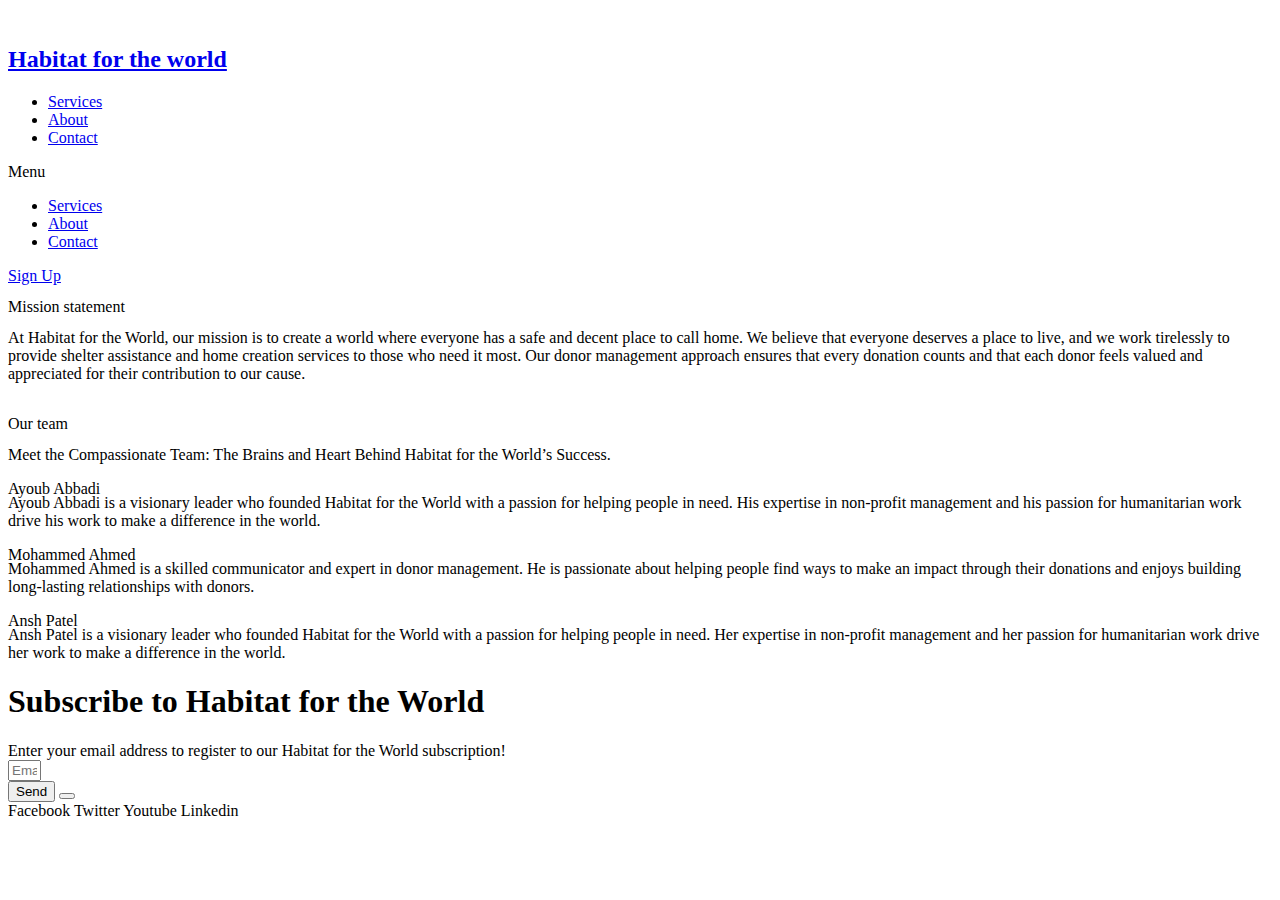
==== commit 51654a8b: "Update index.html" ====
--- a/index.html
+++ b/index.html
@@ -425,22 +425,22 @@
 		<div class="elementor-element elementor-element-b81de93 e-con-full e-flex e-con e-parent" data-id="b81de93" data-element_type="container" data-settings="{&quot;content_width&quot;:&quot;full&quot;}" data-core-v316-plus="true">
 				<div class="elementor-element elementor-element-eab46f3 elementor-widget elementor-widget-heading" data-id="eab46f3" data-element_type="widget" data-widget_type="heading.default">
 				<div class="elementor-widget-container">
-			<h2 class="elementor-heading-title elementor-size-default"><a href="https://10web-site.ai/67/saving-seasnail/">Habitat for the world </a></h2>		</div>
+			<h2 class="elementor-heading-title elementor-size-default"><a href="Habitatfortheworld.html">Habitat for the world </a></h2>		</div>
 				</div>
 				</div>
 		<div class="elementor-element elementor-element-cf524e4 e-con-full e-flex e-con e-parent" data-id="cf524e4" data-element_type="container" data-settings="{&quot;content_width&quot;:&quot;full&quot;}" data-core-v316-plus="true">
 				<div class="elementor-element elementor-element-bdd1fbf twbb-nav-menu__align-right twbb-nav-menu__text-align-left twbb-nav-menu--indicator-classic twbb-nav-menu--toggle twbb-nav-menu--burger twbb-nav-menu--stretch yes twbb-nav-menu--dropdown-tablet elementor-widget elementor-widget-twbb-nav-menu" data-id="bdd1fbf" data-element_type="widget" data-settings="{&quot;layout&quot;:&quot;horizontal&quot;,&quot;toggle&quot;:&quot;burger&quot;,&quot;full_width&quot;:&quot; yes&quot;}" data-widget_type="twbb-nav-menu.default">
 				<div class="elementor-widget-container">
-			      <nav class="twbb-nav-menu--main twbb-nav-menu__container twbb-nav-menu--layout-horizontal e--pointer-none"><ul id="menu-1-bdd1fbf" class="twbb-nav-menu twbb-menu_term_id-31074"><li class="a:1:{i:0;s:0:&quot;&quot;;} menu-item menu-item-type-post_type menu-item-object-page menu-item-424338"><a href="https://10web-site.ai/67/saving-seasnail/services/" class="twbb-item">Services</a></li>
+			      <nav class="twbb-nav-menu--main twbb-nav-menu__container twbb-nav-menu--layout-horizontal e--pointer-none"><ul id="menu-1-bdd1fbf" class="twbb-nav-menu twbb-menu_term_id-31074"><li class="a:1:{i:0;s:0:&quot;&quot;;} menu-item menu-item-type-post_type menu-item-object-page menu-item-424338"><a href="service.html" class="twbb-item">Services</a></li>
 <li class="a:1:{i:0;s:0:&quot;&quot;;} menu-item menu-item-type-post_type menu-item-object-page current-menu-item page_item page-item-424335 current_page_item menu-item-424339"><a href="https://10web-site.ai/67/saving-seasnail/about/" aria-current="page" class="twbb-item  twbb-item-active">About</a></li>
-<li class="a:1:{i:0;s:0:&quot;&quot;;} menu-item menu-item-type-post_type menu-item-object-page menu-item-424337"><a href="https://10web-site.ai/67/saving-seasnail/contact/" class="twbb-item">Contact</a></li>
+<li class="a:1:{i:0;s:0:&quot;&quot;;} menu-item menu-item-type-post_type menu-item-object-page menu-item-424337"><a href="Contact.html" class="twbb-item">Contact</a></li>
 </ul></nav>
             <div class="twbb-menu-toggle" role="button" tabindex="0" aria-label="Menu Toggle" aria-expanded="false">
             <i aria-hidden="true" role="presentation" class="twbb-menu-toggle__icon--open eicon-menu-bar"></i><i aria-hidden="true" role="presentation" class="twbb-menu-toggle__icon--close eicon-close"></i>            <span class="elementor-screen-only">Menu</span>
         </div>
-            <nav class="twbb-nav-menu--dropdown twbb-nav-menu__container"><ul id="menu-2-bdd1fbf" class="twbb-nav-menu twbb-menu_term_id-31074"><li class="a:1:{i:0;s:0:&quot;&quot;;} menu-item menu-item-type-post_type menu-item-object-page menu-item-424338"><a href="https://10web-site.ai/67/saving-seasnail/services/" class="twbb-item">Services</a></li>
+            <nav class="twbb-nav-menu--dropdown twbb-nav-menu__container"><ul id="menu-2-bdd1fbf" class="twbb-nav-menu twbb-menu_term_id-31074"><li class="a:1:{i:0;s:0:&quot;&quot;;} menu-item menu-item-type-post_type menu-item-object-page menu-item-424338"><a href="service.html" class="twbb-item">Services</a></li>
 <li class="a:1:{i:0;s:0:&quot;&quot;;} menu-item menu-item-type-post_type menu-item-object-page current-menu-item page_item page-item-424335 current_page_item menu-item-424339"><a href="https://10web-site.ai/67/saving-seasnail/about/" aria-current="page" class="twbb-item  twbb-item-active">About</a></li>
-<li class="a:1:{i:0;s:0:&quot;&quot;;} menu-item menu-item-type-post_type menu-item-object-page menu-item-424337"><a href="https://10web-site.ai/67/saving-seasnail/contact/" class="twbb-item">Contact</a></li>
+<li class="a:1:{i:0;s:0:&quot;&quot;;} menu-item menu-item-type-post_type menu-item-object-page menu-item-424337"><a href="Contact.html" class="twbb-item">Contact</a></li>
 </ul></nav>
           <style>
           .twbb-nav-menu ul {display: none;}      </style>
@@ -546,7 +546,7 @@
 				<div class="elementor-element elementor-element-57ed93b0 elementor-widget__width-initial elementor-widget elementor-widget-text-editor" data-id="57ed93b0" data-element_type="widget" data-widget_type="text-editor.default">
 				<div class="elementor-widget-container">
 								<div class="elementor-text-editor elementor-clearfix">
-				Lucia is a visionary leader who founded Habitat for the World with a passion for helping people in need. Her expertise in non-profit management and her passion for humanitarian work drive her work to make a difference in the world.					</div>
+				Ayoub Abbadi is a visionary leader who founded Habitat for the World with a passion for helping people in need. His expertise in non-profit management and his passion for humanitarian work drive his work to make a difference in the world.					</div>
 						</div>
 				</div>
 				</div>
@@ -573,7 +573,7 @@
 				<div class="elementor-element elementor-element-196e7c15 elementor-widget elementor-widget-text-editor" data-id="196e7c15" data-element_type="widget" data-widget_type="text-editor.default">
 				<div class="elementor-widget-container">
 								<div class="elementor-text-editor elementor-clearfix">
-				Mike is a skilled communicator and expert in donor management. He is passionate about helping people find ways to make an impact through their donations and enjoys building long-lasting relationships with donors.					</div>
+				Mohammed Ahmed is a skilled communicator and expert in donor management. He is passionate about helping people find ways to make an impact through their donations and enjoys building long-lasting relationships with donors.					</div>
 						</div>
 				</div>
 				</div>
@@ -600,7 +600,7 @@
 				<div class="elementor-element elementor-element-57ed93b0 elementor-widget__width-initial elementor-widget elementor-widget-text-editor" data-id="57ed93b0" data-element_type="widget" data-widget_type="text-editor.default">
 				<div class="elementor-widget-container">
 								<div class="elementor-text-editor elementor-clearfix">
-				Lucia is a visionary leader who founded Habitat for the World with a passion for helping people in need. Her expertise in non-profit management and her passion for humanitarian work drive her work to make a difference in the world.					</div>
+				Ansh Patel is a visionary leader who founded Habitat for the World with a passion for helping people in need. Her expertise in non-profit management and her passion for humanitarian work drive her work to make a difference in the world.					</div>
 						</div>
 				</div>
 				</div>
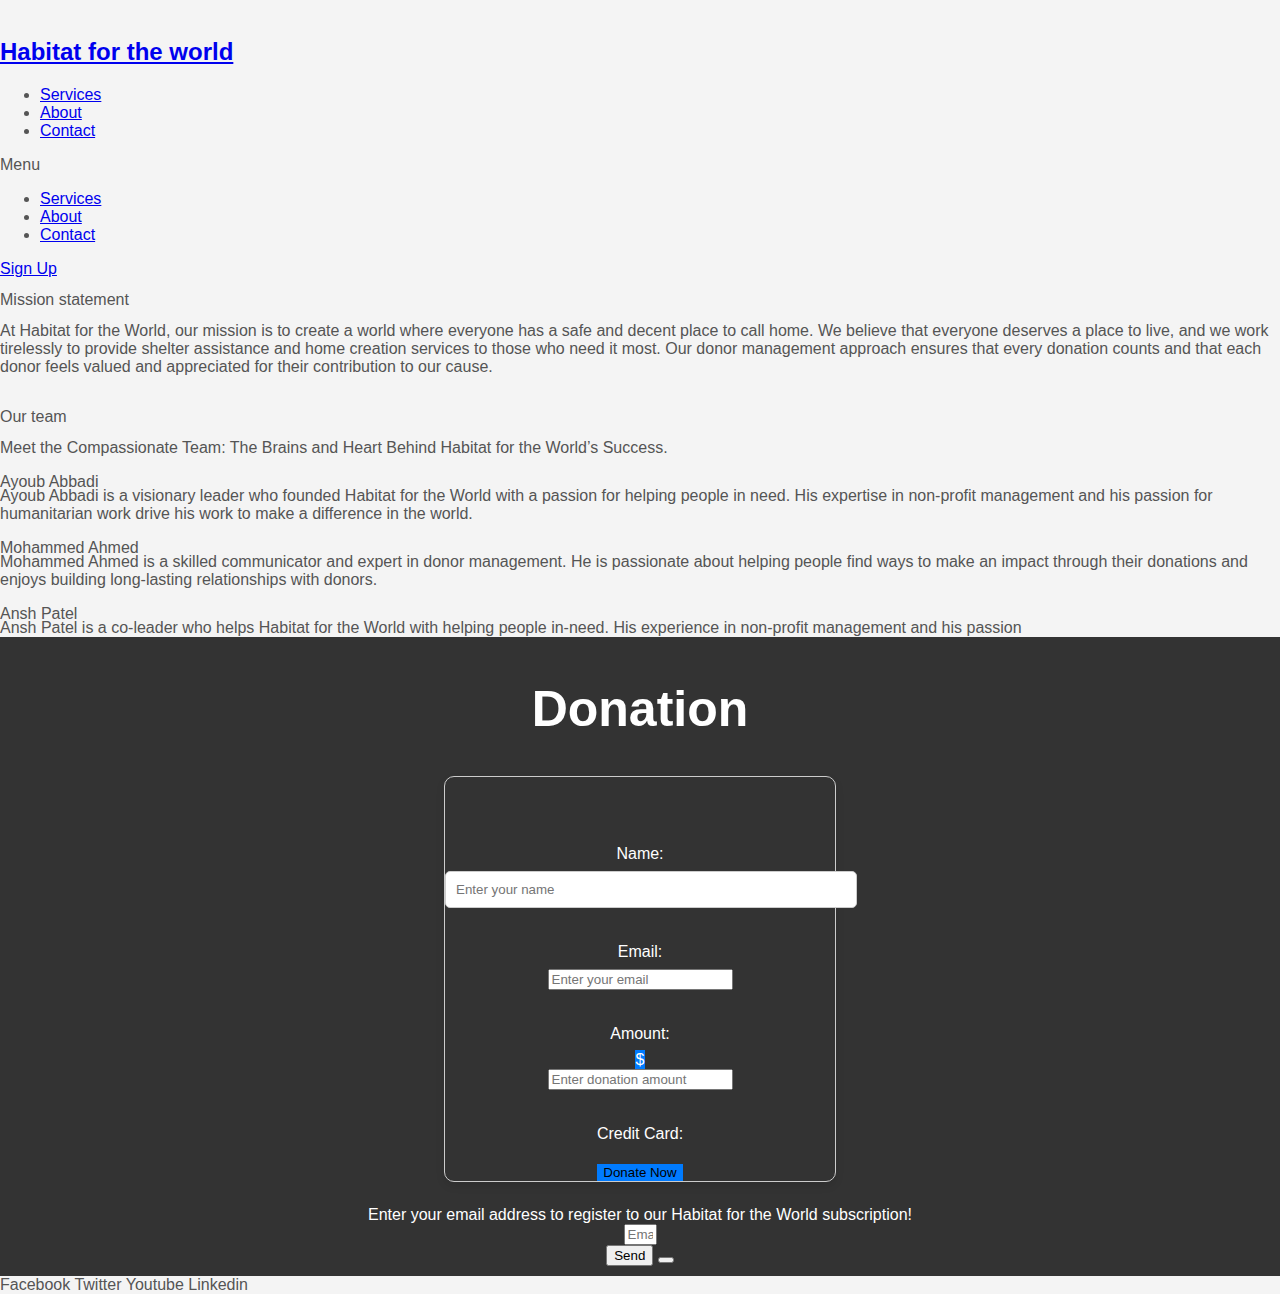
==== commit 7d6f9874: "Update index.html" ====
--- a/index.html
+++ b/index.html
@@ -5,6 +5,7 @@
   <meta charset="UTF-8">
   <meta name="viewport" content="width=device-width, initial-scale=1.0"/>
 			<title>About</title>
+			<link href="style3.css" rel="stylesheet" type="text/css">
 <meta name='robots' content='max-image-preview:large' />
       <!-- Google Tag Manager -->
       <script>(function (w, d, s, l, i) {
@@ -432,14 +433,14 @@
 				<div class="elementor-element elementor-element-bdd1fbf twbb-nav-menu__align-right twbb-nav-menu__text-align-left twbb-nav-menu--indicator-classic twbb-nav-menu--toggle twbb-nav-menu--burger twbb-nav-menu--stretch yes twbb-nav-menu--dropdown-tablet elementor-widget elementor-widget-twbb-nav-menu" data-id="bdd1fbf" data-element_type="widget" data-settings="{&quot;layout&quot;:&quot;horizontal&quot;,&quot;toggle&quot;:&quot;burger&quot;,&quot;full_width&quot;:&quot; yes&quot;}" data-widget_type="twbb-nav-menu.default">
 				<div class="elementor-widget-container">
 			      <nav class="twbb-nav-menu--main twbb-nav-menu__container twbb-nav-menu--layout-horizontal e--pointer-none"><ul id="menu-1-bdd1fbf" class="twbb-nav-menu twbb-menu_term_id-31074"><li class="a:1:{i:0;s:0:&quot;&quot;;} menu-item menu-item-type-post_type menu-item-object-page menu-item-424338"><a href="service.html" class="twbb-item">Services</a></li>
-<li class="a:1:{i:0;s:0:&quot;&quot;;} menu-item menu-item-type-post_type menu-item-object-page current-menu-item page_item page-item-424335 current_page_item menu-item-424339"><a href="https://10web-site.ai/67/saving-seasnail/about/" aria-current="page" class="twbb-item  twbb-item-active">About</a></li>
+<li class="a:1:{i:0;s:0:&quot;&quot;;} menu-item menu-item-type-post_type menu-item-object-page current-menu-item page_item page-item-424335 current_page_item menu-item-424339"><a href="index.html" aria-current="page" class="twbb-item  twbb-item-active">About</a></li>
 <li class="a:1:{i:0;s:0:&quot;&quot;;} menu-item menu-item-type-post_type menu-item-object-page menu-item-424337"><a href="Contact.html" class="twbb-item">Contact</a></li>
 </ul></nav>
             <div class="twbb-menu-toggle" role="button" tabindex="0" aria-label="Menu Toggle" aria-expanded="false">
             <i aria-hidden="true" role="presentation" class="twbb-menu-toggle__icon--open eicon-menu-bar"></i><i aria-hidden="true" role="presentation" class="twbb-menu-toggle__icon--close eicon-close"></i>            <span class="elementor-screen-only">Menu</span>
         </div>
             <nav class="twbb-nav-menu--dropdown twbb-nav-menu__container"><ul id="menu-2-bdd1fbf" class="twbb-nav-menu twbb-menu_term_id-31074"><li class="a:1:{i:0;s:0:&quot;&quot;;} menu-item menu-item-type-post_type menu-item-object-page menu-item-424338"><a href="service.html" class="twbb-item">Services</a></li>
-<li class="a:1:{i:0;s:0:&quot;&quot;;} menu-item menu-item-type-post_type menu-item-object-page current-menu-item page_item page-item-424335 current_page_item menu-item-424339"><a href="https://10web-site.ai/67/saving-seasnail/about/" aria-current="page" class="twbb-item  twbb-item-active">About</a></li>
+<li class="a:1:{i:0;s:0:&quot;&quot;;} menu-item menu-item-type-post_type menu-item-object-page current-menu-item page_item page-item-424335 current_page_item menu-item-424339"><a href="index.html" aria-current="page" class="twbb-item  twbb-item-active">About</a></li>
 <li class="a:1:{i:0;s:0:&quot;&quot;;} menu-item menu-item-type-post_type menu-item-object-page menu-item-424337"><a href="Contact.html" class="twbb-item">Contact</a></li>
 </ul></nav>
           <style>
@@ -600,7 +601,8 @@
 				<div class="elementor-element elementor-element-57ed93b0 elementor-widget__width-initial elementor-widget elementor-widget-text-editor" data-id="57ed93b0" data-element_type="widget" data-widget_type="text-editor.default">
 				<div class="elementor-widget-container">
 								<div class="elementor-text-editor elementor-clearfix">
-				Ansh Patel is a visionary leader who founded Habitat for the World with a passion for helping people in need. Her expertise in non-profit management and her passion for humanitarian work drive her work to make a difference in the world.					</div>
+				Ansh Patel is a co-leader who helps Habitat for the World with helping people in-need. His experience in non-profit management and
+				his passion 				</div>
 						</div>
 				</div>
 				</div>
@@ -626,11 +628,102 @@
 				<div class="elementor-section-wrap">
 							<div class="elementor-element elementor-element-4fd4bed e-flex e-con-boxed e-con e-parent" data-id="4fd4bed" data-element_type="container" data-settings="{&quot;background_background&quot;:&quot;classic&quot;,&quot;content_width&quot;:&quot;boxed&quot;}" data-core-v316-plus="true">
 					<div class="e-con-inner">
-		<div class="elementor-element elementor-element-c3fdf5d e-con-full e-flex e-con e-parent" data-id="c3fdf5d" data-element_type="container" data-settings="{&quot;content_width&quot;:&quot;full&quot;}" data-core-v316-plus="true">
-				<div class="elementor-element elementor-element-97d1ea3 animated-slow elementor-widget elementor-widget-heading" data-id="97d1ea3" data-element_type="widget" data-settings="{&quot;_animation&quot;:&quot;none&quot;}" data-widget_type="heading.default">
-				<div class="elementor-widget-container">
-			<h1 class="elementor-heading-title elementor-size-default">Subscribe to Habitat for the World</h1>		</div>
-				</div>
+					<header>
+		<h1>Donation</h1>
+<body class="donate">
+
+    <div class="container mt-5">
+        <div class="row">
+            <div class="col-md-6 offset-md-3">
+                <div class="card">
+                    <div class="card-body">
+                        <h2 class="card-title text-center">Support Our Cause</h2>
+                        
+                        <!-- Donation Form with Stripe -->
+                        <form id="payment-form">
+                            <div class="form-group">
+                                <label for="name">Name:</label>
+                                <input type="text" class="form-control" id="name" placeholder="Enter your name" required>
+                            </div>
+                            
+                            <div class="form-group">
+                                <label for="email">Email:</label>
+                                <input type="email" class="form-control" id="email" placeholder="Enter your email" required>
+                            </div>
+                            
+                            <div class="form-group">
+                                <label for="amount">Amount:</label>
+                                <div class="input-group">
+                                    <div class="input-group-prepend">
+                                        <span class="input-group-text">$</span>
+                                    </div>
+                                    <input type="number" class="form-control" id="amount" placeholder="Enter donation amount" required>
+                                </div>
+                            </div>
+                            
+                            <div class="form-group">
+                                <label for="card-element">Credit Card:</label>
+                                <div id="card-element"></div>
+                                <!-- Used to display form errors -->
+                                <div id="card-errors" role="alert"></div>
+                            </div>
+                            
+                            <button type="submit" class="btn btn-primary btn-block">Donate Now</button>
+                        </form>
+                        <!-- End Donation Form with Stripe -->
+                        
+                    </div>
+                </div>
+            </div>
+        </div>
+    </div>
+
+    <!-- Stripe.js -->
+    <script src="https://js.stripe.com/v3/"></script>
+    
+    <!-- Your Stripe Publishable Key -->
+    <script>
+        var stripe = Stripe('your-publishable-key');
+        var elements = stripe.elements();
+
+        // Create an instance of the card Element.
+        var card = elements.create('card');
+
+        // Add an instance of the card Element into the `card-element` div.
+        card.mount('#card-element');
+
+        // Handle real-time validation errors from the card Element.
+        card.addEventListener('change', function(event) {
+            var displayError = document.getElementById('card-errors');
+            if (event.error) {
+                displayError.textContent = event.error.message;
+            } else {
+                displayError.textContent = '';
+            }
+        });
+
+        // Handle form submission.
+        var form = document.getElementById('payment-form');
+        form.addEventListener('submit', function(event) {
+            event.preventDefault();
+
+            stripe.createToken(card).then(function(result) {
+                if (result.error) {
+                    // Inform the user if there was an error.
+                    var errorElement = document.getElementById('card-errors');
+                    errorElement.textContent = result.error.message;
+                } else {
+                    // Send the token to your server.
+                    // You can also use result.token to create a charge or a customer in your Stripe account.
+                    console.log(result.token);
+                    // Handle the token here (e.g., send it to your server)
+                    // For demo purposes, you can just alert the token.
+                    alert('Token created: ' + result.token.id);
+                }
+            });
+        });
+    </script>
+		
 				<div class="elementor-element elementor-element-36034ec elementor-widget elementor-widget-text-editor" data-id="36034ec" data-element_type="widget" data-widget_type="text-editor.default">
 				<div class="elementor-widget-container">
 								<div class="elementor-text-editor elementor-clearfix">
--- a/style3.css
+++ b/style3.css
@@ -0,0 +1,270 @@
+html {
+  height: 100%;
+  background-color: #f8f8f8;
+}
+
+h1 {
+text-align: center;
+}
+
+body {
+  margin: 0 auto;
+  background-color: #f4f4f4;
+  font-family: 'Roboto', sans-serif;
+  color: #555555;
+}
+
+header {
+    background-color: #333;
+    color: #fff;
+    padding: 10px;
+    text-align: center;
+}
+
+.size {
+    width: 150px;
+    height: 50px;
+}
+
+.tnavbar {
+      background-color: #333;
+      overflow: hidden;
+    }
+
+    .tnavbar a {
+      float: left;
+      display: block;
+      color: white;
+      text-align: center;
+      padding: 14px 16px;
+      text-decoration: none;
+    }
+
+    .tnavbar a:hover {
+      background-color: #ddd;
+      color: black;
+    }
+
+    .tnavbar .icon {
+      display: none;
+    }
+
+    @media screen and (max-width: 600px) {
+      .tnavbar a:not(:first-child) {display: none;}
+      .tnavbar a.icon {
+        float: right;
+        display: block;
+      }
+    }
+
+    .tnavbar.responsive {
+      position: relative;
+    }
+
+    .tnavbar.responsive a.icon {
+      position: absolute;
+      right: 0;
+      top: 0;
+    }
+
+    .tnavbar.responsive a {
+      float: none;
+      display: block;
+      text-align: left;
+    }
+
+
+.tnavbar a.active {
+  background-color: #04AA6D;
+  color: white;
+}
+
+@media (max-width: 767px) {
+  // Style for devices have width <= 767px; 
+}
+
+@media (max-width: 1023px) and (min-width: 768px) {
+  // Style for devices have width >= 768px and <= 1023px;
+}
+
+@media (min-width: 1024px) {
+  // Style for devices have width >= 1024px;
+}
+
+
+body.donate {
+    background-color: #f8f9fa; /* Light gray background */
+    font-family: Arial, sans-serif; /* Change font to Arial or preferred sans-serif font */
+}
+
+.card {
+    border: 1px solid #ccc; /* Add a border around the card */
+    border-radius: 10px; /* Round the corners of the card */
+    box-shadow: 0 4px 8px rgba(0, 0, 0, 0.1); /* Add a subtle shadow effect */
+}
+
+.card-title {
+    color: #333; /* Darken the card title text color */
+}
+
+.form-control {
+    margin-bottom: 15px; /* Increase bottom margin for form inputs */
+}
+
+.input-group-text {
+    background-color: #007bff; /* Blue background for the input group text */
+    color: #fff; /* White text color */
+    border: 1px solid #007bff; /* Blue border */
+}
+
+.btn-primary {
+    background-color: #007bff; /* Blue button background color */
+    border: none; /* Remove button border */
+}
+
+.btn-primary:hover {
+    background-color: #0056b3; /* Darker blue on hover */
+}
+
+#card-errors {
+    color: red; /* Error text color */
+    margin-top: 10px; /* Add space between error message and input */
+}
+
+img.gala {
+	display: block;
+	margin-left: auto;
+	margin-right: auto;
+}
+
+h6 {
+	text-align: center;
+	color: black;
+}
+
+body.form {
+  font-family: Arial, sans-serif;
+  background-color: #f4f4f4;
+  margin: 0;
+  padding: 0;
+  display: flex;
+  justify-content: center;
+  align-items: center;
+  height: 100vh;
+}
+
+.container {
+  width: 400px;
+  margin: 20px;
+  display: block;
+  margin-left: auto;
+  margin-right: auto;
+}
+
+.registration-form {
+  background-color: #fff;
+  padding: 30px;
+  border-radius: 8px;
+  box-shadow: 0 0 15px rgba(0, 0, 0, 0.2);
+}
+
+.form-group {
+  margin-bottom: 20px;
+}
+
+label {
+  display: block;
+  margin-bottom: 8px;
+}
+
+input[type="text"],
+input[type="date"],
+textarea {
+  width: 100%;
+  padding: 10px;
+  border-radius: 5px;
+  border: 1px solid #ccc;
+}
+
+input[type="submit"] {
+  padding: 12px 20px;
+  background-color: #007bff;
+  color: #fff;
+  border: none;
+  border-radius: 5px;
+  cursor: pointer;
+  font-size: 16px;
+}
+
+input[type="submit"]:hover {
+  background-color: #0056b3;
+}
+
+div.padding {
+	padding-left: 1ch;
+}
+
+img.align {
+	display: block;
+	margin-left: auto;
+	margin-right: auto;
+}
+
+img.aboutinfo {
+	display: block;
+	margin-left: 50px;
+	width: 250px;
+	height: 175px;
+}
+
+/* Create four equal columns that floats next to each other */
+.row {
+  margin: -16px;
+}
+
+/* Add padding BETWEEN each column */
+.row,
+.row > .column {
+  padding: 20px;
+}
+
+/* Create four equal columns that floats next to each other */
+.column {
+  float: center;
+  width: 33%;
+}
+h1 {
+  font-size: 50px;
+  word-break: break-all;
+}
+/* Clear floats after rows */
+.row:after {
+  content: "";
+  display: table;
+  clear: both;
+}
+
+/* Content */
+.content {
+  background-color: white;
+  padding: 10px;
+}
+
+iframe {
+	display: block;
+	margin-left: auto;
+	margin-right:auto;
+}
+
+.space {
+    margin-right: 550px; /* Adjust the value as needed */
+}
+
+p.center {
+	text-align: center;
+}
+
+div.colorContainer{
+	 background-color: #333;
+    color: #fff;
+}